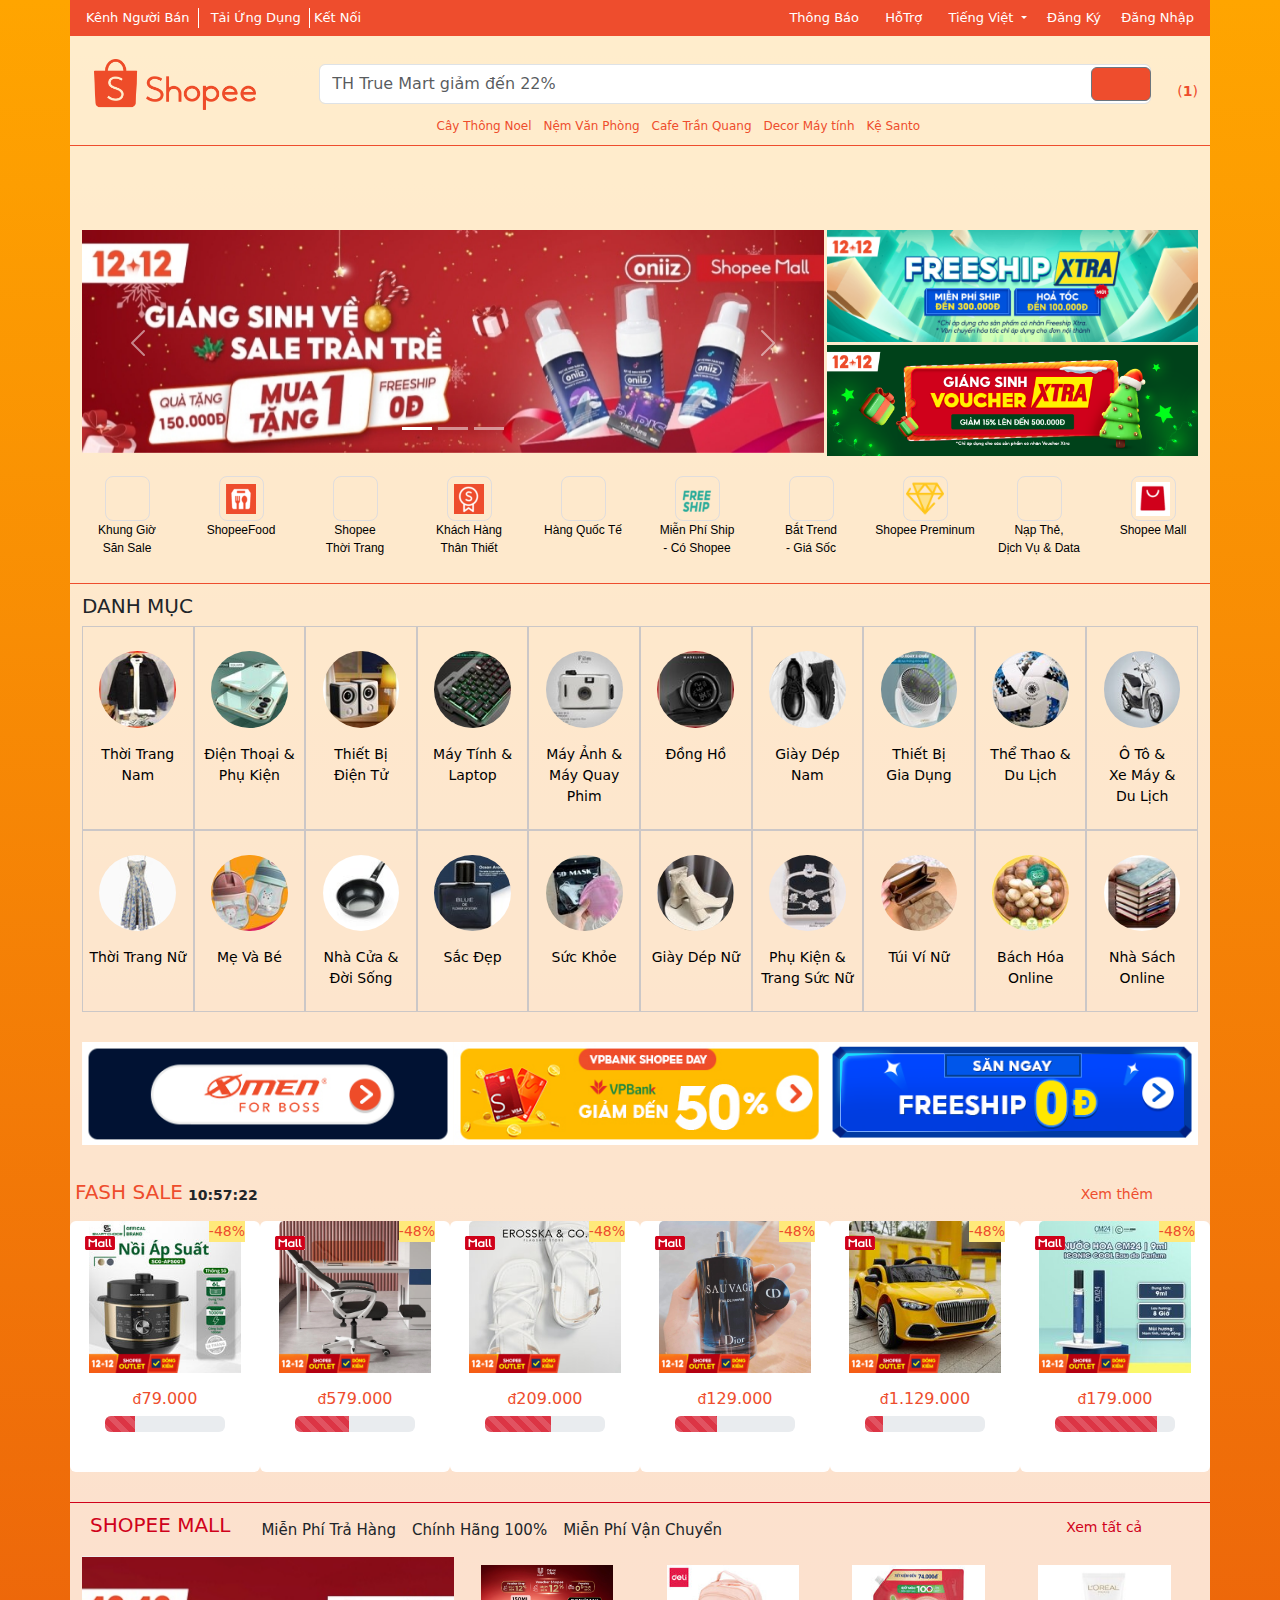
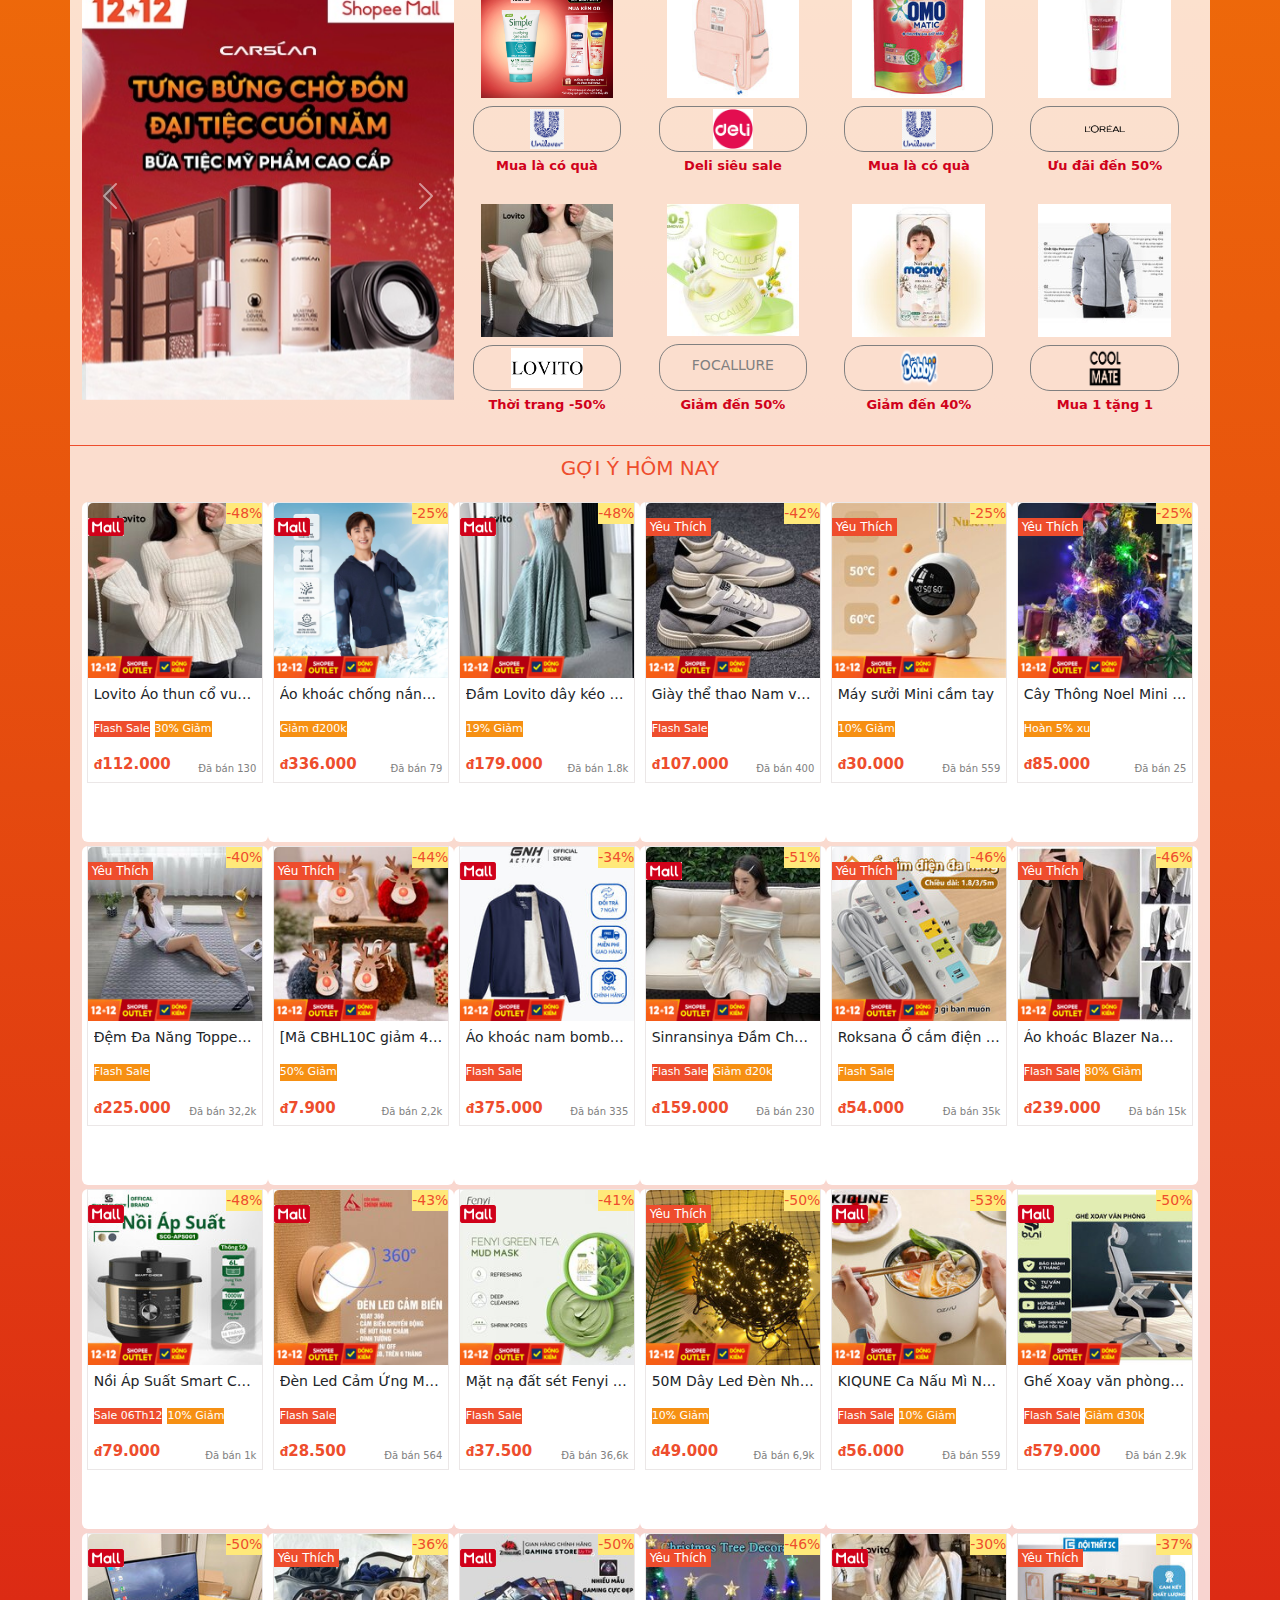
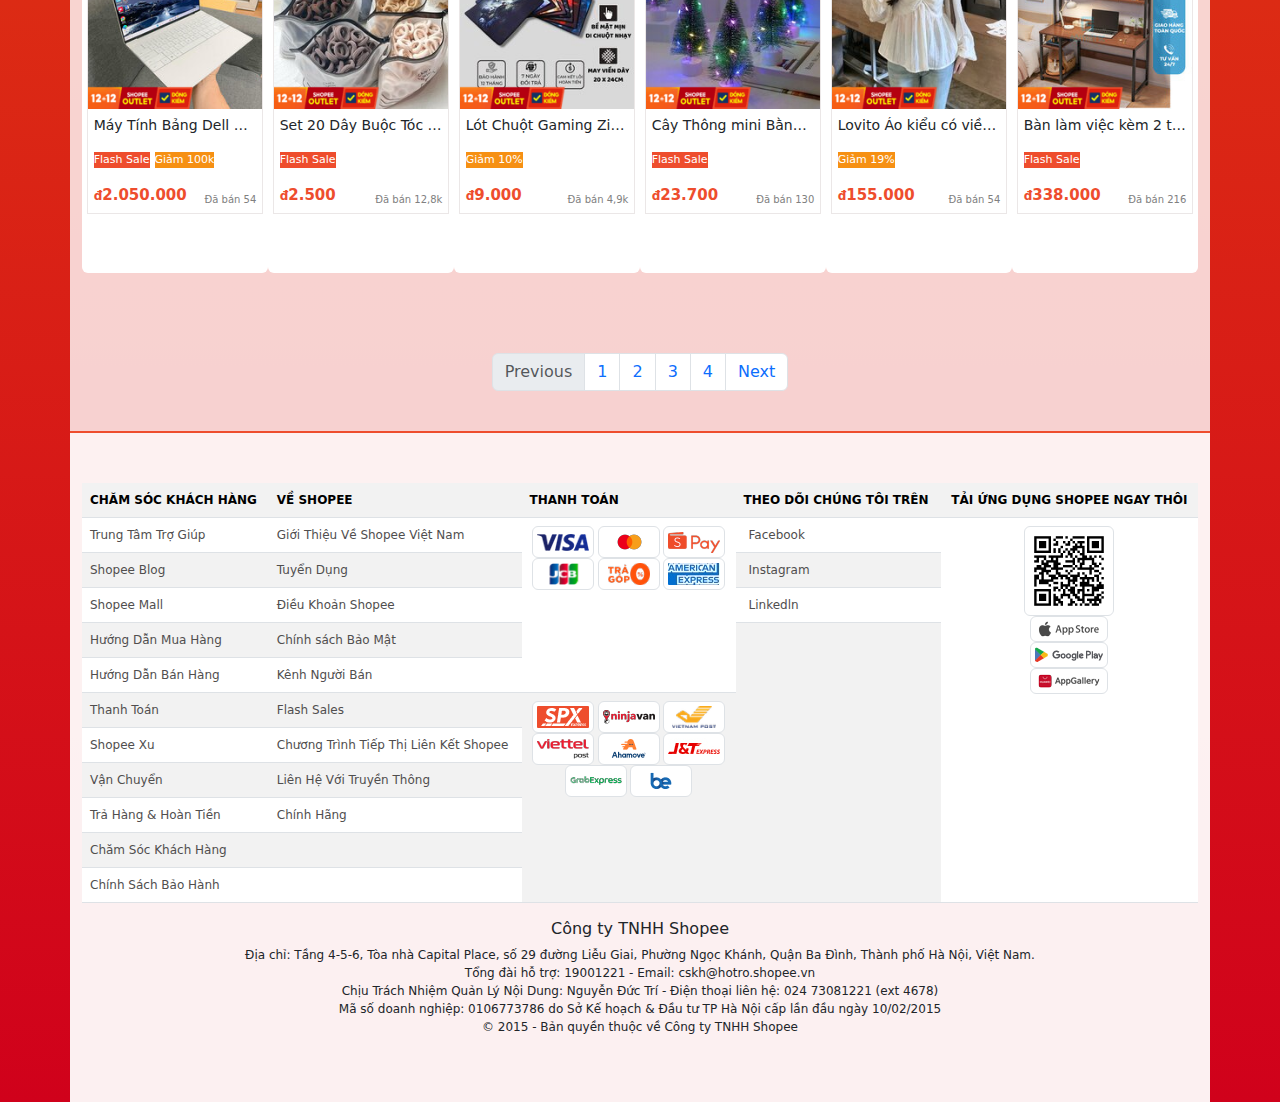
==== index.html @ 361c9f58 "repair background login" ====
<!DOCTYPE html>
<html lang="en">

<head>
    <meta charset="UTF-8">
    <meta name="viewport" content="width=device-width, initial-scale=1.0">
    <title>Shopee</title>

    <link rel="stylesheet" href="assets/bootstrap.css">
    <link rel="stylesheet" href="https://cdnjs.cloudflare.com/ajax/libs/font-awesome/6.4.2/css/all.min.css"
        integrity="sha512-z3gLpd7yknf1YoNbCzqRKc4qyor8gaKU1qmn+CShxbuBusANI9QpRohGBreCFkKxLhei6S9CQXFEbbKuqLg0DA=="
        crossorigin="anonymous" referrerpolicy="no-referrer" />
    <script src="assets/jquery-3.7.1.min.js"></script>
    <script src="assets/bootstrap.bundle.js"></script>
    <link rel="stylesheet" href="index.css">

    <style>
        :root {
            --main-color: #ee4d2d;
            --border-color: rgb(238, 238, 238);
            --yellow-color: #ffbf00;
            --shopee-mall-color: #d0011b;
        }

        a {
            text-decoration: none !important;
            color: #05a;
            cursor: pointer;
        }

        nav a {
            color: white;
        }

        .dayly-discover__img,
        .flash-sale__img {
            object-fit: cover;
            transition: transform 0.3s ease-in-out;
        }

        .daily-discover--inner-card,
        .flash-sale__card {
            overflow: hidden;
        }

        .zoomed {
            transform: scale(1.03);
        }

        .add-cart--success {
            top: 40vh;
            width: 400px;
            text-align: center;
            position: fixed;
            left: 50%;
            transform: translateX(-50%);
            background-color: rgb(244, 240, 240);
            justify-content: space-around;
            align-items: center;
            color: rgb(29, 146, 29);
            border-left: 8px solid rgb(27, 150, 27);
            animation: move 3s linear forwards;
            display: none;
            z-index: 2;

        }

        .add-cart--success__icon {
            color: rgb(32, 158, 32);
            position: relative;
        }

        @keyframes move {
            0% {
                opacity: 1;
            }

            100% {
                left: 100%;
                opacity: 0;
            }
        }
    </style>
</head>

<body>

    <div class="add-cart--success">
        <i class="fa-solid fa-2x icon add-cart--success__icon fa-circle-check"></i>
        <div class="add-cart--success__body">
            <h3>Success</h3>
            <p>
                Đã thêm sản phẩm vào giỏ hàng
            </p>
        </div>
    </div>
    <!-- <audio src="Lovesong.MP3" autoplay></audio> -->
    <div class="container container-sm container-md container-lg container-xl container-xxl">


        <div class="row">

            <nav class="top-home-page">
                <div class="nav-left">
                    <a href="#" class="nav__link">Kênh Người Bán</a>
                    <a href="#" class="nav__link">Tải Ứng Dụng</a>
                    Kết Nối
                    <a href="#" nav__link><i class="fa-brands icon icon--fb fa-facebook"></i></a>
                    <a href="#" nav__link><i class="fa-brands icon icon--insta fa-instagram"></i></a>
                </div>

                <div class="nav-right">
                    <a href="#" class="nav__link"><i class="fa-solid icon icon--bell fa-bell"></i>Thông Báo</a>
                    <a href="#" class="nav__link">
                        <i class="fa-regular icon icon--question fa-circle-question"></i>
                        HỗTrợ
                    </a>
                    <li class="nav-item nav__link dropdown">
                        <a class="nav-link dropdown-toggle" href="#" role="button" data-bs-toggle="dropdown"
                            aria-expanded="false">
                            <i class="fa-solid icon fa-globe"></i>
                            Tiếng Việt
                        </a>
                        <ul class="dropdown-menu mt-2 me-2 " style="border: 1px solid var(--main-color);">
                            <li><a class="dropdown-item" href="#" style="color: var(--main-color);">Tiếng Việt</a></li>
                            <li><a class="dropdown-item" href="#" style="color: var(--main-color);">English</a></li>
                        </ul>
                    </li>
                    <a href="#" class="nav__link">Đăng Ký</a>
                    <a href="login.html" class="nav__link">Đăng Nhập</a>
                </div>
            </nav>

            <div class="header-PC">
                <nav class="navbar bg-body-tertiary header__nav--search">
                    <div class="container-fluid">
                        <a class="navbar-brand">
                            <img src="img/logoShopee.png" alt="" class="page-logo">
                        </a>
                        <form class="d-flex" role="search">
                            <input class="form-control me-2" type="search" placeholder="TH True Mart giảm đến 22%"
                                aria-label="Search">
                            <button class="btn btn-outline-secondary header__btn--search" type="submit">
                                <i class="fa-solid  icon icon--search fa-magnifying-glass"></i>
                            </button>
                        </form>
                    </div>
                    <div class="header__link">
                        <a href="#">Cây Thông Noel</a>
                        <a href="#">Nệm Văn Phòng</a>
                        <a href="#">Cafe Trần Quang</a>
                        <a href="#">Decor Máy tính</a>
                        <a href="#">Kệ Santo</a>
                    </div>
                </nav>
                <a href="cart.html" class="header__icon--cart" style="display: flex;">
                    <i class="fa-solid fa-2x icon  fa-cart-shopping"></i>
                    (<span class="header__icon--cart--quantity" style="font-weight: bold;">1</span>)
                </a>

            </div>

            <div class="header-mobile">
                <nav class="navbar bg-body-tertiary">
                    <form class="d-flex" role="search">
                        <i class="fa-solid icon header-mobile__icon--search fa-magnifying-glass"></i>
                        <input class="form-control bg-body-secondary me-2" type="search" placeholder="Nệm gấp gọn"
                            aria-label="Search">
                        <i class="fa-solid icon header-mobile__icon--camera fa-camera"></i>
                    </form>
                    <a href="cart.html">
                        <i class="fa-solid fa-2x icon header-mobile__icon--cart fa-cart-shopping"></i>
                    </a>
                    <i class="fa-solid fa-2x icon header-mobile__icon--message fa-comment-dots"></i>

                </nav>
            </div>


            <section class="banner-top">
                <div id="carouselExampleIndicators" class="carousel slide banner-top__carousel">
                    <div class="carousel-indicators">
                        <button type="button" data-bs-target="#carouselExampleIndicators" data-bs-slide-to="0"
                            class="active" aria-current="true" aria-label="Slide 1"></button>
                        <button type="button" data-bs-target="#carouselExampleIndicators" data-bs-slide-to="1"
                            aria-label="Slide 2"></button>
                        <button type="button" data-bs-target="#carouselExampleIndicators" data-bs-slide-to="2"
                            aria-label="Slide 3"></button>
                    </div>
                    <div class="carousel-inner">
                        <div class="carousel-item active">
                            <img src="img/banner-giangsinh2.png" class="d-block w-100" alt="...">
                        </div>
                        <div class="carousel-item ">
                            <img src="img/banner1.jpg" class="d-block w-100" alt="...">
                        </div>

                        <div class="carousel-item">
                            <img src="img/banner3.jpg" class="d-block w-100" alt="...">
                        </div>
                    </div>
                    <button class="carousel-control-prev" type="button" data-bs-target="#carouselExampleIndicators"
                        data-bs-slide="prev">
                        <span class="carousel-control-prev-icon" aria-hidden="true"></span>
                        <span class="visually-hidden">Previous</span>
                    </button>
                    <button class="carousel-control-next" type="button" data-bs-target="#carouselExampleIndicators"
                        data-bs-slide="next">
                        <span class="carousel-control-next-icon" aria-hidden="true"></span>
                        <span class="visually-hidden">Next</span>
                    </button>
                </div>

                <div class="banner-top--PC">
                    <img src="img/banner5.png" class="img-fluid" alt="...">
                    <img src="img/banner-giangsinh.png" class="img-fluid" alt="...">
                </div>
            </section>

            <section class="QR-mobile">
                <div class="QR-mobile__qr-code col-2">
                    <a href="#" class=""><i class="fa-solid fa-2x fa-qrcode "></i></a>
                </div>

                <div class="col-6 QR-mobile__shopee-pay">
                    <i class="fa-solid icon fa-sack-dollar" style="color: var(--main-color);"></i>
                    <b>Ví ShopeePay</b> <br>
                    Giảm 80.000Đ - Liên kết Ví ShopeePay ngay!
                </div>

                <div class="col-4 QR-mobile__shoppee-xu">
                    <i class="fa-solid icon fa-coins" style="color: var(--main-color);"></i>
                    <b>100 Xu</b> <br>
                    Nhấn để nhận Xu mỗi ngày!
                </div>
            </section>

            <section class="page-menu">
                <a href="#" class="page-menu__item">
                    <div class="page-menu__item--wrap-icon">
                        <i class="fa-solid fa-2x icon fa-bolt pt-2" style="color: #ff8c00;"></i>
                    </div>
                    <p>Khung Giờ <br>Săn Sale</p>
                </a>

                <a href="#" class="page-menu__item">
                    <div class="page-menu__item--wrap-icon">
                        <img src="img/page-menu/shopee-food.png" class="" alt="...">
                    </div>
                    <p>ShopeeFood</p>
                </a>

                <a href="#" class="page-menu__item">
                    <div class="page-menu__item--wrap-icon">
                        <i class="fa-solid fa-2x pt-2 fa-shirt"></i>
                    </div>
                    <p>Shopee <br> Thời Trang</p>
                </a>

                <a href="#" class="page-menu__item">
                    <div class="page-menu__item--wrap-icon">
                        <img src="img/page-menu/khach-hang-than-thiet.png" class="" alt="...">
                    </div>
                    <p>Khách Hàng <br>Thân Thiết</p>
                </a>

                <a href="#" class="page-menu__item">
                    <div class="page-menu__item--wrap-icon">
                        <i class="fa-solid fa-2x pt-2 fa-earth-americas" style="color: rgb(5, 169, 152);"></i>
                    </div>
                    <p>Hàng Quốc Tế</p>
                </a>

                <a href="#" class="page-menu__item">
                    <div class="page-menu__item--wrap-icon">
                        <img src="img/page-menu/freeship.png" style="width: 80%;" alt="...">
                    </div>
                    <p>Miễn Phí Ship <br>- Có Shopee</p>
                </a>

                <a href="#" class="page-menu__item">
                    <div class="page-menu__item--wrap-icon">
                        <i class="fa-solid fa-2x pt-2 fa-fire-flame-curved"></i>
                    </div>
                    <p>Bắt Trend <br>- Giá Sốc</p>
                </a>

                <a href="#" class="page-menu__item">
                    <div class="page-menu__item--wrap-icon">
                        <img src="img/page-menu/shopee-preminum.png" style="width: 90%; padding-top: 2px;" alt="...">


                    </div>
                    <p>Shopee Preminum</p>
                </a>

                <a href="#" class="page-menu__item">
                    <div class="page-menu__item--wrap-icon">
                        <i class="fa-solid fa-2x mt-2 fa-mobile-screen" style="color: rgb(5, 169, 152);"></i>
                    </div>
                    <p>Nạp Thẻ, <br>
                        Dịch Vụ & Data</p>
                </a>
                <a href="#mall" class="page-menu__item">
                    <div class="page-menu__item--wrap-icon">
                        <img src="img/page-menu/shopee-mall.png" style="width: 80%; padding-top: 5px;" alt="...">


                    </div>
                    <p>Shopee
                        Mall</p>
                </a>




            </section>

            <section class="category">
                <div class="category__header--name">

                    <h5>DANH MỤC</h5>
                </div>

                <div class="category__list">
                    <a href="#" class="category__link">
                        <img src="img/category/cate1.jpg" alt="">
                        <p>
                            Thời Trang Nam
                        </p>
                    </a>

                    <a href="#" class="category__link">
                        <img src="img/category/cate2.jpg" alt="">
                        <p>
                            Điện Thoại & <br> Phụ Kiện
                        </p>
                    </a>

                    <a href="#" class="category__link">
                        <img src="img/category/cate3.jpg" alt="">
                        <p>
                            Thiết Bị <br> Điện Tử
                        </p>
                    </a>

                    <a href="#" class="category__link">
                        <img src="img/category/cate4.jpg" alt="">
                        <p>
                            Máy Tính & <br> Laptop
                        </p>
                    </a>

                    <a href="#" class="category__link">
                        <img src="img/category/cate5.jpg" alt="">
                        <p>
                            Máy Ảnh & <br> Máy Quay Phim
                        </p>
                    </a>

                    <a href="#" class="category__link">
                        <img src="img/category/cate6.jpg" alt="">
                        <p>
                            Đồng Hồ
                        </p>
                    </a>

                    <a href="#" class="category__link">
                        <img src="img/category/cate7.jpg" alt="">
                        <p>
                            Giày Dép Nam
                        </p>
                    </a>


                    <a href="#" class="category__link">
                        <img src="img/category/cate8.jpg" alt="">
                        <p>
                            Thiết Bị <br> Gia Dụng
                        </p>
                    </a>

                    <a href="#" class="category__link">
                        <img src="img/category/cate9.jpg" alt="">
                        <p>
                            Thể Thao & <br> Du Lịch
                        </p>
                    </a>

                    <a href="#" class="category__link">
                        <img src="img/category/cate10.jpg" alt="">
                        <p>
                            Ô Tô & <br> Xe Máy & <br>Du Lịch
                        </p>
                    </a>

                    <a href="#" class="category__link">
                        <img src="img/category/cate11.jpg" alt="">
                        <p>
                            Thời Trang Nữ
                        </p>
                    </a>

                    <a href="#" class="category__link">
                        <img src="img/category/cate12.jpg" alt="">
                        <p>
                            Mẹ Và Bé
                        </p>
                    </a>

                    <a href="#" class="category__link">
                        <img src="img/category/cate13.jpg" alt="">
                        <p>
                            Nhà Cửa & <br> Đời Sống
                        </p>
                    </a>

                    <a href="#" class="category__link">
                        <img src="img/category/cate14.jpg" alt="">
                        <p>
                            Sắc Đẹp
                        </p>
                    </a>


                    <a href="#" class="category__link">
                        <img src="img/category/cate15.jpg" alt="">
                        <p>
                            Sức Khỏe
                        </p>
                    </a>

                    <a href="#" class="category__link">
                        <img src="img/category/cate16.jpg" alt="">
                        <p>
                            Giày Dép Nữ
                        </p>
                    </a>

                    <a href="#" class="category__link">
                        <img src="img/category/cate17.jpg" alt="">
                        <p>
                            Phụ Kiện & <br> Trang Sức Nữ
                        </p>
                    </a>

                    <a href="#" class="category__link">
                        <img src="img/category/cate18.jpg" alt="">
                        <p>
                            Túi Ví Nữ
                        </p>
                    </a>

                    <a href="#" class="category__link">
                        <img src="img/category/cate19.jpg" alt="">
                        <p>
                            Bách Hóa <br> Online
                        </p>
                    </a>

                    <a href="#" class="category__link">
                        <img src="img/category/cate20.jpg" alt="">
                        <p>
                            Nhà Sách <br> Online
                        </p>
                    </a>


                </div>



            </section>

            <section class="banner-body">
                <a href="#">
                    <img src="img/banner9.png" class="img-fluid" alt="...">
                </a>
            </section>

            <section class="flash-sale">
                <div class="flash-sale__header" style="display: flex;">
                    <h5 style="color: #ee4d2d; padding: 5px;">
                        F<i class="fa-solid fa-bolt fa-xs"></i>ASH SALE
                    </h5>
                    <div class="clock" id="clock" style="font-weight: bold;">12:00:00</div>
                    <a href="#" class="link--xemthem">
                        Xem thêm
                        <i class="fa-solid fa-chevron-right"></i>
                    </a>
                </div>
                <div class="flash-sale__product">

                    <div class="card flash-sale__card col-6 col-sm-6 col-xl-2 col-md-4 col-lg-3 pb-4 mt-1">
                        <img src="img/flash-sale/noi-ap-suat.jpg" class="card-img-top flash-sale__img" alt="...">
                        <div class="card-body" style="width: 80%;">
                            <h4 class="card-title" style="color: #ee4d2d;">
                                <span style="font-size: 14px;">đ</span>79.000
                            </h4>
                            <div class="progress" role="progressbar" aria-label="Animated striped example"
                                aria-valuenow="75" aria-valuemin="0" aria-valuemax="100">
                                <div class="progress-bar progress-bar-striped progress-bar-animated bg-danger"
                                    style="width: 25%"></div>
                            </div>
                        </div>

                        <img src="img/shopee-mall.png" class="flash-sale__img--mall" alt="">

                        <img src="img/flash-sale/12-12-dong-kiem.png" class="flash-sale__img--12-dongkiem" alt="">
                        <div class="flash-sale__saleoff" style="color: var(--main-color);">
                            <i class="fa-solid fa-bolt"></i>
                            -48%
                        </div>
                    </div>

                    <div class="card flash-sale__card col-6 col-sm-6 col-xl-2 col-md-4 col-lg-3 pb-4 mt-1">
                        <img src="img/flash-sale/ghe-van-phong.jpg" class="card-img-top flash-sale__img" alt="...">
                        <div class="card-body" style="width: 80%;">
                            <h4 class="card-title" style="color: #ee4d2d;">
                                <span style="font-size: 14px;">đ</span>579.000
                            </h4>
                            <div class="progress" role="progressbar" aria-label="Animated striped example"
                                aria-valuenow="75" aria-valuemin="0" aria-valuemax="100">
                                <div class="progress-bar progress-bar-striped progress-bar-animated bg-danger"
                                    style="width: 45%"></div>
                            </div>
                        </div>

                        <img src="img/shopee-mall.png" class="flash-sale__img--mall" alt="">

                        <img src="img/flash-sale/12-12-dong-kiem.png" class="flash-sale__img--12-dongkiem" alt="">
                        <div class="flash-sale__saleoff" style="color: var(--main-color);">
                            <i class="fa-solid fa-bolt"></i>
                            -48%
                        </div>
                    </div>

                    <div class="card flash-sale__card col-6 col-sm-6 col-xl-2 col-md-4 col-lg-3 pb-4 mt-1">
                        <img src="img/flash-sale/sandan.jpg" class="card-img-top flash-sale__img" alt="...">
                        <div class="card-body" style="width: 80%;">
                            <h4 class="card-title" style="color: #ee4d2d;">
                                <span style="font-size: 14px;">đ</span>209.000
                            </h4>
                            <div class="progress" role="progressbar" aria-label="Animated striped example"
                                aria-valuenow="75" aria-valuemin="0" aria-valuemax="100">
                                <div class="progress-bar progress-bar-striped progress-bar-animated bg-danger"
                                    style="width: 55%"></div>
                            </div>
                        </div>

                        <img src="img/shopee-mall.png" class="flash-sale__img--mall" alt="">

                        <img src="img/flash-sale/12-12-dong-kiem.png" class="flash-sale__img--12-dongkiem" alt="">
                        <div class="flash-sale__saleoff" style="color: var(--main-color);">
                            <i class="fa-solid fa-bolt"></i>
                            -48%
                        </div>
                    </div>

                    <div class="card flash-sale__card col-6 col-sm-6 col-xl-2 col-md-4 col-lg-3 pb-4 mt-1">
                        <img src="img/flash-sale/dior.jpg" class="card-img-top flash-sale__img" alt="...">
                        <div class="card-body" style="width: 80%;">
                            <h4 class="card-title" style="color: #ee4d2d;">
                                <span style="font-size: 14px;">đ</span>129.000
                            </h4>
                            <div class="progress" role="progressbar" aria-label="Animated striped example"
                                aria-valuenow="75" aria-valuemin="0" aria-valuemax="100">
                                <div class="progress-bar progress-bar-striped progress-bar-animated bg-danger"
                                    style="width: 35%"></div>
                            </div>
                        </div>

                        <img src="img/shopee-mall.png" class="flash-sale__img--mall" alt="">

                        <img src="img/flash-sale/12-12-dong-kiem.png" class="flash-sale__img--12-dongkiem" alt="">
                        <div class="flash-sale__saleoff" style="color: var(--main-color);">
                            <i class="fa-solid fa-bolt"></i>
                            -48%
                        </div>
                    </div>

                    <div class="card flash-sale__card col-6 col-sm-6 col-xl-2 col-md-4 col-lg-3 pb-4 mt-1">
                        <img src="img/flash-sale/oto.jpg" class="card-img-top flash-sale__img" alt="...">
                        <div class="card-body" style="width: 80%;">
                            <h4 class="card-title" style="color: #ee4d2d;">
                                <span style="font-size: 14px;">đ</span>1.129.000
                            </h4>
                            <div class="progress" role="progressbar" aria-label="Animated striped example"
                                aria-valuenow="75" aria-valuemin="0" aria-valuemax="100">
                                <div class="progress-bar progress-bar-striped progress-bar-animated bg-danger"
                                    style="width: 15%"></div>
                            </div>
                        </div>

                        <img src="img/shopee-mall.png" class="flash-sale__img--mall" alt="">

                        <img src="img/flash-sale/12-12-dong-kiem.png" class="flash-sale__img--12-dongkiem" alt="">
                        <div class="flash-sale__saleoff" style="color: var(--main-color);">
                            <i class="fa-solid fa-bolt"></i>
                            -48%
                        </div>
                    </div>
                    <div class="card flash-sale__card col-6 col-sm-6 col-xl-2 col-md-4 col-lg-3 pb-4 mt-1">
                        <img src="img/flash-sale/nuoc-hoa.jpg" class="card-img-top flash-sale__img" alt="...">
                        <div class="card-body" style="width: 80%;">
                            <h4 class="card-title" style="color: #ee4d2d;">
                                <span style="font-size: 14px;">đ</span>179.000
                            </h4>
                            <div class="progress" role="progressbar" aria-label="Animated striped example"
                                aria-valuenow="75" aria-valuemin="0" aria-valuemax="100">
                                <div class="progress-bar progress-bar-striped progress-bar-animated bg-danger"
                                    style="width: 85%"></div>
                            </div>
                        </div>

                        <img src="img/shopee-mall.png" class="flash-sale__img--mall" alt="">

                        <img src="img/flash-sale/12-12-dong-kiem.png" class="flash-sale__img--12-dongkiem" alt="">
                        <div class="flash-sale__saleoff" style="color: var(--main-color);">
                            <i class="fa-solid fa-bolt"></i>
                            -48%
                        </div>
                    </div>
                </div>

            </section>


            <section class="shopee-mall" id="mall">
                <div class="shopee-mall__header">
                    <div class="shopee-mall__header--name">
                        <h5 style="color: #d0011b;" class="ps-2">SHOPEE MALL</h5>

                    </div>

                    <div class="shopee-mall__header--desc">
                        <p>
                            <i class="fa-solid icon fa-rotate-left"></i>
                            Miễn Phí Trả Hàng
                        </p>

                        <p>
                            <i class="fa-solid icon fa-shield-halved"></i>
                            Chính Hãng 100%
                        </p>

                        <p>
                            <i class="fa-solid icon fa-truck-fast"></i>
                            Miễn Phí Vận Chuyển
                        </p>
                    </div>
                    <a href="#" class="link--xemthem" style="color: #d0011b;">
                        Xem tất cả
                        <i class="fa-solid fa-circle-chevron-right"></i>
                    </a>

                </div>

                <div class="shopee-mall__body">

                    <div id="carouselExampleInterval" class="carousel slide shopee-mall__carousel--mobile"
                        data-bs-ride="carousel">
                        <div class="carousel-inner">
                            <div class="carousel-item active" data-bs-interval="10000">
                                <img src="img/banner5.png" class="d-block w-100" alt="...">
                            </div>
                            <div class="carousel-item" data-bs-interval="2000">
                                <img src="img/banner6.jpg" class="d-block w-100" alt="...">
                            </div>
                            <div class="carousel-item">
                                <img src="img/banner7.jpg" class="d-block w-100" alt="...">
                            </div>
                        </div>
                        <button class="carousel-control-prev" type="button" data-bs-target="#carouselExampleInterval"
                            data-bs-slide="prev">
                            <span class="carousel-control-prev-icon" aria-hidden="true"></span>
                            <span class="visually-hidden">Previous</span>
                        </button>
                        <button class="carousel-control-next" type="button" data-bs-target="#carouselExampleInterval"
                            data-bs-slide="next">
                            <span class="carousel-control-next-icon" aria-hidden="true"></span>
                            <span class="visually-hidden">Next</span>
                        </button>
                    </div>

                    <div id="carouselExampleRide" class="carousel slide shopee-mall__carousel--PC" data-bs-ride="true">
                        <div class="carousel-inner">
                            <div class="carousel-item active">
                                <img src="img/shope-mall/xiaomi.jpg" class="d-block w-100" alt="...">
                            </div>
                            <div class="carousel-item">
                                <img src="img/shope-mall/banner-giangsinh.jpg" class="d-block w-100" alt="...">
                            </div>
                            <div class="carousel-item">
                                <img src="img/shope-mall/sua-rua-mat.jpg" class="d-block w-100" alt="...">
                            </div>
                        </div>
                        <button class="carousel-control-prev" type="button" data-bs-target="#carouselExampleRide"
                            data-bs-slide="prev">
                            <span class="carousel-control-prev-icon" aria-hidden="true"></span>
                            <span class="visually-hidden">Previous</span>
                        </button>
                        <button class="carousel-control-next" type="button" data-bs-target="#carouselExampleRide"
                            data-bs-slide="next">
                            <span class="carousel-control-next-icon" aria-hidden="true"></span>
                            <span class="visually-hidden">Next</span>
                        </button>
                    </div>



                    <div class="shopee-mall__brand">
                        <a href="#">
                            <img src="img/shope-mall/unilever.jpg" alt="" class="shopee-mall__img-product">
                            <div class="shopee-mall__border--brand">
                                <img src="img/shope-mall/unilever-logo.png" alt="" class="shope-mall__img--brand">
                            </div>
                            <p class="shopee-mall__brand--text">
                                Mua là có quà
                            </p>
                        </a>

                        <a href="#">
                            <img src="img/shope-mall/sanpham-deli.jpg" alt="" class="shopee-mall__img-product">
                            <div class="shopee-mall__border--brand">
                                <img src="img/shope-mall/deli-logo.png" alt="" class="shope-mall__img--brand">
                            </div>
                            <p class="shopee-mall__brand--text">
                                Deli siêu sale
                            </p>
                        </a>

                        <a href="#">
                            <img src="img/shope-mall/omomatic.jpg" alt="" class="shopee-mall__img-product">
                            <div class="shopee-mall__border--brand">
                                <img src="img/shope-mall/unilever-logo.png" alt="" class="shope-mall__img--brand">
                            </div>
                            <p class="shopee-mall__brand--text">
                                Mua là có quà
                            </p>
                        </a>

                        <a href="#">
                            <img src="img/shope-mall/sanpham-loreal.jpg" alt="" class="shopee-mall__img-product">
                            <div class="shopee-mall__border--brand">
                                <img src="img/shope-mall/loreal-logo.png" alt="" class="shope-mall__img--brand">
                            </div>
                            <p class="shopee-mall__brand--text">
                                Ưu đãi đến 50%
                            </p>
                        </a>

                        <a href="#">
                            <img src="img/shope-mall/sanpham-lovito.jpg" alt="" class="shopee-mall__img-product">
                            <div class="shopee-mall__border--brand">
                                <img src="img/shope-mall/lovito-logo.png" alt="" class="shope-mall__img--brand">
                            </div>
                            <p class="shopee-mall__brand--text">
                                Thời trang -50%
                            </p>
                        </a>

                        <a href="#">
                            <img src="img/shope-mall/sanpham-focallure.jpg" alt="" class="shopee-mall__img-product">
                            <div class="shopee-mall__border--brand"
                                style="color: gray; height: 47px; padding-top: 10px; font-size: 14px;">
                                FOCALLURE
                            </div>
                            <p class="shopee-mall__brand--text">
                                Giảm đến 50%
                            </p>
                        </a>

                        <a href="#">
                            <img src="img/shope-mall/sanpham-bobby.jpg" alt="" class="shopee-mall__img-product">
                            <div class="shopee-mall__border--brand">
                                <img src="img/shope-mall/boby-logo.png" alt="" class="shope-mall__img--brand">
                            </div>
                            <p class="shopee-mall__brand--text">
                                Giảm đến 40%
                            </p>
                        </a>

                        <a href="#">
                            <img src="img/shope-mall/sanpham-coolmate.jpg" alt="" class="shopee-mall__img-product">
                            <div class="shopee-mall__border--brand">
                                <img src="img/shope-mall/coolmate-logo.png" alt="" class="shope-mall__img--brand">
                            </div>
                            <p class="shopee-mall__brand--text">
                                Mua 1 tặng 1
                            </p>
                        </a>


                    </div>
                </div>

            </section>

            <section class="dayly-discover">
                <div class="daily-discover__header--name">
                    <h5>GỢI Ý HÔM NAY</h5>
                </div>
                <div class="daily-discover__product">


                    <div class="card dayly-discover-card col-6 col-sm-6 col-xl-2 col-md-4 col-lg-3 pb-4 mt-1"
                        id="daily-discover-card-1">
                        <div class="daily-discover--inner-card">
                            <img src="img/daily-discover/sanpham13.jpg" class="card-img-top dayly-discover__img"
                                alt="...">
                            <div class="card-body daily-discover-card__body">
                                <p class="dayly-discover-card__title">
                                    Lovito Áo thun cổ vuông xếp nếp trơn đơn giản cho nữ
                                </p>
                                <div class="daily-discover__mall-yeuthich">
                                    <img src="img/shopee-mall.png" class="dayly-discover__img--mall" alt="">


                                </div>

                                <div class="dayly-discover__sale-desc">
                                    <p class="daily-discover__flash-sale">
                                        <i class="fa-solid fa-bolt"></i>
                                        Flash Sale
                                    </p>
                                    <p class="daily-discover__saleoff2">
                                        30% Giảm
                                    </p>
                                </div>

                                <div class="daily-discover-card__price">
                                    <span style="font-size: 12px;">đ</span>112.000
                                    <p class="daily-discover-card__sold">
                                        Đã bán 130
                                    </p>
                                </div>

                            </div>
                            <img src="img/flash-sale/12-12-dong-kiem.png" class="daily-discover-card__img--12-dongkiem"
                                alt="">
                            <div class="daily-discover__saleoff" style="color: var(--main-color);">
                                <i class="fa-solid fa-bolt"></i>
                                -48%
                            </div>


                        </div>
                        <a href="#" class="btn btn-danger dayly-discover__btn">
                            Thêm vào giỏ hàng
                        </a>
                    </div>


                    <div class="card dayly-discover-card col-6 col-sm-6 col-xl-2 col-md-4 col-lg-3 pb-4 mt-1">
                        <div class="daily-discover--inner-card">
                            <img src="img/daily-discover/sanpham1.jpg" class="card-img-top dayly-discover__img"
                                alt="...">
                            <div class="card-body daily-discover-card__body">
                                <p class="dayly-discover-card__title">
                                    Áo khoác chống nắng cho Nam
                                </p>
                                <div class="daily-discover__mall-yeuthich">
                                    <img src="img/shopee-mall.png" class="dayly-discover__img--mall" alt="">

                                </div>

                                <div class="dayly-discover__sale-desc">

                                    <p class="daily-discover__saleoff2">
                                        Giảm đ200k
                                    </p>
                                </div>

                                <div class="daily-discover-card__price">
                                    <span style="font-size: 12px;">đ</span>336.000
                                    <p class="daily-discover-card__sold">
                                        Đã bán 79
                                    </p>
                                </div>

                            </div>
                            <img src="img/flash-sale/12-12-dong-kiem.png" class="daily-discover-card__img--12-dongkiem"
                                alt="">
                            <div class="daily-discover__saleoff" style="color: var(--main-color);">
                                <i class="fa-solid fa-bolt"></i>
                                -25%
                            </div>
                        </div>
                        <a href="#" class="btn btn-danger dayly-discover__btn ">
                            Thêm vào giỏ hàng
                        </a>
                    </div>

                    <div class="card dayly-discover-card col-6 col-sm-6 col-xl-2 col-md-4 col-lg-3 pb-4 mt-1">
                        <div class="daily-discover--inner-card">
                            <img src="img/daily-discover/sanpham2.jpg" class="card-img-top dayly-discover__img"
                                alt="...">
                            <div class="card-body daily-discover-card__body">
                                <p class="dayly-discover-card__title">
                                    Đầm Lovito dây kéo sau lưng có ren thêu hoa thanh lịch
                                </p>
                                <div class="daily-discover__mall-yeuthich">
                                    <img src="img/shopee-mall.png" class="dayly-discover__img--mall" alt="">

                                </div>

                                <div class="dayly-discover__sale-desc">

                                    <p class="daily-discover__saleoff2">
                                        19% Giảm
                                    </p>
                                </div>

                                <div class="daily-discover-card__price">
                                    <span style="font-size: 12px;">đ</span>179.000
                                    <p class="daily-discover-card__sold">
                                        Đã bán 1.8k
                                    </p>
                                </div>

                            </div>
                            <img src="img/flash-sale/12-12-dong-kiem.png" class="daily-discover-card__img--12-dongkiem"
                                alt="">
                            <div class="daily-discover__saleoff" style="color: var(--main-color);">
                                <i class="fa-solid fa-bolt"></i>
                                -48%
                            </div>
                        </div>
                        <a href="#" class="btn btn-danger dayly-discover__btn">
                            Thêm vào giỏ hàng
                        </a>
                    </div>

                    <div class="card dayly-discover-card col-6 col-sm-6 col-xl-2 col-md-4 col-lg-3 pb-4 mt-1">
                        <div class="daily-discover--inner-card">
                            <img src="img/daily-discover/sanpham3.jpg" class="card-img-top dayly-discover__img"
                                alt="...">
                            <div class="card-body daily-discover-card__body">
                                <p class="dayly-discover-card__title">
                                    Giày thể thao Nam vải canvas
                                </p>
                                <div class="daily-discover__mall-yeuthich">

                                    <p class="yeuthich">
                                        Yêu Thích
                                    </p>
                                </div>

                                <div class="dayly-discover__sale-desc">

                                    <p class="daily-discover__flash-sale">
                                        <!-- <i class="fa-solid fa-bolt"></i> -->
                                        Flash Sale
                                    </p>
                                </div>

                                <div class="daily-discover-card__price">
                                    <span style="font-size: 12px;">đ</span>107.000
                                    <p class="daily-discover-card__sold">
                                        Đã bán 400
                                    </p>
                                </div>

                            </div>
                            <img src="img/flash-sale/12-12-dong-kiem.png" class="daily-discover-card__img--12-dongkiem"
                                alt="">
                            <div class="daily-discover__saleoff" style="color: var(--main-color);">
                                <i class="fa-solid fa-bolt"></i>
                                -42%
                            </div>
                        </div>
                        <a href="#" class="btn btn-danger dayly-discover__btn">
                            Thêm vào giỏ hàng
                        </a>
                    </div>

                    <div class="card dayly-discover-card col-6 col-sm-6 col-xl-2 col-md-4 col-lg-3 pb-4 mt-1">
                        <div class="daily-discover--inner-card">
                            <img src="img/daily-discover/sanpham4.jpg" class="card-img-top dayly-discover__img"
                                alt="...">
                            <div class="card-body daily-discover-card__body">
                                <p class="dayly-discover-card__title">
                                    Máy sưởi Mini cầm tay
                                </p>
                                <div class="daily-discover__mall-yeuthich">
                                    <p class="yeuthich">
                                        Yêu Thích
                                    </p>
                                </div>

                                <div class="dayly-discover__sale-desc">

                                    <p class="daily-discover__saleoff2">
                                        10% Giảm
                                    </p>
                                </div>

                                <div class="daily-discover-card__price">
                                    <span style="font-size: 12px;">đ</span>30.000
                                    <p class="daily-discover-card__sold">
                                        Đã bán 559
                                    </p>
                                </div>

                            </div>
                            <img src="img/flash-sale/12-12-dong-kiem.png" class="daily-discover-card__img--12-dongkiem"
                                alt="">
                            <div class="daily-discover__saleoff" style="color: var(--main-color);">
                                <i class="fa-solid fa-bolt"></i>
                                -25%
                            </div>
                        </div>
                        <a href="#" class="btn btn-danger dayly-discover__btn">
                            Thêm vào giỏ hàng
                        </a>
                    </div>

                    <div class="card dayly-discover-card col-6 col-sm-6 col-xl-2 col-md-4 col-lg-3 pb-4 mt-1">
                        <div class="daily-discover--inner-card">
                            <img src="img/daily-discover/sanpham5.jpg" class="card-img-top dayly-discover__img"
                                alt="...">
                            <div class="card-body daily-discover-card__body">
                                <p class="dayly-discover-card__title">
                                    Cây Thông Noel Mini Màu Xanh
                                </p>
                                <div class="daily-discover__mall-yeuthich">
                                    <p class="yeuthich">
                                        Yêu Thích
                                    </p>
                                </div>

                                <div class="dayly-discover__sale-desc">

                                    <p class="daily-discover__saleoff2">
                                        Hoàn 5% xu
                                    </p>
                                </div>

                                <div class="daily-discover-card__price">
                                    <span style="font-size: 12px;">đ</span>85.000
                                    <p class="daily-discover-card__sold">
                                        Đã bán 25
                                    </p>
                                </div>

                            </div>
                            <img src="img/flash-sale/12-12-dong-kiem.png" class="daily-discover-card__img--12-dongkiem"
                                alt="">
                            <div class="daily-discover__saleoff" style="color: var(--main-color);">
                                <i class="fa-solid fa-bolt"></i>
                                -25%
                            </div>
                        </div>
                        <a href="#" class="btn btn-danger dayly-discover__btn">
                            Thêm vào giỏ hàng
                        </a>
                    </div>

                    <div class="card dayly-discover-card col-6 col-sm-6 col-xl-2 col-md-4 col-lg-3 pb-4 mt-1"
                        id="daily-discover-card-2">
                        <div class="daily-discover--inner-card">
                            <img src="img/daily-discover/sanpham6.jpg" class="card-img-top dayly-discover__img"
                                alt="...">
                            <div class="card-body daily-discover-card__body">
                                <p class="dayly-discover-card__title">
                                    Đệm Đa Năng Topper Gấp Gọn dày 5cm
                                </p>
                                <div class="daily-discover__mall-yeuthich">
                                    <p class="yeuthich">
                                        Yêu Thích
                                    </p>
                                </div>

                                <div class="dayly-discover__sale-desc">

                                    <p class="daily-discover__saleoff2">
                                        Flash Sale
                                    </p>
                                </div>

                                <div class="daily-discover-card__price">
                                    <span style="font-size: 12px;">đ</span>225.000
                                    <p class="daily-discover-card__sold">
                                        Đã bán 32,2k
                                    </p>
                                </div>

                            </div>
                            <img src="img/flash-sale/12-12-dong-kiem.png" class="daily-discover-card__img--12-dongkiem"
                                alt="">
                            <div class="daily-discover__saleoff" style="color: var(--main-color);">
                                <i class="fa-solid fa-bolt"></i>
                                -40%
                            </div>
                        </div>
                        <a href="#" class="btn btn-danger dayly-discover__btn">
                            Thêm vào giỏ hàng
                        </a>
                    </div>

                    <div class="card dayly-discover-card col-6 col-sm-6 col-xl-2 col-md-4 col-lg-3 pb-4 mt-1">
                        <div class="daily-discover--inner-card">
                            <img src="img/daily-discover/sanpham7.jpg" class="card-img-top dayly-discover__img"
                                alt="...">
                            <div class="card-body daily-discover-card__body">
                                <p class="dayly-discover-card__title">
                                    [Mã CBHL10C giảm 40k đơn 150k] 1 Phụ Kiện Treo Trang Trí Cây Thông Giáng Sinh
                                </p>
                                <div class="daily-discover__mall-yeuthich">
                                    <p class="yeuthich">
                                        Yêu Thích
                                    </p>
                                </div>

                                <div class="dayly-discover__sale-desc">

                                    <p class="daily-discover__saleoff2">
                                        50% Giảm
                                    </p>
                                </div>

                                <div class="daily-discover-card__price">
                                    <span style="font-size: 12px;">đ</span>7.900
                                    <p class="daily-discover-card__sold">
                                        Đã bán 2,2k
                                    </p>
                                </div>

                            </div>
                            <img src="img/flash-sale/12-12-dong-kiem.png" class="daily-discover-card__img--12-dongkiem"
                                alt="">
                            <div class="daily-discover__saleoff" style="color: var(--main-color);">
                                <i class="fa-solid fa-bolt"></i>
                                -44%
                            </div>
                        </div>
                        <a href="#" class="btn btn-danger dayly-discover__btn">
                            Thêm vào giỏ hàng
                        </a>
                    </div>

                    <div class="card dayly-discover-card col-6 col-sm-6 col-xl-2 col-md-4 col-lg-3 pb-4 mt-1">
                        <div class="daily-discover--inner-card">
                            <img src="img/daily-discover/sanpham8.jpg" class="card-img-top dayly-discover__img"
                                alt="...">
                            <div class="card-body daily-discover-card__body">
                                <p class="dayly-discover-card__title">
                                    Áo khoác nam bomber siêu cản gió GNH
                                </p>
                                <div class="daily-discover__mall-yeuthich">
                                    <img src="img/shopee-mall.png" class="dayly-discover__img--mall" alt="">


                                </div>

                                <div class="dayly-discover__sale-desc">
                                    <p class="daily-discover__flash-sale">
                                        <i class="fa-solid fa-bolt"></i>
                                        Flash Sale
                                    </p>

                                </div>

                                <div class="daily-discover-card__price">
                                    <span style="font-size: 12px;">đ</span>375.000
                                    <p class="daily-discover-card__sold">
                                        Đã bán 335
                                    </p>
                                </div>

                            </div>
                            <img src="img/flash-sale/12-12-dong-kiem.png" class="daily-discover-card__img--12-dongkiem"
                                alt="">
                            <div class="daily-discover__saleoff" style="color: var(--main-color);">
                                <i class="fa-solid fa-bolt"></i>
                                -34%
                            </div>
                        </div>
                        <a href="#" class="btn btn-danger dayly-discover__btn">
                            Thêm vào giỏ hàng
                        </a>
                    </div>

                    <div class="card dayly-discover-card col-6 col-sm-6 col-xl-2 col-md-4 col-lg-3 pb-4 mt-1">
                        <div class="daily-discover--inner-card">
                            <img src="img/daily-discover/sanpham9.jpg" class="card-img-top dayly-discover__img"
                                alt="...">
                            <div class="card-body daily-discover-card__body">
                                <p class="dayly-discover-card__title">
                                    Sinransinya Đầm Chữ a Tay Dài Hở Vai Xếp Ly Màu Đen
                                </p>
                                <div class="daily-discover__mall-yeuthich">
                                    <img src="img/shopee-mall.png" class="dayly-discover__img--mall" alt="">


                                </div>

                                <div class="dayly-discover__sale-desc">
                                    <p class="daily-discover__flash-sale">
                                        <i class="fa-solid fa-bolt"></i>
                                        Flash Sale
                                    </p>
                                    <p class="daily-discover__saleoff2">
                                        Giảm đ20k
                                    </p>
                                </div>

                                <div class="daily-discover-card__price">
                                    <span style="font-size: 12px;">đ</span>159.000
                                    <p class="daily-discover-card__sold">
                                        Đã bán 230
                                    </p>
                                </div>

                            </div>
                            <img src="img/flash-sale/12-12-dong-kiem.png" class="daily-discover-card__img--12-dongkiem"
                                alt="">
                            <div class="daily-discover__saleoff" style="color: var(--main-color);">
                                <i class="fa-solid fa-bolt"></i>
                                -51%
                            </div>
                        </div>
                        <a href="#" class="btn btn-danger dayly-discover__btn">
                            Thêm vào giỏ hàng
                        </a>
                    </div>


                    <div class="card dayly-discover-card col-6 col-sm-6 col-xl-2 col-md-4 col-lg-3 pb-4 mt-1">
                        <div class="daily-discover--inner-card">
                            <img src="img/daily-discover/sanpham10.jpg" class="card-img-top dayly-discover__img"
                                alt="...">
                            <div class="card-body daily-discover-card__body">
                                <p class="dayly-discover-card__title">
                                    Roksana Ổ cắm điện đa năng 7 Cổng Sạc USB
                                </p>
                                <div class="daily-discover__mall-yeuthich">
                                    <p class="yeuthich">
                                        Yêu Thích
                                    </p>
                                </div>

                                <div class="dayly-discover__sale-desc">

                                    <p class="daily-discover__saleoff2">
                                        Flash Sale
                                    </p>
                                </div>

                                <div class="daily-discover-card__price">
                                    <span style="font-size: 12px;">đ</span>54.000
                                    <p class="daily-discover-card__sold">
                                        Đã bán 35k
                                    </p>
                                </div>

                            </div>
                            <img src="img/flash-sale/12-12-dong-kiem.png" class="daily-discover-card__img--12-dongkiem"
                                alt="">
                            <div class="daily-discover__saleoff" style="color: var(--main-color);">
                                <i class="fa-solid fa-bolt"></i>
                                -46%
                            </div>
                        </div>
                        <a href="#" class="btn btn-danger dayly-discover__btn">
                            Thêm vào giỏ hàng
                        </a>
                    </div>

                    <div class="card dayly-discover-card col-6 col-sm-6 col-xl-2 col-md-4 col-lg-3 pb-4 mt-1">
                        <div class="daily-discover--inner-card">
                            <img src="img/daily-discover/sanpham11.jpg" class="card-img-top dayly-discover__img"
                                alt="...">
                            <div class="card-body daily-discover-card__body">
                                <p class="dayly-discover-card__title">
                                    Áo khoác Blazer Nam Form rộng dài tay
                                </p>
                                <div class="daily-discover__mall-yeuthich">


                                    <p class="yeuthich">
                                        Yêu Thích
                                    </p>
                                </div>

                                <div class="dayly-discover__sale-desc">
                                    <p class="daily-discover__flash-sale">
                                        <i class="fa-solid fa-bolt"></i>
                                        Flash Sale
                                    </p>
                                    <p class="daily-discover__saleoff2">
                                        80% Giảm
                                    </p>
                                </div>

                                <div class="daily-discover-card__price">
                                    <span style="font-size: 12px;">đ</span>239.000
                                    <p class="daily-discover-card__sold">
                                        Đã bán 15k
                                    </p>
                                </div>

                            </div>
                            <img src="img/flash-sale/12-12-dong-kiem.png" class="daily-discover-card__img--12-dongkiem"
                                alt="">
                            <div class="daily-discover__saleoff" style="color: var(--main-color);">
                                <i class="fa-solid fa-bolt"></i>
                                -46%
                            </div>
                        </div>
                        <a href="#" class="btn btn-danger dayly-discover__btn">
                            Thêm vào giỏ hàng
                        </a>
                    </div>

                    <div class="card dayly-discover-card col-6 col-sm-6 col-xl-2 col-md-4 col-lg-3 pb-4 mt-1"
                        id="daily-discover-card-3">
                        <div class="daily-discover--inner-card">
                            <img src="img/daily-discover/sanpham12.jpg" class="card-img-top dayly-discover__img"
                                alt="...">
                            <div class="card-body daily-discover-card__body">
                                <p class="dayly-discover-card__title">
                                    Nồi Áp Suất Smart Choice
                                </p>
                                <div class="daily-discover__mall-yeuthich">
                                    <img src="img/shopee-mall.png" class="dayly-discover__img--mall" alt="">


                                </div>

                                <div class="dayly-discover__sale-desc">
                                    <p class="daily-discover__flash-sale">
                                        <i class="fa-solid fa-bolt"></i>
                                        Sale 06Th12
                                    </p>
                                    <p class="daily-discover__saleoff2">
                                        10% Giảm
                                    </p>
                                </div>

                                <div class="daily-discover-card__price">
                                    <span style="font-size: 12px;">đ</span>79.000
                                    <p class="daily-discover-card__sold">
                                        Đã bán 1k
                                    </p>
                                </div>

                            </div>
                            <img src="img/flash-sale/12-12-dong-kiem.png" class="daily-discover-card__img--12-dongkiem"
                                alt="">
                            <div class="daily-discover__saleoff" style="color: var(--main-color);">
                                <i class="fa-solid fa-bolt"></i>
                                -48%
                            </div>
                        </div>
                        <a href="#" class="btn btn-danger dayly-discover__btn">
                            Thêm vào giỏ hàng
                        </a>
                    </div>

                    <div class="card dayly-discover-card col-6 col-sm-6 col-xl-2 col-md-4 col-lg-3 pb-4 mt-1">
                        <div class="daily-discover--inner-card">
                            <img src="img/daily-discover/sanpham14.jpg" class="card-img-top dayly-discover__img"
                                alt="...">
                            <div class="card-body daily-discover-card__body">
                                <p class="dayly-discover-card__title">
                                    Đèn Led Cảm Ứng Minh House Cảm Biến Thông Minh
                                </p>
                                <div class="daily-discover__mall-yeuthich">
                                    <img src="img/shopee-mall.png" class="dayly-discover__img--mall" alt="">


                                </div>

                                <div class="dayly-discover__sale-desc">
                                    <p class="daily-discover__flash-sale">
                                        <i class="fa-solid fa-bolt"></i>
                                        Flash Sale
                                    </p>

                                </div>

                                <div class="daily-discover-card__price">
                                    <span style="font-size: 12px;">đ</span>28.500
                                    <p class="daily-discover-card__sold">
                                        Đã bán 564
                                    </p>
                                </div>

                            </div>
                            <img src="img/flash-sale/12-12-dong-kiem.png" class="daily-discover-card__img--12-dongkiem"
                                alt="">
                            <div class="daily-discover__saleoff" style="color: var(--main-color);">
                                <i class="fa-solid fa-bolt"></i>
                                -43%
                            </div>
                        </div>
                        <a href="#" class="btn btn-danger dayly-discover__btn">
                            Thêm vào giỏ hàng
                        </a>
                    </div>

                    <div class="card dayly-discover-card col-6 col-sm-6 col-xl-2 col-md-4 col-lg-3 pb-4 mt-1">
                        <div class="daily-discover--inner-card">
                            <img src="img/daily-discover/sanpham15.jpg" class="card-img-top dayly-discover__img"
                                alt="...">
                            <div class="card-body daily-discover-card__body">
                                <p class="dayly-discover-card__title">
                                    Mặt nạ đất sét Fenyi tinh chất trà xanh giảm mụn
                                </p>
                                <div class="daily-discover__mall-yeuthich">
                                    <img src="img/shopee-mall.png" class="dayly-discover__img--mall" alt="">


                                </div>

                                <div class="dayly-discover__sale-desc">
                                    <p class="daily-discover__flash-sale">
                                        <i class="fa-solid fa-bolt"></i>
                                        Flash Sale
                                    </p>

                                </div>

                                <div class="daily-discover-card__price">
                                    <span style="font-size: 12px;">đ</span>37.500
                                    <p class="daily-discover-card__sold">
                                        Đã bán 36,6k
                                    </p>
                                </div>

                            </div>
                            <img src="img/flash-sale/12-12-dong-kiem.png" class="daily-discover-card__img--12-dongkiem"
                                alt="">
                            <div class="daily-discover__saleoff" style="color: var(--main-color);">
                                <i class="fa-solid fa-bolt"></i>
                                -41%
                            </div>
                        </div>
                        <a href="#" class="btn btn-danger dayly-discover__btn">
                            Thêm vào giỏ hàng
                        </a>
                    </div>

                    <div class="card dayly-discover-card col-6 col-sm-6 col-xl-2 col-md-4 col-lg-3 pb-4 mt-1">
                        <div class="daily-discover--inner-card">
                            <img src="img/daily-discover/sanpham16.jpg" class="card-img-top dayly-discover__img"
                                alt="...">
                            <div class="card-body daily-discover-card__body">
                                <p class="dayly-discover-card__title">
                                    50M Dây Led Đèn Nháy Trang Trí Ngoài Trời Chống Nước
                                </p>
                                <div class="daily-discover__mall-yeuthich">


                                    <p class="yeuthich">
                                        Yêu Thích
                                    </p>
                                </div>

                                <div class="dayly-discover__sale-desc">

                                    <p class="daily-discover__saleoff2">
                                        10% Giảm
                                    </p>
                                </div>

                                <div class="daily-discover-card__price">
                                    <span style="font-size: 12px;">đ</span>49.000
                                    <p class="daily-discover-card__sold">
                                        Đã bán 6,9k
                                    </p>
                                </div>

                            </div>
                            <img src="img/flash-sale/12-12-dong-kiem.png" class="daily-discover-card__img--12-dongkiem"
                                alt="">
                            <div class="daily-discover__saleoff" style="color: var(--main-color);">
                                <i class="fa-solid fa-bolt"></i>
                                -50%
                            </div>
                        </div>
                        <a href="#" class="btn btn-danger dayly-discover__btn">
                            Thêm vào giỏ hàng
                        </a>
                    </div>

                    <div class="card dayly-discover-card col-6 col-sm-6 col-xl-2 col-md-4 col-lg-3 pb-4 mt-1">
                        <div class="daily-discover--inner-card">
                            <img src="img/daily-discover/sanpham17.jpg" class="card-img-top dayly-discover__img"
                                alt="...">
                            <div class="card-body daily-discover-card__body">
                                <p class="dayly-discover-card__title">
                                    KIQUNE Ca Nấu Mì Nồi Lẩu Mini Đa Năng
                                </p>
                                <div class="daily-discover__mall-yeuthich">
                                    <img src="img/shopee-mall.png" class="dayly-discover__img--mall" alt="">


                                </div>

                                <div class="dayly-discover__sale-desc">
                                    <p class="daily-discover__flash-sale">
                                        <i class="fa-solid fa-bolt"></i>
                                        Flash Sale
                                    </p>
                                    <p class="daily-discover__saleoff2">
                                        10% Giảm
                                    </p>
                                </div>

                                <div class="daily-discover-card__price">
                                    <span style="font-size: 12px;">đ</span>56.000
                                    <p class="daily-discover-card__sold">
                                        Đã bán 559
                                    </p>
                                </div>

                            </div>
                            <img src="img/flash-sale/12-12-dong-kiem.png" class="daily-discover-card__img--12-dongkiem"
                                alt="">
                            <div class="daily-discover__saleoff" style="color: var(--main-color);">
                                <i class="fa-solid fa-bolt"></i>
                                -53%
                            </div>
                        </div>
                        <a href="#" class="btn btn-danger dayly-discover__btn">
                            Thêm vào giỏ hàng
                        </a>
                    </div>

                    <div class="card dayly-discover-card col-6 col-sm-6 col-xl-2 col-md-4 col-lg-3 pb-4 mt-1">
                        <div class="daily-discover--inner-card">
                            <img src="img/daily-discover/sanpham18.jpg" class="card-img-top dayly-discover__img"
                                alt="...">
                            <div class="card-body daily-discover-card__body">
                                <p class="dayly-discover-card__title">
                                    Ghế Xoay văn phòng Công Thái Học
                                </p>
                                <div class="daily-discover__mall-yeuthich">
                                    <img src="img/shopee-mall.png" class="dayly-discover__img--mall" alt="">


                                </div>

                                <div class="dayly-discover__sale-desc">
                                    <p class="daily-discover__flash-sale">
                                        <i class="fa-solid fa-bolt"></i>
                                        Flash Sale
                                    </p>
                                    <p class="daily-discover__saleoff2">
                                        Giảm đ30k
                                    </p>
                                </div>

                                <div class="daily-discover-card__price">
                                    <span style="font-size: 12px;">đ</span>579.000
                                    <p class="daily-discover-card__sold">
                                        Đã bán 2.9k
                                    </p>
                                </div>

                            </div>
                            <img src="img/flash-sale/12-12-dong-kiem.png" class="daily-discover-card__img--12-dongkiem"
                                alt="">
                            <div class="daily-discover__saleoff" style="color: var(--main-color);">
                                <i class="fa-solid fa-bolt"></i>
                                -50%
                            </div>
                        </div>
                        <a href="#" class="btn btn-danger dayly-discover__btn">
                            Thêm vào giỏ hàng
                        </a>
                    </div>


                    <div class="card dayly-discover-card col-6 col-sm-6 col-xl-2 col-md-4 col-lg-3 pb-4 mt-1"
                        id="daily-discover-card-1">
                        <div class="daily-discover--inner-card">
                            <img src="img/daily-discover/sanpham19.jpg" class="card-img-top dayly-discover__img"
                                alt="...">
                            <div class="card-body daily-discover-card__body">
                                <p class="dayly-discover-card__title">
                                    Máy Tính Bảng Dell XPS 9310 Core i7 Gen 11/RAM 16GB
                                </p>
                                <div class="daily-discover__mall-yeuthich">
                                    <img src="img/shopee-mall.png" class="dayly-discover__img--mall" alt="">


                                </div>

                                <div class="dayly-discover__sale-desc">
                                    <p class="daily-discover__flash-sale">
                                        <i class="fa-solid fa-bolt"></i>
                                        Flash Sale
                                    </p>
                                    <p class="daily-discover__saleoff2">
                                        Giảm 100k
                                    </p>
                                </div>

                                <div class="daily-discover-card__price">
                                    <span style="font-size: 12px;">đ</span>2.050.000
                                    <p class="daily-discover-card__sold">
                                        Đã bán 54
                                    </p>
                                </div>

                            </div>
                            <img src="img/flash-sale/12-12-dong-kiem.png" class="daily-discover-card__img--12-dongkiem"
                                alt="">
                            <div class="daily-discover__saleoff" style="color: var(--main-color);">
                                <i class="fa-solid fa-bolt"></i>
                                -50%
                            </div>


                        </div>
                        <a href="#" class="btn btn-danger dayly-discover__btn">
                            Thêm vào giỏ hàng
                        </a>
                    </div>

                    <div class="card dayly-discover-card col-6 col-sm-6 col-xl-2 col-md-4 col-lg-3 pb-4 mt-1"
                        id="daily-discover-card-4">
                        <div class="daily-discover--inner-card">
                            <img src="img/daily-discover/sanpham20.jpg" class="card-img-top dayly-discover__img"
                                alt="...">
                            <div class="card-body daily-discover-card__body">
                                <p class="dayly-discover-card__title">
                                    Set 20 Dây Buộc Tóc Co Giãn Màu Trơn Đơn Giản Cho Nữ
                                </p>
                                <div class="daily-discover__mall-yeuthich">

                                    <p class="yeuthich">
                                        Yêu Thích
                                    </p>
                                </div>

                                <div class="dayly-discover__sale-desc">

                                    <p class="daily-discover__flash-sale">
                                        <!-- <i class="fa-solid fa-bolt"></i> -->
                                        Flash Sale
                                    </p>
                                </div>

                                <div class="daily-discover-card__price">
                                    <span style="font-size: 12px;">đ</span>2.500
                                    <p class="daily-discover-card__sold">
                                        Đã bán 12,8k
                                    </p>
                                </div>

                            </div>
                            <img src="img/flash-sale/12-12-dong-kiem.png" class="daily-discover-card__img--12-dongkiem"
                                alt="">
                            <div class="daily-discover__saleoff" style="color: var(--main-color);">
                                <i class="fa-solid fa-bolt"></i>
                                -36%
                            </div>
                        </div>
                        <a href="#" class="btn btn-danger dayly-discover__btn">
                            Thêm vào giỏ hàng
                        </a>
                    </div>

                    <div class="card dayly-discover-card col-6 col-sm-6 col-xl-2 col-md-4 col-lg-3 pb-4 mt-1"
                        id="daily-discover-card-1">
                        <div class="daily-discover--inner-card">
                            <img src="img/daily-discover/sanpham21.jpg" class="card-img-top dayly-discover__img"
                                alt="...">
                            <div class="card-body daily-discover-card__body">
                                <p class="dayly-discover-card__title">
                                    Lót Chuột Gaming ZiyouLang Size 25x21cm
                                </p>
                                <div class="daily-discover__mall-yeuthich">
                                    <img src="img/shopee-mall.png" class="dayly-discover__img--mall" alt="">


                                </div>

                                <div class="dayly-discover__sale-desc">

                                    <p class="daily-discover__saleoff2">
                                        Giảm 10%
                                    </p>
                                </div>

                                <div class="daily-discover-card__price">
                                    <span style="font-size: 12px;">đ</span>9.000
                                    <p class="daily-discover-card__sold">
                                        Đã bán 4,9k
                                    </p>
                                </div>

                            </div>
                            <img src="img/flash-sale/12-12-dong-kiem.png" class="daily-discover-card__img--12-dongkiem"
                                alt="">
                            <div class="daily-discover__saleoff" style="color: var(--main-color);">
                                <i class="fa-solid fa-bolt"></i>
                                -50%
                            </div>


                        </div>
                        <a href="#" class="btn btn-danger dayly-discover__btn">
                            Thêm vào giỏ hàng
                        </a>
                    </div>

                    <div class="card dayly-discover-card col-6 col-sm-6 col-xl-2 col-md-4 col-lg-3 pb-4 mt-1">
                        <div class="daily-discover--inner-card">
                            <img src="img/daily-discover/sanpham22.jpg" class="card-img-top dayly-discover__img"
                                alt="...">
                            <div class="card-body daily-discover-card__body">
                                <p class="dayly-discover-card__title">
                                    Cây Thông mini Bằng Nhựa Có Đèn led
                                </p>
                                <div class="daily-discover__mall-yeuthich">

                                    <p class="yeuthich">
                                        Yêu Thích
                                    </p>
                                </div>

                                <div class="dayly-discover__sale-desc">

                                    <p class="daily-discover__flash-sale">
                                        <!-- <i class="fa-solid fa-bolt"></i> -->
                                        Flash Sale
                                    </p>
                                </div>

                                <div class="daily-discover-card__price">
                                    <span style="font-size: 12px;">đ</span>23.700
                                    <p class="daily-discover-card__sold">
                                        Đã bán 130
                                    </p>
                                </div>

                            </div>
                            <img src="img/flash-sale/12-12-dong-kiem.png" class="daily-discover-card__img--12-dongkiem"
                                alt="">
                            <div class="daily-discover__saleoff" style="color: var(--main-color);">
                                <i class="fa-solid fa-bolt"></i>
                                -46%
                            </div>
                        </div>
                        <a href="#" class="btn btn-danger dayly-discover__btn">
                            Thêm vào giỏ hàng
                        </a>
                    </div>

                    <div class="card dayly-discover-card col-6 col-sm-6 col-xl-2 col-md-4 col-lg-3 pb-4 mt-1"
                        id="daily-discover-card-1">
                        <div class="daily-discover--inner-card">
                            <img src="img/daily-discover/sanpham23.jpg" class="card-img-top dayly-discover__img"
                                alt="...">
                            <div class="card-body daily-discover-card__body">
                                <p class="dayly-discover-card__title">
                                    Lovito Áo kiểu có viền nhún bèo trơn đơn giản
                                </p>
                                <div class="daily-discover__mall-yeuthich">
                                    <img src="img/shopee-mall.png" class="dayly-discover__img--mall" alt="">


                                </div>

                                <div class="dayly-discover__sale-desc">

                                    <p class="daily-discover__saleoff2">
                                        Giảm 19%
                                    </p>
                                </div>

                                <div class="daily-discover-card__price">
                                    <span style="font-size: 12px;">đ</span>155.000
                                    <p class="daily-discover-card__sold">
                                        Đã bán 54
                                    </p>
                                </div>

                            </div>
                            <img src="img/flash-sale/12-12-dong-kiem.png" class="daily-discover-card__img--12-dongkiem"
                                alt="">
                            <div class="daily-discover__saleoff" style="color: var(--main-color);">
                                <i class="fa-solid fa-bolt"></i>
                                -30%
                            </div>


                        </div>
                        <a href="#" class="btn btn-danger dayly-discover__btn">
                            Thêm vào giỏ hàng
                        </a>
                    </div>

                    <div class="card dayly-discover-card col-6 col-sm-6 col-xl-2 col-md-4 col-lg-3 pb-4 mt-1">
                        <div class="daily-discover--inner-card">
                            <img src="img/daily-discover/sanpham24.jpg" class="card-img-top dayly-discover__img"
                                alt="...">
                            <div class="card-body daily-discover-card__body">
                                <p class="dayly-discover-card__title">
                                    Bàn làm việc kèm 2 tầng thiết kế phong cách hiện đại
                                </p>
                                <div class="daily-discover__mall-yeuthich">

                                    <p class="yeuthich">
                                        Yêu Thích
                                    </p>
                                </div>

                                <div class="dayly-discover__sale-desc">

                                    <p class="daily-discover__flash-sale">
                                        <!-- <i class="fa-solid fa-bolt"></i> -->
                                        Flash Sale
                                    </p>
                                </div>

                                <div class="daily-discover-card__price">
                                    <span style="font-size: 12px;">đ</span>338.000
                                    <p class="daily-discover-card__sold">
                                        Đã bán 216
                                    </p>
                                </div>

                            </div>
                            <img src="img/flash-sale/12-12-dong-kiem.png" class="daily-discover-card__img--12-dongkiem"
                                alt="">
                            <div class="daily-discover__saleoff" style="color: var(--main-color);">
                                <i class="fa-solid fa-bolt"></i>
                                -37%
                            </div>
                        </div>
                        <a href="#" class="btn btn-danger dayly-discover__btn">
                            Thêm vào giỏ hàng
                        </a>
                    </div>




                </div>
                <!-- <ul class="pagination justify-content-center">
                    <li class="page-item disabled">
                        <a class="page-link">Previous</a>
                    </li>
                    <li class="page-item"><a class="page-link" href="#daily-discover-card-1">1</a></li>
                    <li class="page-item"><a class="page-link" href="#daily-discover-card-2">2</a></li>
                    <li class="page-item"><a class="page-link" href="#daily-discover-card-3">3</a></li>
                    <li class="page-item"><a class="page-link" href="#daily-discover-card-4">4</a></li>
                    <li class="page-item">
                        <a class="page-link" href="#">Next</a>
                    </li>
                </ul> -->
            </section>

            <nav aria-label="Page navigation example">
                <ul class="pagination justify-content-center">
                    <li class="page-item disabled">
                        <a class="page-link">Previous</a>
                    </li>
                    <li class="page-item"><a class="page-link" href="#daily-discover-card-1">1</a></li>
                    <li class="page-item"><a class="page-link" href="#daily-discover-card-2">2</a></li>
                    <li class="page-item"><a class="page-link" href="#daily-discover-card-3">3</a></li>
                    <li class="page-item"><a class="page-link" href="#daily-discover-card-4">4</a></li>
                    <li class="page-item">
                        <a class="page-link" href="#">Next</a>
                    </li>
                </ul>
            </nav>




            <ul class="nav nav-underline bottom-menu-mobile">
                <li class="nav-item">
                    <a class="nav-link active" aria-current="page" href="#" style="color: #ee4d2d;">
                        <i class="fa-solid fa-2x fa-house"></i>
                        Home
                    </a>
                </li>
                <li class="nav-item">
                    <a class="nav-link" href="#mall">
                        <i class="fa-solid fa-2x fa-bag-shopping"></i>
                        Mall
                    </a>
                </li>
                <li class="nav-item">
                    <a class="nav-link" href="#">
                        <i class="fa-solid fa-2x fa-video"></i>
                        Live
                    </a>
                </li>

                <li class="nav-item">
                    <a class="nav-link" href="#">
                        <i class="fa-solid fa-2x fa-play"></i>
                        Video
                    </a>
                </li>
                <li class="nav-item">
                    <a class="nav-link" href="#">
                        <i class="fa-solid fa-2x fa-bell"></i>
                        Thông báo
                    </a>
                </li>

                <li class="nav-item">
                    <a class="nav-link" href="login.html">
                        <i class="fa-solid fa-2x fa-user"></i>
                        Tôi
                    </a>
                </li>

            </ul>



            <footer class="footer">
                <table class="table table-striped">

                    <tr style="text-align: left;">
                        <th>CHĂM SÓC KHÁCH HÀNG</th>
                        <th>VỀ SHOPEE</th>
                        <th>THANH TOÁN</th>
                        <th>THEO DÕI CHÚNG TÔI TRÊN</th>
                        <th style="text-align: center;">TẢI ỨNG DỤNG SHOPEE NGAY THÔI</th>
                    </tr>

                    <tr>
                        <td><a href="#">Trung Tâm Trợ Giúp</a></td>
                        <td><a href="#">Giới Thiệu Về Shopee Việt Nam</a></td>
                        <td rowspan="5" style="text-align: center;">

                            <img src="img/visa.png" alt="" class="img-thumbnail">
                            <img src="img/mastercard.png" alt="" class="img-thumbnail">
                            <img src="img/shopeepay.png" alt="" class="img-thumbnail"> <br>
                            <img src="img/jcb.png" alt="" class="img-thumbnail">
                            <img src="img/tragop0.png" alt="" class="img-thumbnail">
                            <img src="img/american-express.png" alt="" class="img-thumbnail">
                        </td>
                        <td><a href="#"><i class="fa-brands fa-facebook"></i>Facebook</a></td>
                        <td rowspan="11" style="text-align: center;">
                            <img src="img/QR.png" alt="" class="img-thumbnail"> <br>
                            <img src="img/appstore.png" alt="" class="img-thumbnail"> <br>
                            <img src="img/googleplay.png" alt="" class="img-thumbnail"> <br>
                            <img src="img/appgalerry.png" alt="" class="img-thumbnail">
                        </td>
                    </tr>

                    <tr>
                        <td><a href="#">Shopee Blog</a></td>
                        <td><a href="#">Tuyển Dụng</a></td>
                        <td><a href="#"><i class="fa-brands fa-instagram"></i>Instagram</a></td>
                    </tr>

                    <tr>
                        <td><a href="#">Shopee Mall</a></td>
                        <td><a href="#">Điều Khoản Shopee</a></td>
                        <td><a href="#"><i class="fa-brands fa-linkedin"></i>Linkedln</a></td>
                    </tr>

                    <tr>
                        <td><a href="#">Hướng Dẫn Mua Hàng</a></td>
                        <td><a href="#">Chính sách Bảo Mật</a></td>
                        <td rowspan="8"></td>
                    </tr>

                    <tr>
                        <td><a href="#">Hướng Dẫn Bán Hàng</a< /td>
                        <td><a href="#">Kênh Người Bán</a></td>
                    </tr>

                    <tr>
                        <td><a href="#">Thanh Toán</a></td>
                        <td><a href="#">Flash Sales</a></td>
                        <td rowspan="6" style="text-align: center;">
                            <img src="img/shopee-express.png" alt="" class="img-thumbnail">
                            <img src="img/ninjavan.png" alt="" class="img-thumbnail">
                            <img src="img/vietnampost.png" alt="" class="img-thumbnail"><br>
                            <img src="img/viettelpost.png" alt="" class="img-thumbnail">
                            <img src="img/ahamove.png" alt="" class="img-thumbnail">
                            <img src="img/J&TExpress.png" alt="" class="img-thumbnail"><br>
                            <img src="img/Grab-express.png" alt="" class="img-thumbnail">
                            <img src="img/be.png" alt="" class="img-thumbnail">
                        </td>
                    </tr>

                    <tr>
                        <td><a href="#">Shopee Xu</a></td>
                        <td><a href="#">Chương Trình Tiếp Thị Liên Kết Shopee</a></td>
                    </tr>

                    <tr>
                        <td><a href="#">Vận Chuyển</a></td>
                        <td><a href="#">Liên Hệ Với Truyền Thông</a></td>
                    </tr>

                    <tr>
                        <td><a href="#">Trả Hàng & Hoàn Tiền</a></td>
                        <td><a href="#">Chính Hãng</a></td>
                    </tr>

                    <tr>
                        <td><a href="#">Chăm Sóc Khách Hàng</a></td>
                        <td></td>
                    </tr>

                    <tr>
                        <td><a href="#">Chính Sách Bảo Hành</a></td>
                        <td></td>
                    </tr>

                </table>
                <p class="h6"> Công ty TNHH Shopee</p>

                <p>
                    Địa chỉ: Tầng 4-5-6, Tòa nhà Capital Place, số 29 đường Liễu Giai, Phường Ngọc Khánh, Quận Ba
                    Đình, Thành phố Hà Nội, Việt Nam. <br>
                    Tổng đài hỗ trợ: 19001221 - Email: cskh@hotro.shopee.vn <br>
                    Chịu Trách Nhiệm Quản Lý Nội Dung: Nguyễn Đức Trí - Điện thoại liên hệ: 024 73081221 (ext 4678) <br>
                    Mã số doanh nghiệp: 0106773786 do Sở Kế hoạch & Đầu tư TP Hà Nội cấp lần đầu ngày 10/02/2015 <br>
                    © 2015 - Bản quyền thuộc về Công ty TNHH Shopee
                </p>
            </footer>
        </div>


    </div>

    <script>
        function updateClock() {
            var now = new Date();
            var hours = now.getHours();
            var minutes = now.getMinutes();
            var seconds = now.getSeconds();

            // Định dạng giờ để luôn hiển thị hai chữ số
            hours = hours < 10 ? '0' + hours : hours;
            minutes = minutes < 10 ? '0' + minutes : minutes;
            seconds = seconds < 10 ? '0' + seconds : seconds;

            var timeString = hours + ':' + minutes + ':' + seconds;

            // Sử dụng jQuery để cập nhật nội dung của phần tử có id là 'clock'
            $('#clock').text(timeString);
        }

        // Gọi hàm updateClock mỗi giây
        setInterval(updateClock, 1000);

        // Khởi chạy updateClock lần đầu tiên để hiển thị giờ ngay từ ban đầu
        updateClock();
        $(document).ready(function () {
            $('.dayly-discover-card').mouseenter(function () {
                $('.dayly-discover__img', this).addClass('zoomed');
            });

            $('.dayly-discover-card').mouseleave(function () {
                $('.dayly-discover__img', this).removeClass('zoomed');
            });


            $('.flash-sale__card').mouseenter(function () {
                $('.flash-sale__img', this).addClass('zoomed');
            });

            $('.flash-sale__card').mouseleave(function () {
                $('.flash-sale__img', this).removeClass('zoomed');
            });
        });


        // Cập nhật giỏ hàng ở trang chủ khi ấn nút thêm vào giỏ hàng
        $(".dayly-discover__btn").click(function () {
            // let soluong = Number($(".header__icon--cart--quantity").text());

            $(".header__icon--cart--quantity").text(Number($(".header__icon--cart--quantity").text()) + 1);

        });

        $(".dayly-discover__btn").click(function (event) {
            event.preventDefault();
            $(".add-cart--success").toggle("fast");
        });

    </script>


</body>

</html>
---- index.css ----
:root {
    --main-color: rgb(237, 78, 46);
    --border-color: rgb(226, 218, 218);
    --yellow-color: rgb(255, 191, 0);
    --shopee-mall-color: #d0011b;
    --main-font: Helvetica, sans-serif;
    --orange-yellow-color: rgb(246, 144, 19);
}
.row{
    gap: 10px;
}

.container,
.container-sm,
.container-md,
.container-xl {
    font-size: 12px;
}

.container-xxl {
    font-size: 14px;

}

html {
    scroll-behavior: smooth;
}

button:hover,
a:hover {
    opacity: 0.8;

}

img:hover {
    opacity: 0.95;
}

li {
    list-style: none;
}

button,
a {
    transform: all 0.3 ease;
}

.top-home-page {
    display: none;
}

/* Header */
.icon {
    padding: 0 3px;
}

.icon:hover {
    opacity: 0.8;
    cursor: pointer;
}

.header-PC {
    display: none;
}

.header-mobile {
    position: fixed;
    padding-top: 10px;
    left: 0;
    right: 0;
    background-color: rgb(255, 255, 255, 0.5);
    z-index: 1;
    font-size: 12px;
}

.header-mobile nav {
    position: relative;
    display: flex;
    justify-content: space-between;
}

.header-mobile .icon {
    color: var(--main-color);
}

.header-mobile__icon--search,
.header-mobile__icon--camera {
    font-size: 20px;
    top: 50%;
    transform: translateY(-50%);
    position: absolute;
    right: 8%;
}

.header-mobile form {
    position: relative;
    width: 75%;
}

.header-mobile__icon--search {
    left: 1%;
}

.header-mobile input {
    padding-left: 10%;
}

.banner-top {
    padding-top: 74px;
}

.banner-top--PC {
    display: none;
}

.QR-mobile {
    width: 90%;
    margin: auto;
    border-radius: 5px;
    display: flex;
    align-items: center;
    justify-content: space-between;
    font-size: 12px;
    box-shadow: 3px 3px 5px rgb(233, 231, 231);
    font-size: 13px;
}

.QR-mobile div {
    padding: 5px 10px;
}

.QR-mobile__qr-code,
.QR-mobile__shopee-pay {
    border-right: 1px solid var(--main-color);
}

.QR-mobile__qr-code a {
    text-align: center;
    color: gray;
}

.page-menu {
    padding: 10px 0;
    display: flex;
    flex-wrap: wrap;
    border-bottom: 1px solid var(--main-color);
}

.page-menu__item {
    display: block;
    width: 20%;
    display: flex;
    flex-direction: column;
    text-align: center;
    align-items: center;
}

.page-menu__item--wrap-icon {
    width: 45px;
    height: 45px;
    border: 1px solid rgb(224, 221, 221);
    border-radius: 8px;
    text-align: center;
}

.page-menu__item--wrap-icon img {
    width: 70%;
    padding-top: 7px;
}

.page-menu p {
    color: black;
    font-size: 12px;
    font-family: var(--main-font);
}

.page-menu i {
    color: var(--main-color);
}

.category {
    display: none;
    /* border-top: 1px solid var(--main-color); */
}
.carousel{
    cursor: pointer;
}



.flash-sale {
    padding: 20px 0;
}

.flash-sale__header {
    display: flex;
    align-items: center;
    position: relative;
}


.flash-sale__product {
    display: flex;
    flex-wrap: wrap;
    /* overflow: hidden; */
}

.flash-sale__card {
    align-items: center;
    justify-content: center;
    display: flex;
    text-align: center;
    position: relative;
    border: none;
}
.flash-sale__card h4{
    font-size: 16px;
}

.flash-sale__img {
    width: 80%;
}

.flash-sale__img--mall {
    width: 30px;
    position: absolute;
    top: 15px;
    left: 15px;
}

.flash-sale__img--12-dongkiem {
    width: 80%;
    position: absolute;
    top: 0%;
}

.flash-sale__saleoff {
    color: var(--main-color);
    background-color: #ffe97a;
    position: absolute;
    top: 0;
    right: 15px;
    font-size: 14px;
}

.link--xemthem {
    color: var(--main-color);
    position: absolute;
    right: 5%;
    top: 25%;
    transform: translateY(-50%);
}

.shopee-mall {
    border-top: 1px solid var(--shopee-mall-color);
}

.shopee-mall__header {
    position: relative;
    width: 100%;
}


.shopee-mall__header--name {
    border-bottom: 1px solid rgb(240, 237, 237);
    position: relative;
    display: flex;
    justify-content: space-between;
    padding: 10px 0;
}

.shopee-mall-header p {
    display: none;
}

.shopee-mall__header--desc {
    display: flex;
    font-size: 12px;
    justify-content: space-around;
}

.shopee-mall__header--desc i {
    color: var(--shopee-mall-color);
}


.shopee-mall__body {
    display: flex;
    flex-direction: column;
}

.shopee-mall__brand {
    display: flex;
    flex-wrap: wrap;
}

.shopee-mall__brand a {
    display: flex;
    flex-direction: column;
    align-items: center;
    justify-content: space-between;
    width: 25%;
    flex-wrap: wrap;
}

.shopee-mall__img-product {
    width: 80%;
    margin: auto;
    padding: 8px;
}
.shopee-mall__img-product:hover{
    transform: scale(1.01);
}

.shopee-mall__border--brand {
    border: 1px solid gray;
    border-radius: 20px;
    width: 80%;
    text-align: center;
    padding: 2px;
}

.shopee-mall__carousel--PC {
    display: none;
}

.shope-mall__img--brand {
    height: 40px;
}

.shopee-mall__brand--text {
    color: var(--shopee-mall-color);
    font-weight: bold;
    font-size: 13px;
    text-align: center;
    padding: 4px 0;
}

.dayly-discover {
    display: flex;
    flex-direction: column;
    border-top: 1px solid var(--main-color);
    /* border-bottom: 1px solid var(--main-color); */
    padding-bottom: 40px;
}

.daily-discover__header--name {
    color: var(--main-color);
    padding: 10px 0;
    /* border-bottom: 1px solid rgb(230, 224, 224); */
}

.daily-discover__product {
    display: flex;
    flex-wrap: wrap;
}

.daily-discover__mall-yeuthich {
    position: absolute;
    top: 15px;
    left: 0px;
    display: flex;
    width: 60%;
    justify-content: space-between;
}

.dayly-discover__img--mall {
    height: 18px;
}

.yeuthich {
    background-color: var(--main-color);
    color: white;
    font-size: 12px;
    padding: 0 4px;
}

.dayly-discover {
    display: flex;
    overflow: hidden;
}

.dayly-discover-card {
    border: none;
}

.daily-discover--inner-card {
    text-align: center;
    position: relative;
    border: 1px solid rgb(235, 231, 231);
    width: 95%;
    margin: auto;
    cursor: pointer;
    transform: all 0.3s ease;
}

.daily-discover--inner-card:hover {
    border: 1px solid var(--main-color);
}

.flash-sale__card:hover {
    cursor: pointer;
}

.daily-discover__saleoff {
    color: var(--main-color);
    background-color: #ffe97a;
    position: absolute;
    top: 0;
    right: 0px;
    font-size: 14px;
}

.daily-discover-card__body {
    /* border: 1px solid red; */
    padding: 6px;
}

.dayly-discover__img {
    width: 100%;
    margin: auto;
}

.daily-discover-card__img--12-dongkiem {
    width: 100%;
    position: absolute;
    left: 0;
    top: 0%;
}

.dayly-discover-card__title {
    white-space: nowrap;
    overflow: hidden;
    text-overflow: ellipsis;
    font-size: 14px;
    text-align: left;
}

.daily-discover-card__price {
    color: var(--main-color);
    font-weight: bold;
    font-size: 15px;
    text-align: left;

    /* display: flex; */
}

.daily-discover-card__sold {
    /* float: right; */
    color: gray;
    position: absolute;
    right: 6px;
    bottom: -10px;
    font-size: 10px;
    font-weight: 400;
}

.dayly-discover__sale-desc {
    display: flex;
    justify-content: flex-start;
    gap: 5px;

}

.daily-discover__saleoff2 {
    color: white;
    text-align: center;
    background-color: var(--orange-yellow-color);
    font-size: 11px;
}

.daily-discover__flash-sale {
    color: white;
    text-align: center;
    background-color: var(--main-color);
    font-size: 11px;
}

.daily-discover--inner-card:hover+.dayly-discover__btn {
    opacity: 1;
}

.dayly-discover__btn {
    border-radius: 0;
    width: 95%;
    margin: auto;
    opacity: 0;
    transition: all ease 0.3s;
    font-size: 14px;

}

.pagination {
    display: none;
}

.bottom-menu-mobile {
    position: fixed;
    bottom: 0;
    left: 0;
    right: 0;
    display: flex;
    justify-content: space-around;
    background-color: white;
    box-shadow: 3px 3px 5px gray;
    border-top: 1px solid gray;
}

.bottom-menu-mobile a {
    color: rgb(70, 69, 69);
    display: flex;
    flex-direction: column;
    font-size: 12px;
    align-items: center;
}

.bottom-menu-mobile a:active {
    color: var(--main-color);

}

footer {
    display: none;
}

@media screen and (max-width: 430px) {
    .shopee-mall__brand a {
        display: flex;
        flex-direction: column;
        align-items: center;
        justify-content: space-between;
        width: 33.33%;
        flex-wrap: wrap;
    }
}

@media screen and (min-width: 768px) and (max-width: 995px) {

    body {
        /* background: url(img/backgroundLogin2.gif); */
        background-size: cover;
    }
    
   

    .container {
        background-color: rgb(255, 255, 255, 0.7);
    }

    .header-mobile {
        position: fixed;
        width: 100%;
        left: 50%;
        transform: translateX(-50%);
    }

    .header-mobile form {
        position: relative;
        width: 85%;
    }
}

@media screen and (min-width: 992px) {

    /* nav */
    .top-home-page {
        z-index: 1;
        display: block;
        display: flex;
        color: white;
        align-items: center;
        justify-content: space-between;
        background-color: var(--main-color);
        font-size: 13px;
        padding: 8px;
        position: relative;
        top: 0;
        width: 100%;
        z-index: 1;
    }

    .nav__link {
        color: white;
        padding: 0 8px;
        display: inline-block;

    }

    .nav-left .nav__link {
        border-right: 1px solid white;
    }

    .fb-insta--link {
        display: flex;
        color: white;
    }

    .icon--fb,
    .icon--insta {
        color: white;
    }

    .header-PC {
        position: relative;
        display: flex;
        justify-content: space-between;
        align-items: center;
        border-bottom: 1px solid var(--main-color);
    }


    .header__nav--search {
        background-color: rgb(255, 255, 255, 0) !important;
        position: relative;
    }

    .header__nav--search form {
        position: relative;
        width: 640px;
        height: 40px;
    }

    .header__icon--cart {
        position: relative;
        color: var(--main-color);
        top: 6%;
        transform: translateY(-50%);
        right: 0;
    }

    .page-logo {
        width: 162px;
    }

    .header__btn--search {
        background-color: var(--main-color);
        position: absolute;
        right: 1%;
        top: 50%;
        transform: translateY(-50%);
        width: 60px;
        height: 34px;
    }


    .icon--search {
        color: white;
        position: absolute;
        top: 50%;
        left: 50%;
        transform: translate(-50%, -50%);

    }

    .header__link {
        position: relative;
        left: 32%;
        bottom: 0;
        padding: 2px;
        font-size: 12px;
    }

    .shopee-mall__header {
        display: flex;
        flex-direction: row;
        gap: 20px;
    }

    .shopee-mall__header--desc {
        font-size: 15px;
        padding-top: 16px;
    }

    .shopee-mall__header--desc p {
        padding: 0 5px;
    }

    .header__link a {
        color: var(--main-color);
        padding: 0 4px;

    }

    .shopee-mall__body {
        display: flex;
        flex-direction: row;
    }

    .shopee-mall__carousel--mobile {
        display: none;
    }

    .shopee-mall__carousel--PC {
        display: block;
        width: 33.33%;
    }

    .shopee-mall__brand {
        width: 66.66%;
    }

    .QR-mobile {
        display: none;
    }

    .header-mobile {
        display: none
    }

    .category {
        display: block;
        margin-bottom: 20px;
        background-color: rgb(255, 255, 255, 0);


    }

    .category__list {
        display: flex;
        flex-wrap: wrap;
    }

    .category__link {
        width: 10%;
        text-align: center;
        border: 1px solid rgb(203, 199, 199);
        color: black;
        font-size: 14px;
        padding-top: 14px;
        padding-bottom: 0;
    }

    .category__link img {
        margin-top: 10px;
        width: 70%;
        border-radius: 50%;
        overflow: hidden;
        transition: all 0.2s ease;
    }

    .category__link img:hover {
        transform: scale(1.03);
        opacity: 1;
    }

    .category__link p {
        padding: 6px;
        /* border: 1px solid red; */
        margin-top: 10px;
       
    }

    .banner-top {
        display: flex;
        gap: 3px;

    }

    .page-menu a {
        width: 10%;
    }

    .banner-body {
        text-align: center;
    }

    .shopee-mall__header {
        display: flex;


    }

    .link--xemthem {
        color: var(--main-color);
        position: absolute;
        right: 5%;
        top: 45%;
        transform: translateY(-50%);
    }

    .banner-top__carousel {
        width: 66.66%;
    }

    .banner-top--PC {
        width: 33.33%;
        display: flex;
        flex-direction: column;
        justify-content: space-between;
        gap: 3px;

    }

    .daily-discover__header--name {
        text-align: center;
    }


    .bottom-menu-mobile {
        display: none;
    }

    .pagination {
        display: flex;
        background-color: rgb(255, 255, 255, 0);
        margin: 30px 0;
    }

    footer {
        padding: 50px 0;
        display: block;
        position: relative;
        left: 0;
        right: 0;
        bottom: 0;
        text-align: center;
        font-size: 12px;
        border-top: 2px solid var(--main-color);
        background-color: rgb(255, 255, 255, 0.7);
    }

    footer table {
        margin-bottom: 20px;
    }

    footer i {
        margin-right: 5px;
    }

    footer a {
        color: rgb(80, 78, 78);
        transform: all 0.3s ease;

    }

    footer a:hover {
        opacity: 0.8;
    }

    table td,
    table td {
        text-align: left;
    }


    body {
        background: linear-gradient(to bottom, orange, var(--shopee-mall-color));
        background-size: cover;
    }

    .row {
        margin-bottom: 0px;
    }

    .container {
        background-color: rgb(255, 255, 255, 0.8);
    }
}

@media screen and (min-width: 1200px) {
    .header__nav--search form {
        position: relative;
        width: 840px;
        height: 40px;
    }

    .link--xemthem {
        color: var(--main-color);
        position: absolute;
        right: 5%;
        top: 45%;
        transform: translateY(-50%);
    }

}

@media screen and (min-width: 1400px) {
    .header__nav--search form {
        position: relative;
        width: 940px;
        height: 40px;
    }

    .link--xemthem {
        color: var(--main-color);
        position: absolute;
        right: 5%;
        top: 45%;
        transform: translateY(-50%);
    }
}
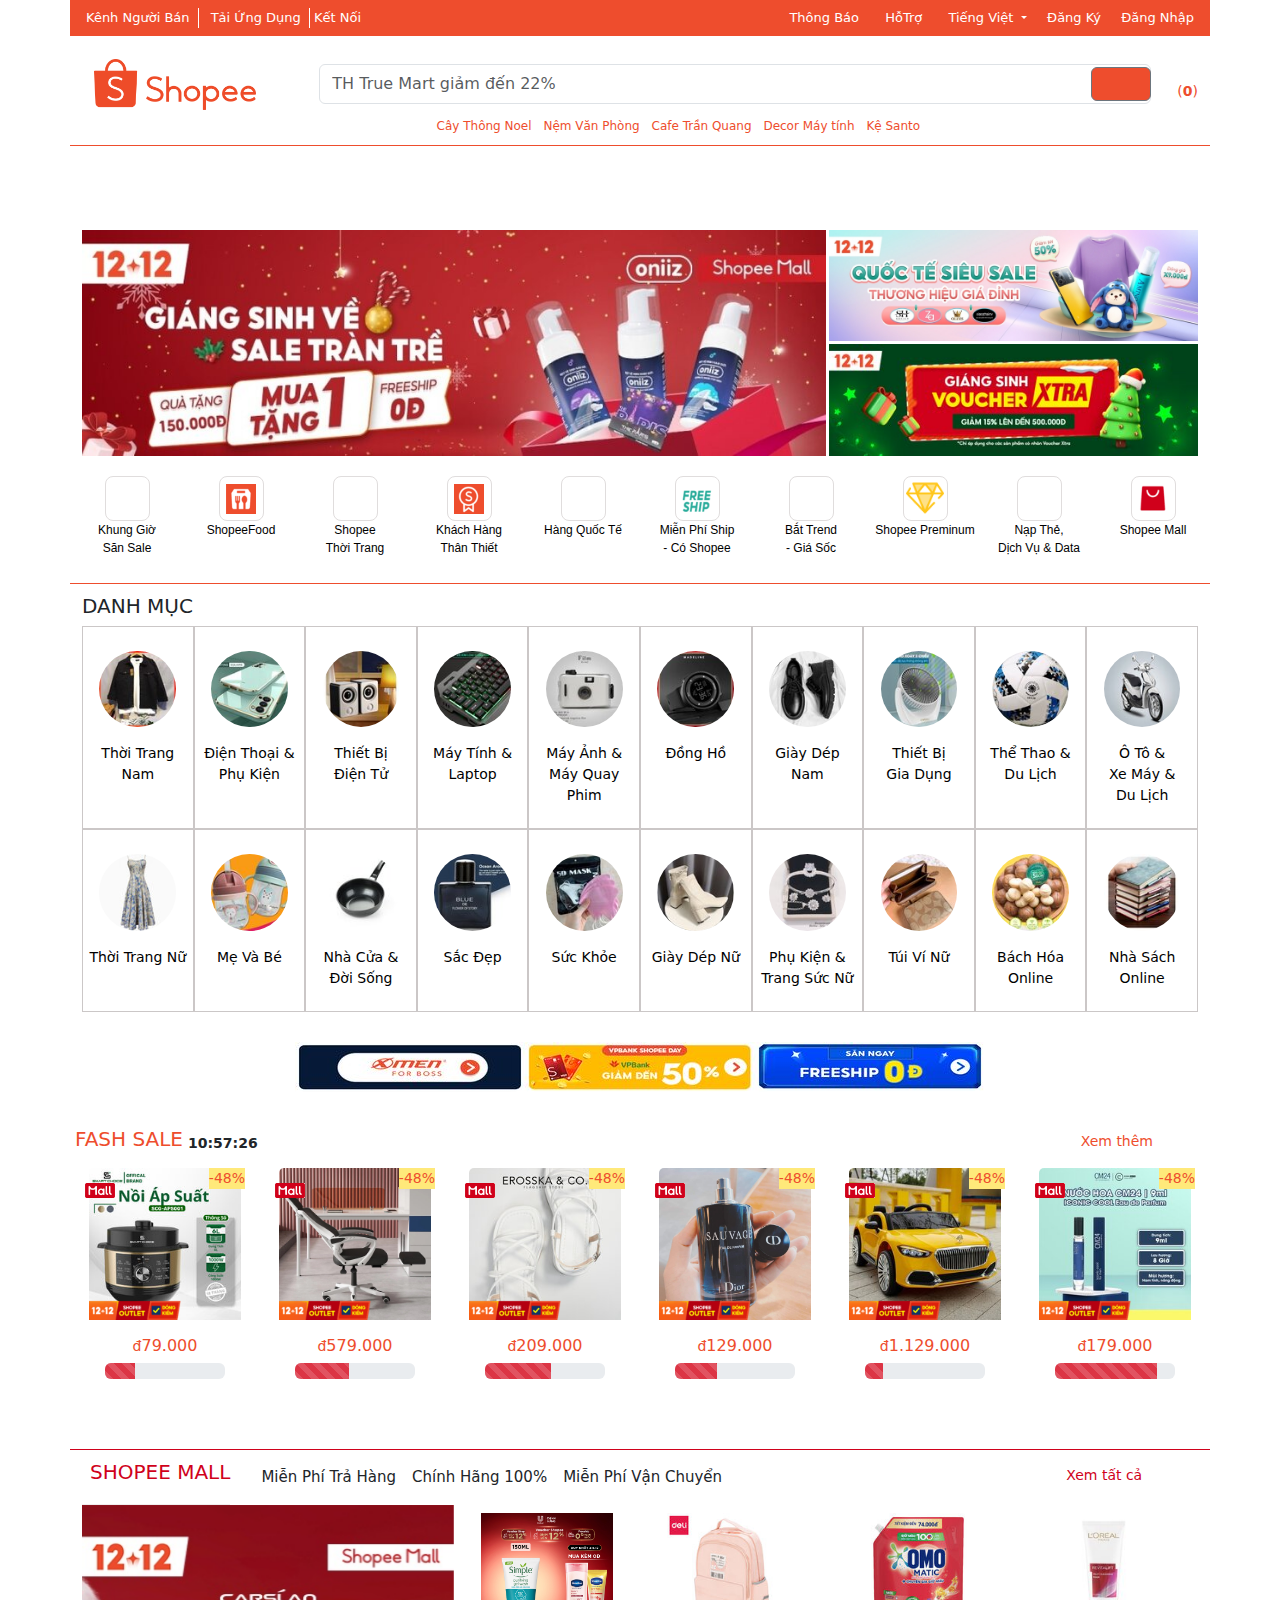
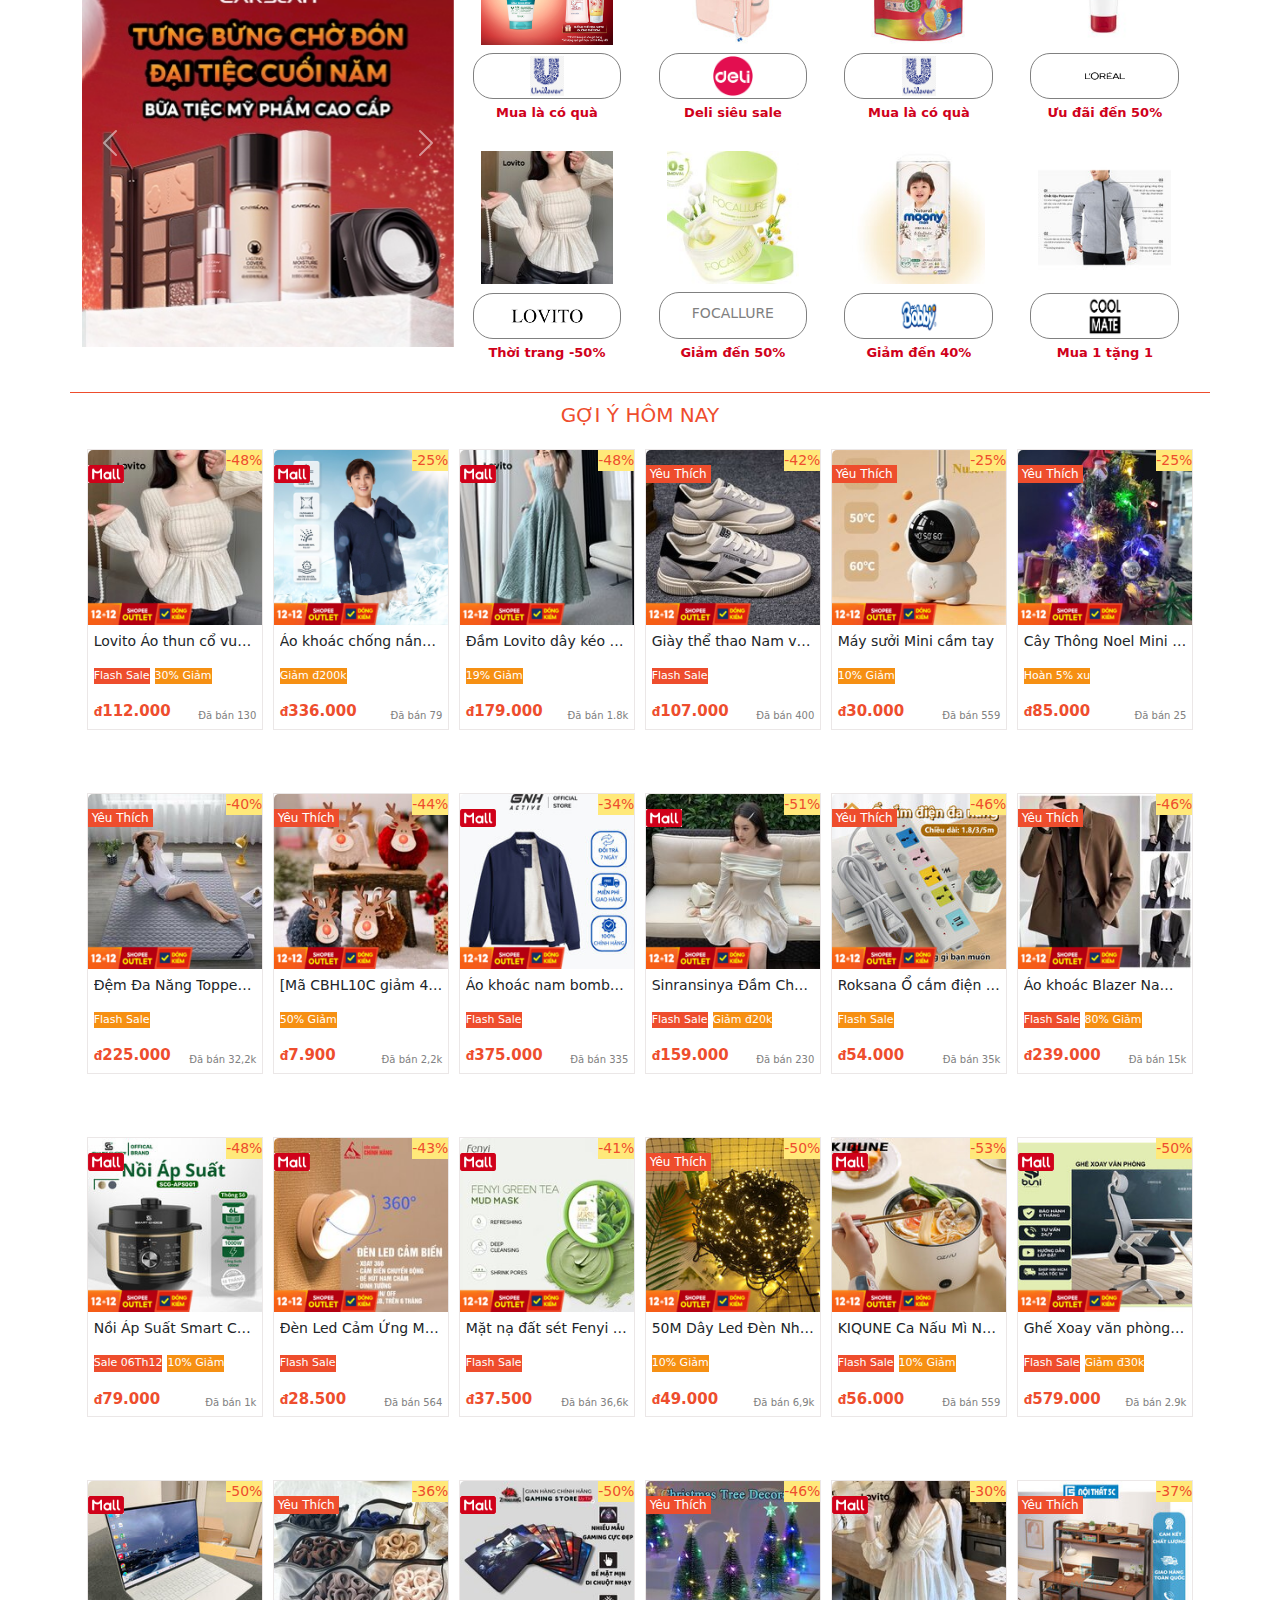
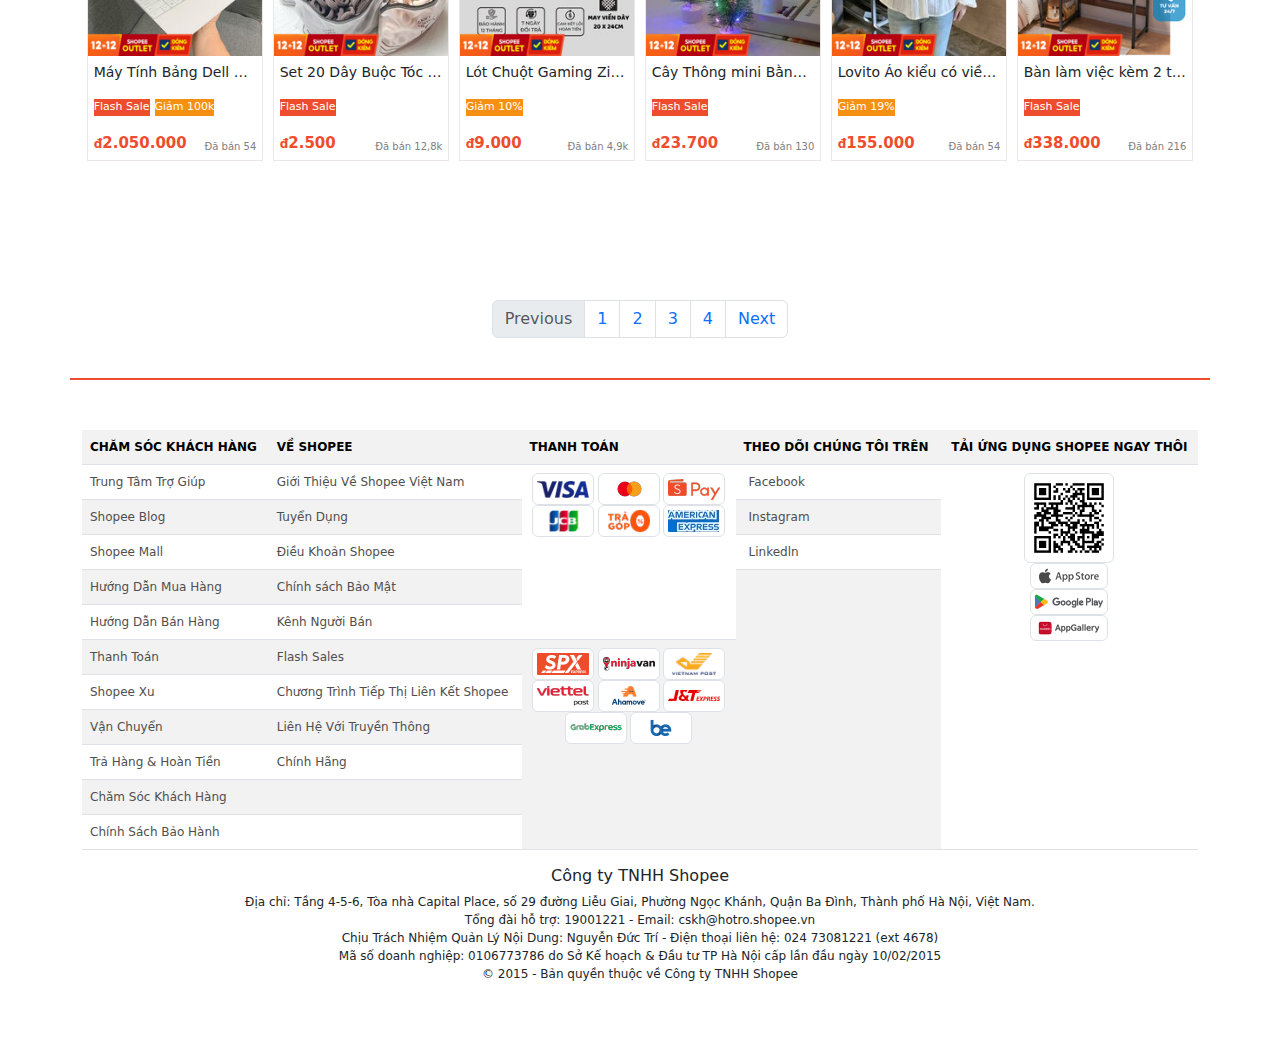
==== commit c5470b39: "update detail.html and register.html" ====
--- a/index.html
+++ b/index.html
@@ -59,7 +59,7 @@
             align-items: center;
             color: rgb(29, 146, 29);
             border-left: 8px solid rgb(27, 150, 27);
-            animation: move 3s linear forwards;
+            animation: move 2s linear forwards;
             display: none;
             z-index: 2;
 
@@ -83,7 +83,7 @@
     </style>
 </head>
 
-<body>
+<body onload="loadSlider()">
 
     <div class="add-cart--success">
         <i class="fa-solid fa-2x icon add-cart--success__icon fa-circle-check"></i>
@@ -126,7 +126,7 @@
                             <li><a class="dropdown-item" href="#" style="color: var(--main-color);">English</a></li>
                         </ul>
                     </li>
-                    <a href="#" class="nav__link">Đăng Ký</a>
+                    <a href="register.html" class="nav__link">Đăng Ký</a>
                     <a href="login.html" class="nav__link">Đăng Nhập</a>
                 </div>
             </nav>
@@ -155,7 +155,7 @@
                 </nav>
                 <a href="cart.html" class="header__icon--cart" style="display: flex;">
                     <i class="fa-solid fa-2x icon  fa-cart-shopping"></i>
-                    (<span class="header__icon--cart--quantity" style="font-weight: bold;">1</span>)
+                    (<span id="header__icon--cart--quantity" style="font-weight: bold;">0</span>)
                 </a>
 
             </div>
@@ -178,42 +178,12 @@
 
 
             <section class="banner-top">
-                <div id="carouselExampleIndicators" class="carousel slide banner-top__carousel">
-                    <div class="carousel-indicators">
-                        <button type="button" data-bs-target="#carouselExampleIndicators" data-bs-slide-to="0"
-                            class="active" aria-current="true" aria-label="Slide 1"></button>
-                        <button type="button" data-bs-target="#carouselExampleIndicators" data-bs-slide-to="1"
-                            aria-label="Slide 2"></button>
-                        <button type="button" data-bs-target="#carouselExampleIndicators" data-bs-slide-to="2"
-                            aria-label="Slide 3"></button>
-                    </div>
-                    <div class="carousel-inner">
-                        <div class="carousel-item active">
-                            <img src="img/banner-giangsinh2.png" class="d-block w-100" alt="...">
-                        </div>
-                        <div class="carousel-item ">
-                            <img src="img/banner1.jpg" class="d-block w-100" alt="...">
-                        </div>
-
-                        <div class="carousel-item">
-                            <img src="img/banner3.jpg" class="d-block w-100" alt="...">
-                        </div>
-                    </div>
-                    <button class="carousel-control-prev" type="button" data-bs-target="#carouselExampleIndicators"
-                        data-bs-slide="prev">
-                        <span class="carousel-control-prev-icon" aria-hidden="true"></span>
-                        <span class="visually-hidden">Previous</span>
-                    </button>
-                    <button class="carousel-control-next" type="button" data-bs-target="#carouselExampleIndicators"
-                        data-bs-slide="next">
-                        <span class="carousel-control-next-icon" aria-hidden="true"></span>
-                        <span class="visually-hidden">Next</span>
-                    </button>
-                </div>
+
+                <img src="img/banner1.jpg" class="d-block w-100" alt="..." id="banner-top--slider">
 
                 <div class="banner-top--PC">
-                    <img src="img/banner5.png" class="img-fluid" alt="...">
-                    <img src="img/banner-giangsinh.png" class="img-fluid" alt="...">
+                    <img src="img/banner4.jpg" class="img-fluid" alt="...">
+                    <img src="img/banner-giangsinh.jpg" class="img-fluid" alt="...">
                 </div>
             </section>
 
@@ -474,7 +444,7 @@
 
             <section class="banner-body">
                 <a href="#">
-                    <img src="img/banner9.png" class="img-fluid" alt="...">
+                    <img src="img/banner7.jpg" class="img-fluid" alt="...">
                 </a>
             </section>
 
@@ -662,7 +632,7 @@
                         data-bs-ride="carousel">
                         <div class="carousel-inner">
                             <div class="carousel-item active" data-bs-interval="10000">
-                                <img src="img/banner5.png" class="d-block w-100" alt="...">
+                                <img src="img/banner5.jpg" class="d-block w-100" alt="...">
                             </div>
                             <div class="carousel-item" data-bs-interval="2000">
                                 <img src="img/banner6.jpg" class="d-block w-100" alt="...">
@@ -805,10 +775,13 @@
 
 
                     <div class="card dayly-discover-card col-6 col-sm-6 col-xl-2 col-md-4 col-lg-3 pb-4 mt-1"
-                        id="daily-discover-card-1">
-                        <div class="daily-discover--inner-card">
+                        id="daily-discover-card-1" onclick="window.location.href='detail.html';">
+                        <div class="daily-discover--inner-card">
+
                             <img src="img/daily-discover/sanpham13.jpg" class="card-img-top dayly-discover__img"
                                 alt="...">
+
+
                             <div class="card-body daily-discover-card__body">
                                 <p class="dayly-discover-card__title">
                                     Lovito Áo thun cổ vuông xếp nếp trơn đơn giản cho nữ
@@ -1756,8 +1729,11 @@
                     <div class="card dayly-discover-card col-6 col-sm-6 col-xl-2 col-md-4 col-lg-3 pb-4 mt-1"
                         id="daily-discover-card-1">
                         <div class="daily-discover--inner-card">
+
+
                             <img src="img/daily-discover/sanpham23.jpg" class="card-img-top dayly-discover__img"
                                 alt="...">
+
                             <div class="card-body daily-discover-card__body">
                                 <p class="dayly-discover-card__title">
                                     Lovito Áo kiểu có viền nhún bèo trơn đơn giản
@@ -2033,6 +2009,7 @@
     </div>
 
     <script>
+        //update đồng hồ 
         function updateClock() {
             var now = new Date();
             var hours = now.getHours();
@@ -2046,51 +2023,105 @@
 
             var timeString = hours + ':' + minutes + ':' + seconds;
 
-            // Sử dụng jQuery để cập nhật nội dung của phần tử có id là 'clock'
-            $('#clock').text(timeString);
+            // cập nhật nội dung của phần tử có id là 'clock'
+            var clock = document.getElementById('clock');
+            clock.innerText = timeString;
+
         }
-
-        // Gọi hàm updateClock mỗi giây
+        updateClock();
         setInterval(updateClock, 1000);
 
-        // Khởi chạy updateClock lần đầu tiên để hiển thị giờ ngay từ ban đầu
-        updateClock();
-        $(document).ready(function () {
-            $('.dayly-discover-card').mouseenter(function () {
-                $('.dayly-discover__img', this).addClass('zoomed');
-            });
-
-            $('.dayly-discover-card').mouseleave(function () {
-                $('.dayly-discover__img', this).removeClass('zoomed');
-            });
-
-
-            $('.flash-sale__card').mouseenter(function () {
-                $('.flash-sale__img', this).addClass('zoomed');
-            });
-
-            $('.flash-sale__card').mouseleave(function () {
-                $('.flash-sale__img', this).removeClass('zoomed');
-            });
-        });
-
-
-        // Cập nhật giỏ hàng ở trang chủ khi ấn nút thêm vào giỏ hàng
-        $(".dayly-discover__btn").click(function () {
-            // let soluong = Number($(".header__icon--cart--quantity").text());
-
-            $(".header__icon--cart--quantity").text(Number($(".header__icon--cart--quantity").text()) + 1);
-
-        });
-
-        $(".dayly-discover__btn").click(function (event) {
-            event.preventDefault();
-            $(".add-cart--success").toggle("fast");
-        });
+
+        //Slider
+        var sliderArray = [];
+        var sliderCurrentIndex = 0;
+        var bannerTopSlider = document.getElementById('banner-top--slider');
+
+        function loadSlider() {
+            for (let i = 1; i < 8; i++) {
+                sliderArray[i] = new Image();
+                sliderArray[i].src = `img/banner${i}.jpg`;
+
+                console.log(sliderArray[i]);
+            }
+        }
+
+        setInterval(function () {
+            sliderCurrentIndex++;
+            if (sliderCurrentIndex == 7) {
+                sliderCurrentIndex = 1;
+            }
+            bannerTopSlider.src = sliderArray[sliderCurrentIndex].src
+
+        }, 2000);
+
+
+        //zoom ảnh item khi hover
+
+        var dailyDiscoverCardList = document.getElementsByClassName('dayly-discover-card');
+        Array.from(dailyDiscoverCardList).forEach(function (element) {
+            element.onmouseenter = function () {
+                element.querySelector('.dayly-discover__img').classList.add('zoomed')
+            }
+            element.onmouseleave = function () {
+                element.firstElementChild.firstElementChild.classList.remove('zoomed')
+            }
+            element.addEventListener('click', function () {
+                window.location.href = 'detail.html';
+            })
+        })
+
+
+            var flashSaleCardList = document.getElementsByClassName('flash-sale__card');
+            console.log(flashSaleCardList);
+            Array.from(flashSaleCardList).forEach(function (element) {
+                console.log(element.firstElementChild);
+                element.addEventListener('mouseenter', function () {
+                    element.querySelector('.flash-sale__img').classList.add('zoomed');
+                })
+                element.addEventListener('mouseleave', function () {
+
+                    element.firstElementChild.classList.remove('zoomed')
+                })
+
+            })
+
+
+            // Cập nhật quantity giỏ hàng ở trang chủ khi ấn nút thêm vào giỏ hàng
+            var dailyDiscoverBtnList = document.getElementsByClassName('dayly-discover__btn');
+            Array.from(dailyDiscoverBtnList).forEach(function (element) {
+
+                element.addEventListener('click', function (event) {
+                    event.preventDefault();
+                    var iconCart = document.getElementById('header__icon--cart--quantity');
+                    var quantityInCart = parseInt(iconCart.innerText);
+                    quantityInCart += 1;
+                    iconCart.innerText = quantityInCart;
+                });
+
+                //Hiển thị thông báo Add To Cart thành công
+                element.addEventListener('click', function () {
+                    var messageAddToCartElement = document.querySelector('.add-cart--success');
+                    var status = messageAddToCartElement.style.display;
+                    if (status === 'block') {
+                        messageAddToCartElement.style.display = 'none';
+
+                    } else {
+                        messageAddToCartElement.style.display = 'block';
+                        setTimeout(function () {
+                            messageAddToCartElement.style.display = 'none';
+                        }, 500)
+                    }
+                })
+
+
+
+            })
+
+        
 
     </script>
 
-
 </body>
 
 </html>--- a/index.css
+++ b/index.css
@@ -99,6 +99,7 @@
 
 .header-mobile__icon--search {
     left: 1%;
+    width: 20px;
 }
 
 .header-mobile input {
@@ -108,6 +109,7 @@
 .banner-top {
     padding-top: 74px;
 }
+
 
 .banner-top--PC {
     display: none;
@@ -778,16 +780,21 @@
         transform: translateY(-50%);
     }
 
-    .banner-top__carousel {
-        width: 66.66%;
-    }
+    
 
     .banner-top--PC {
         width: 33.33%;
         display: flex;
         flex-direction: column;
-        justify-content: space-between;
+        /* justify-content: space-between; */
         gap: 3px;
+
+    }
+    #banner-top--slider {
+        max-width: 66.66%;
+    }
+    .banner-top--PC img{
+        height: 50%;
 
     }
 
@@ -844,7 +851,7 @@
 
 
     body {
-        background: linear-gradient(to bottom, orange, var(--shopee-mall-color));
+        background: white;
         background-size: cover;
     }
 
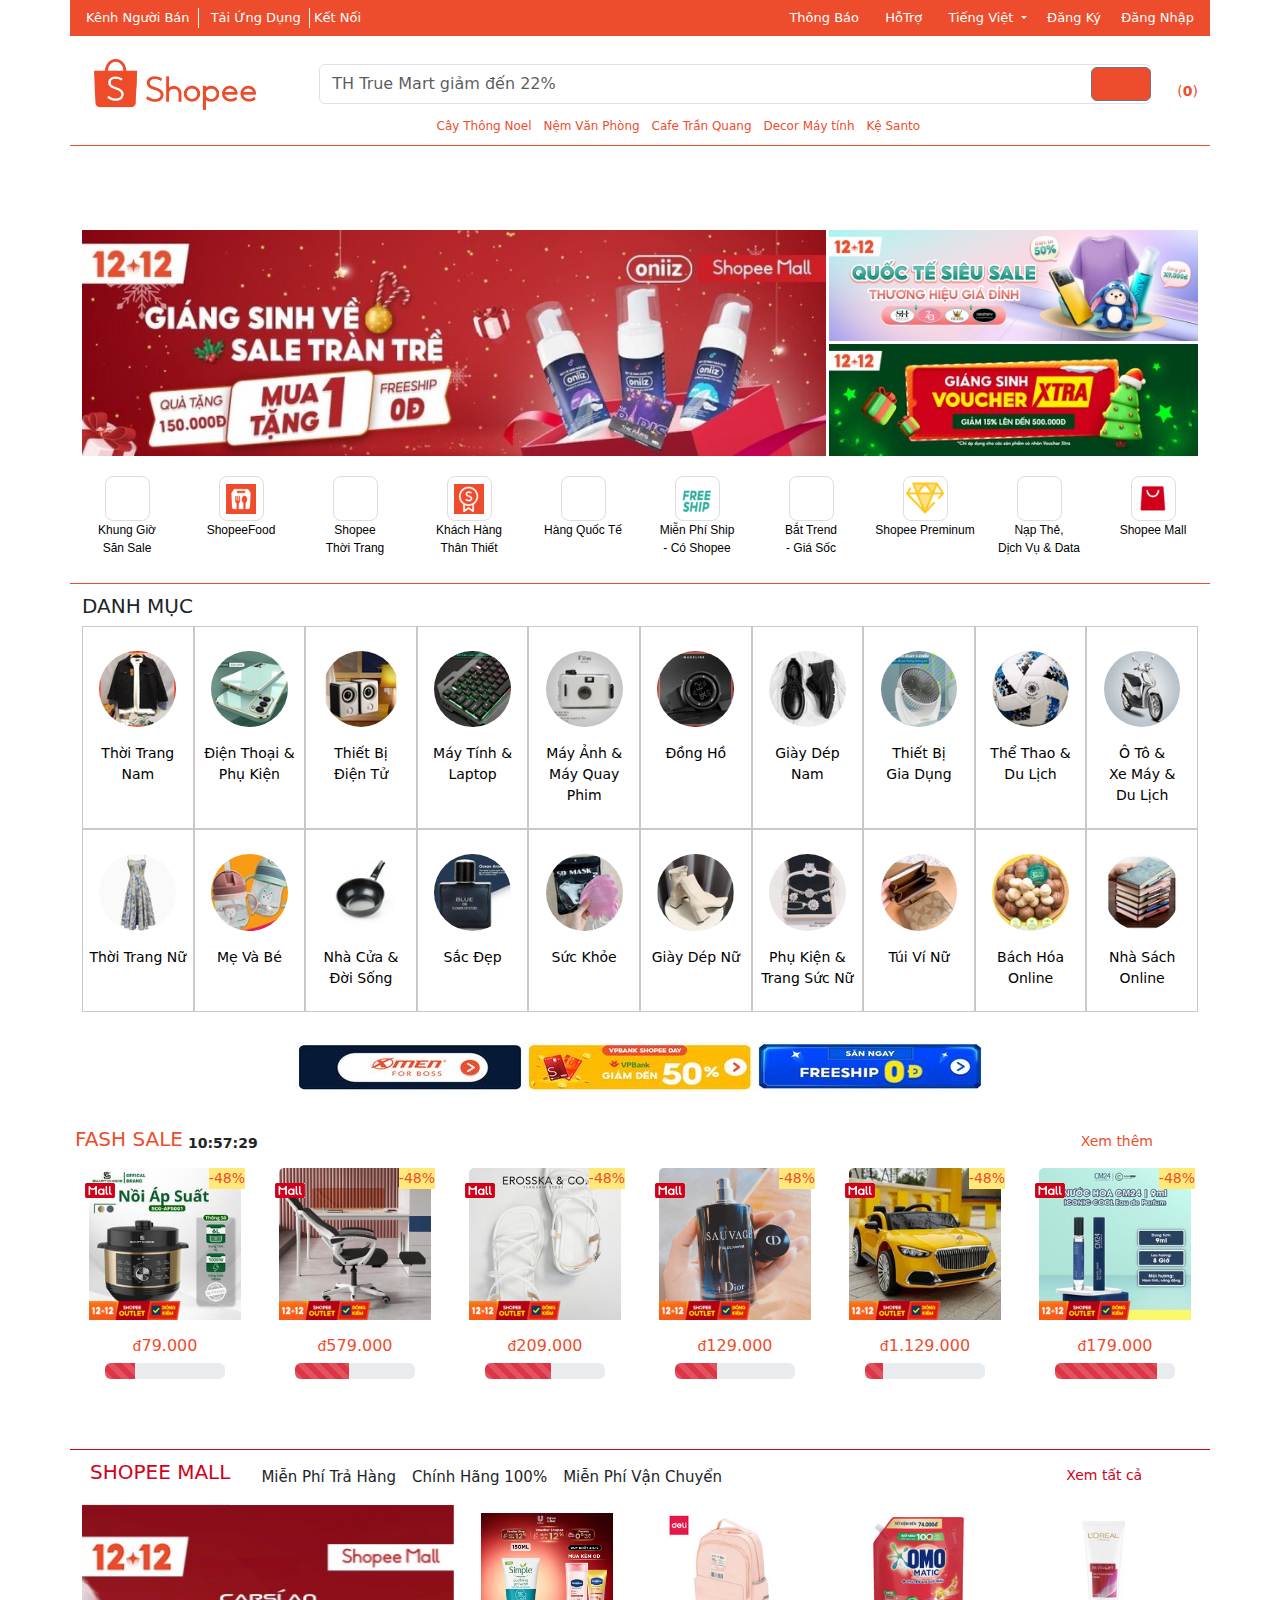
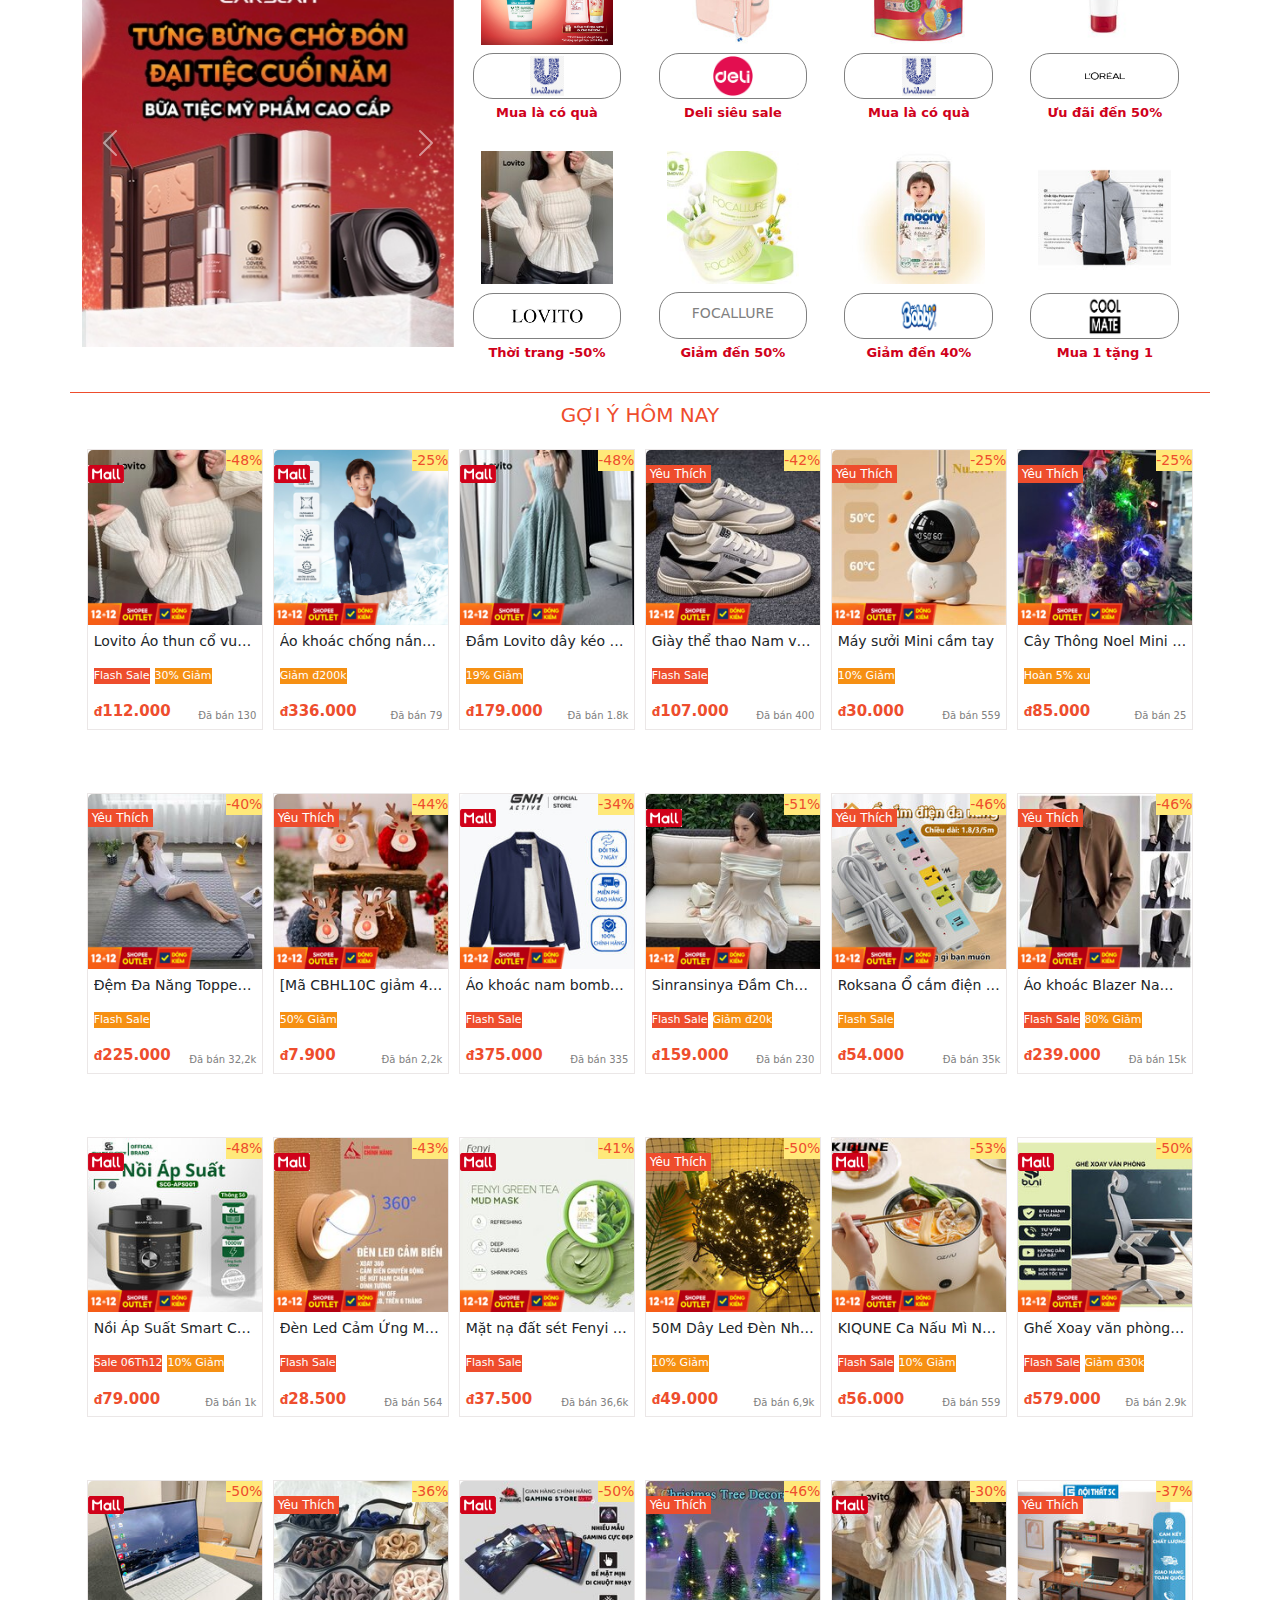
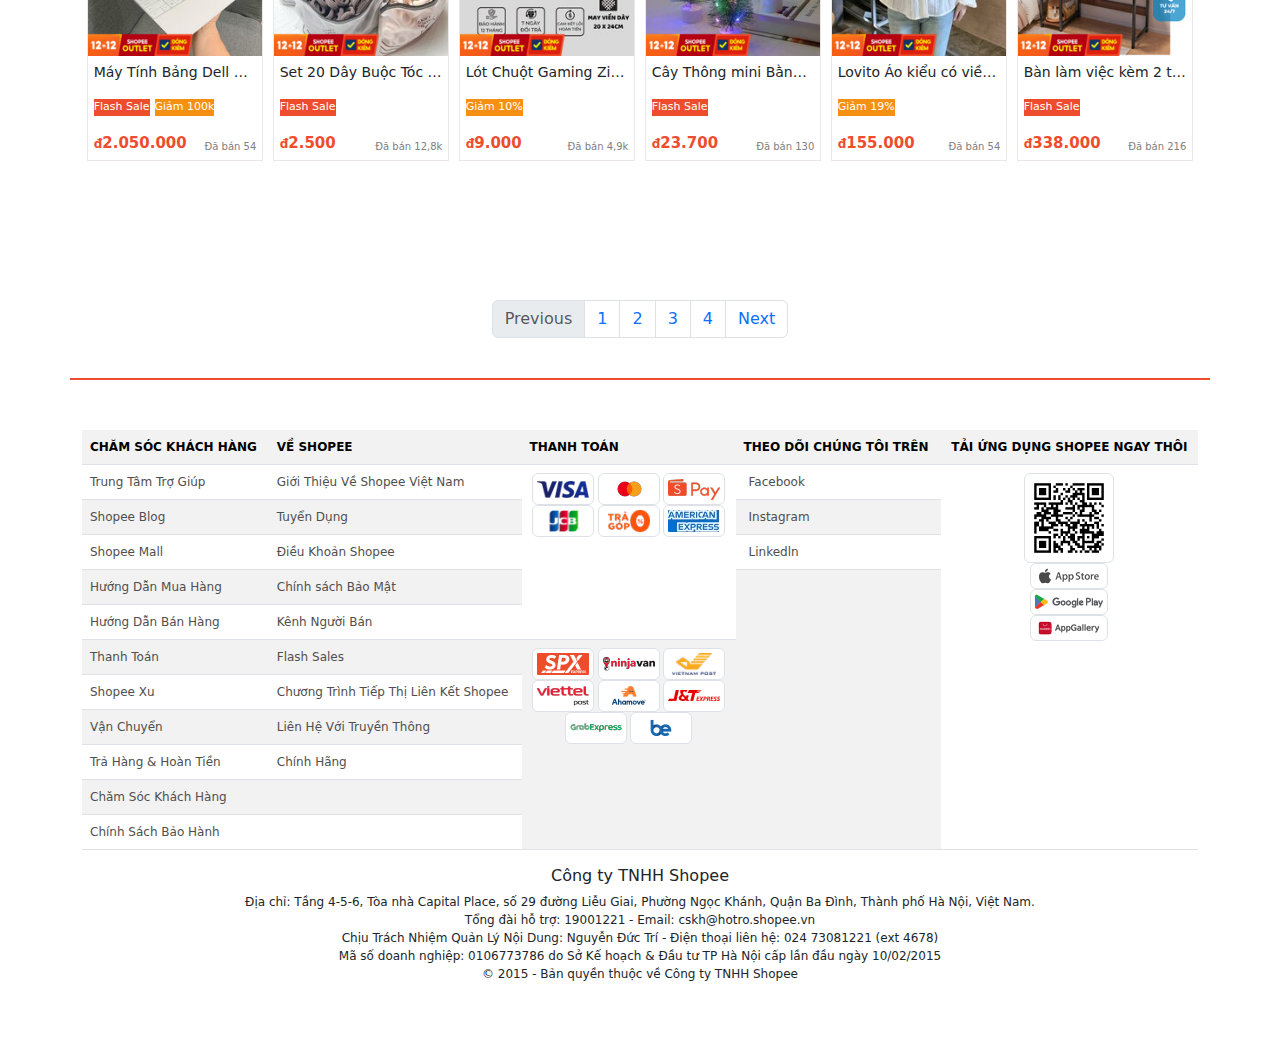
==== commit b7dce8c7: "modify index.html" ====
--- a/index.html
+++ b/index.html
@@ -2066,7 +2066,7 @@
             element.onmouseleave = function () {
                 element.firstElementChild.firstElementChild.classList.remove('zoomed')
             }
-            element.addEventListener('click', function () {
+            element.querySelector('.dayly-discover__img').addEventListener('click', function () {
                 window.location.href = 'detail.html';
             })
         })
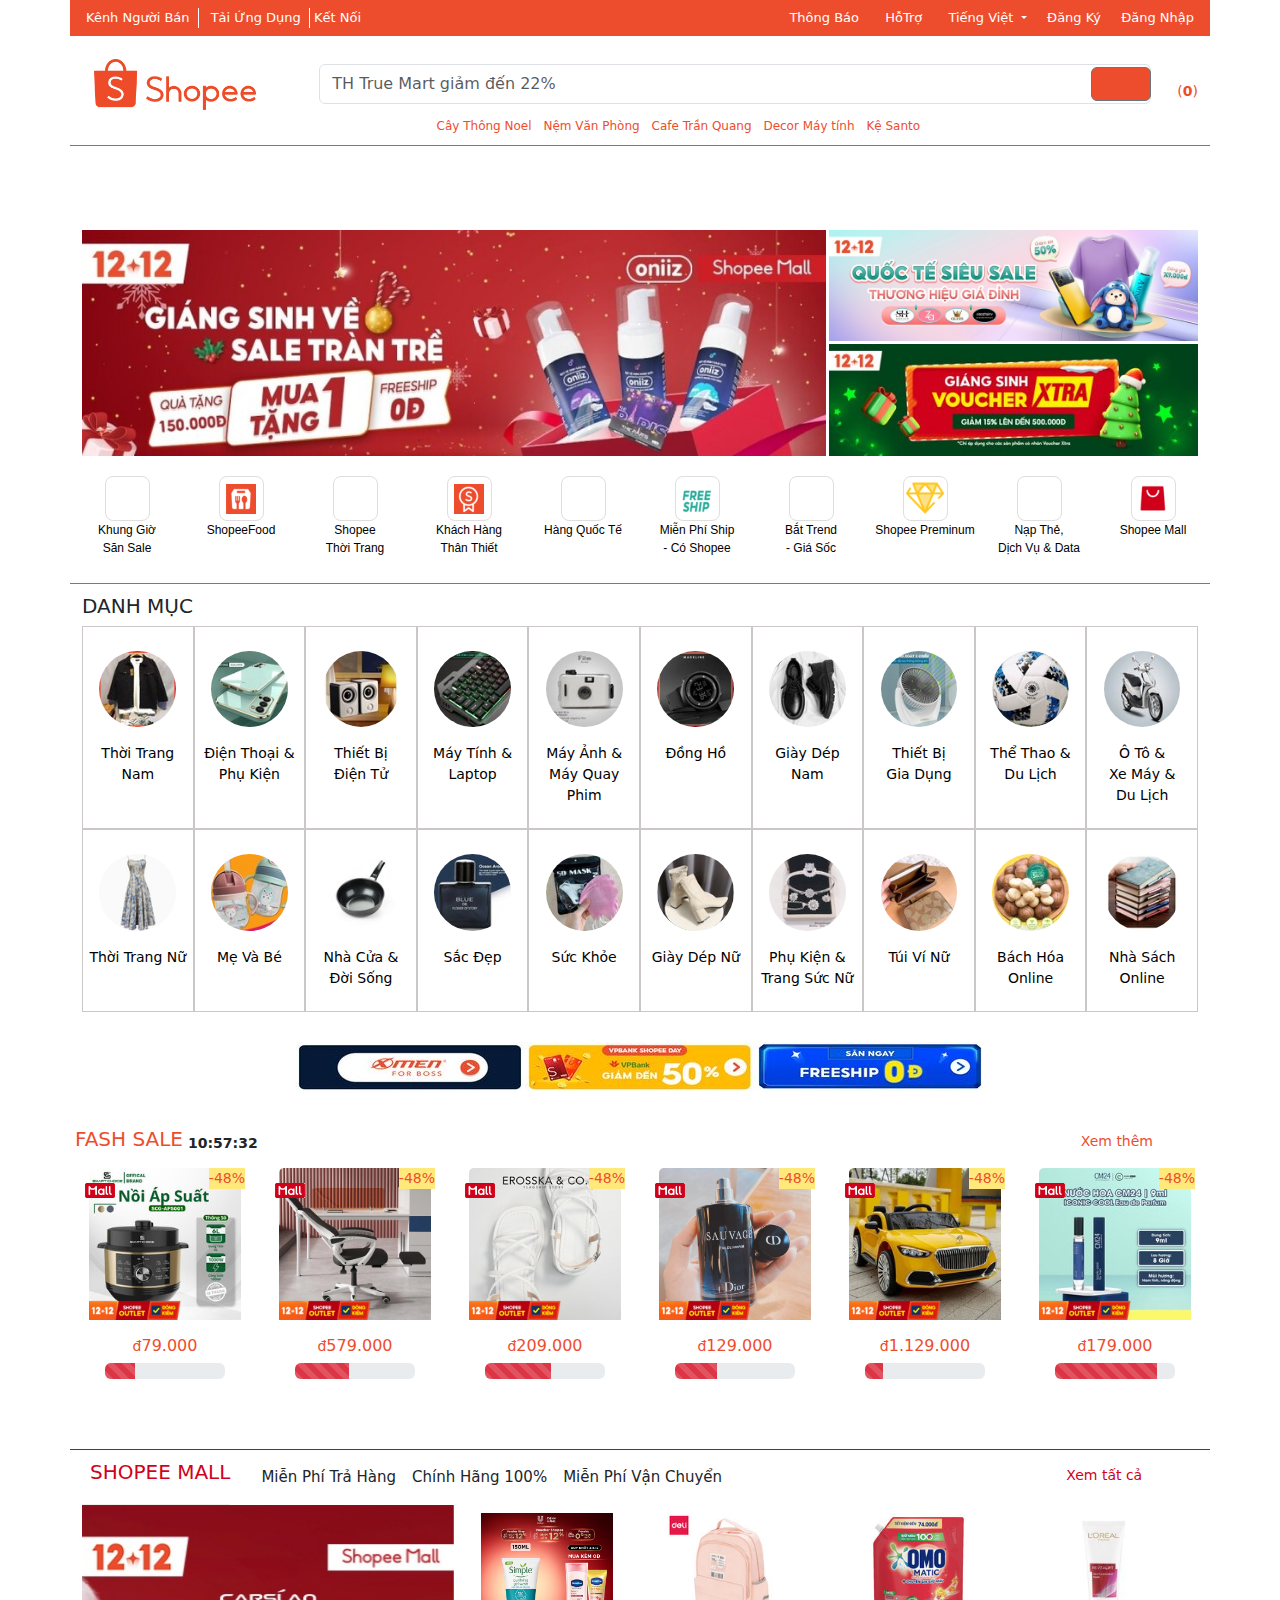
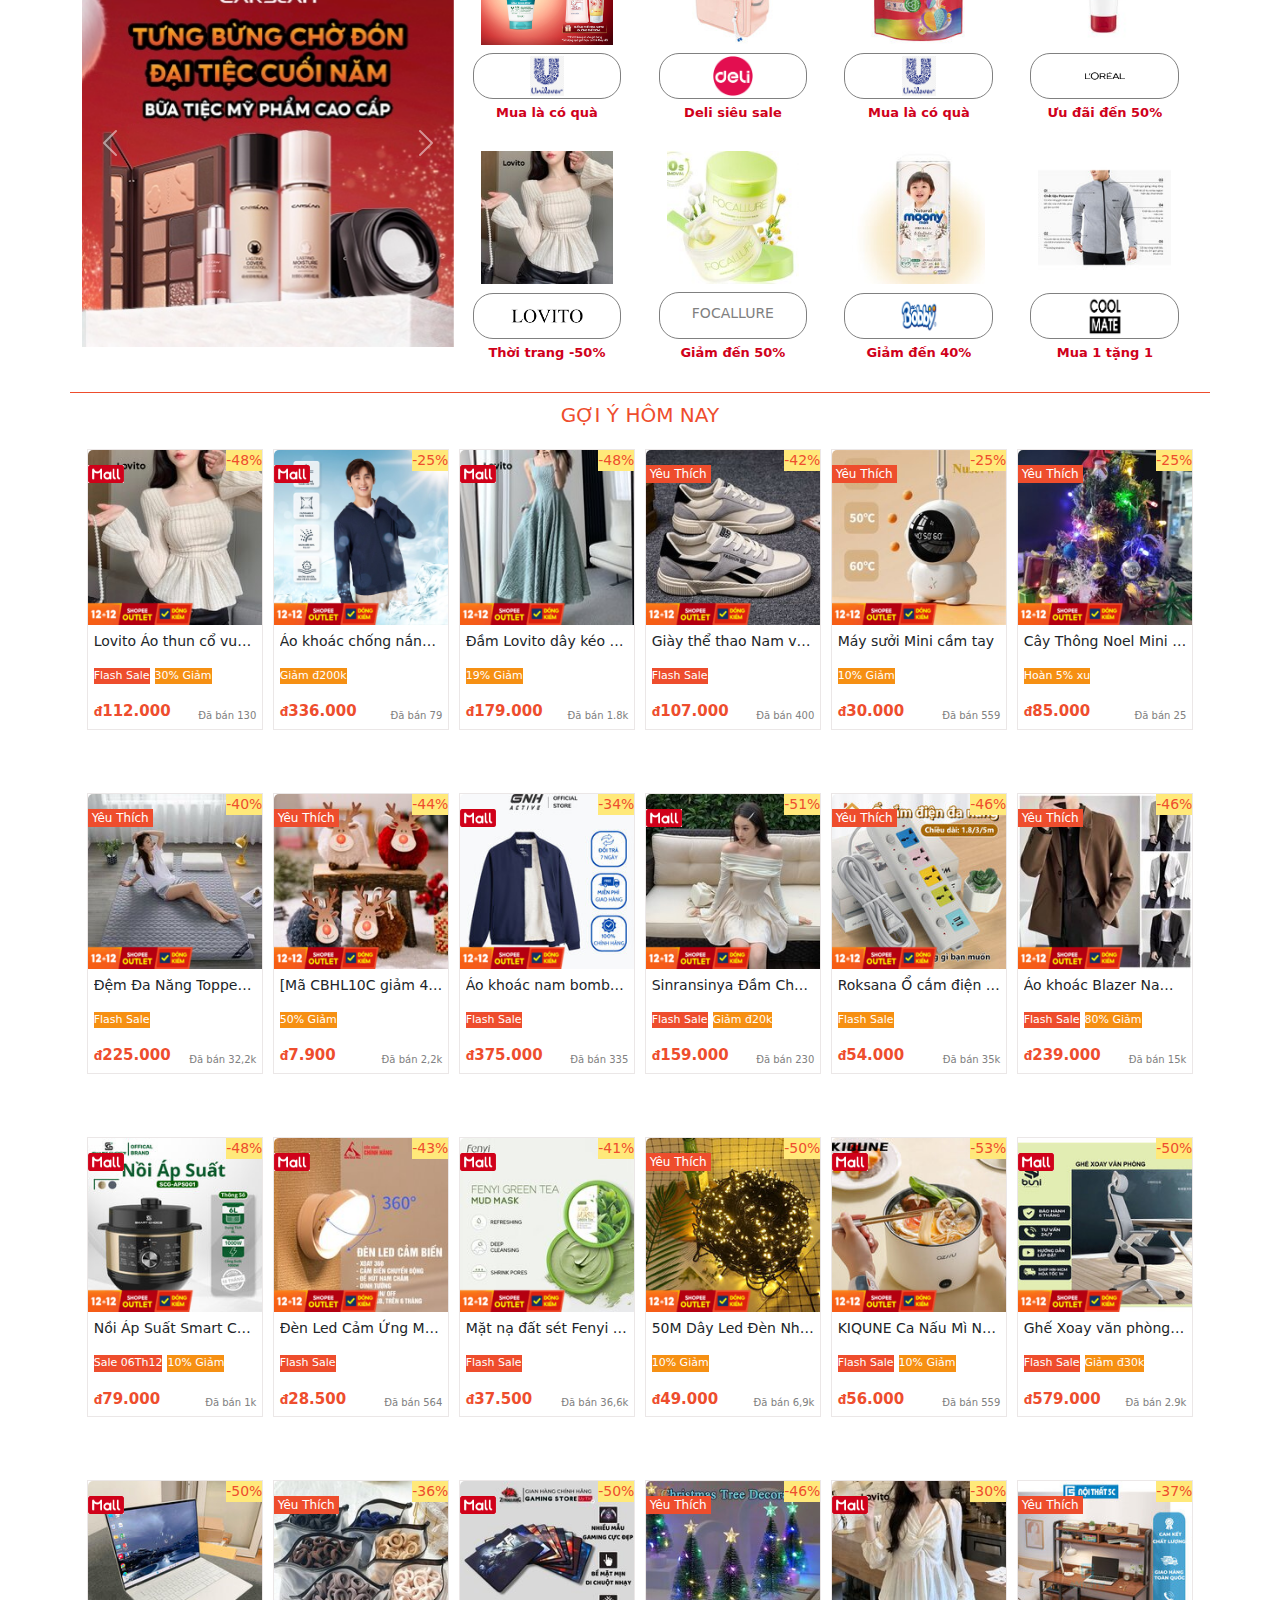
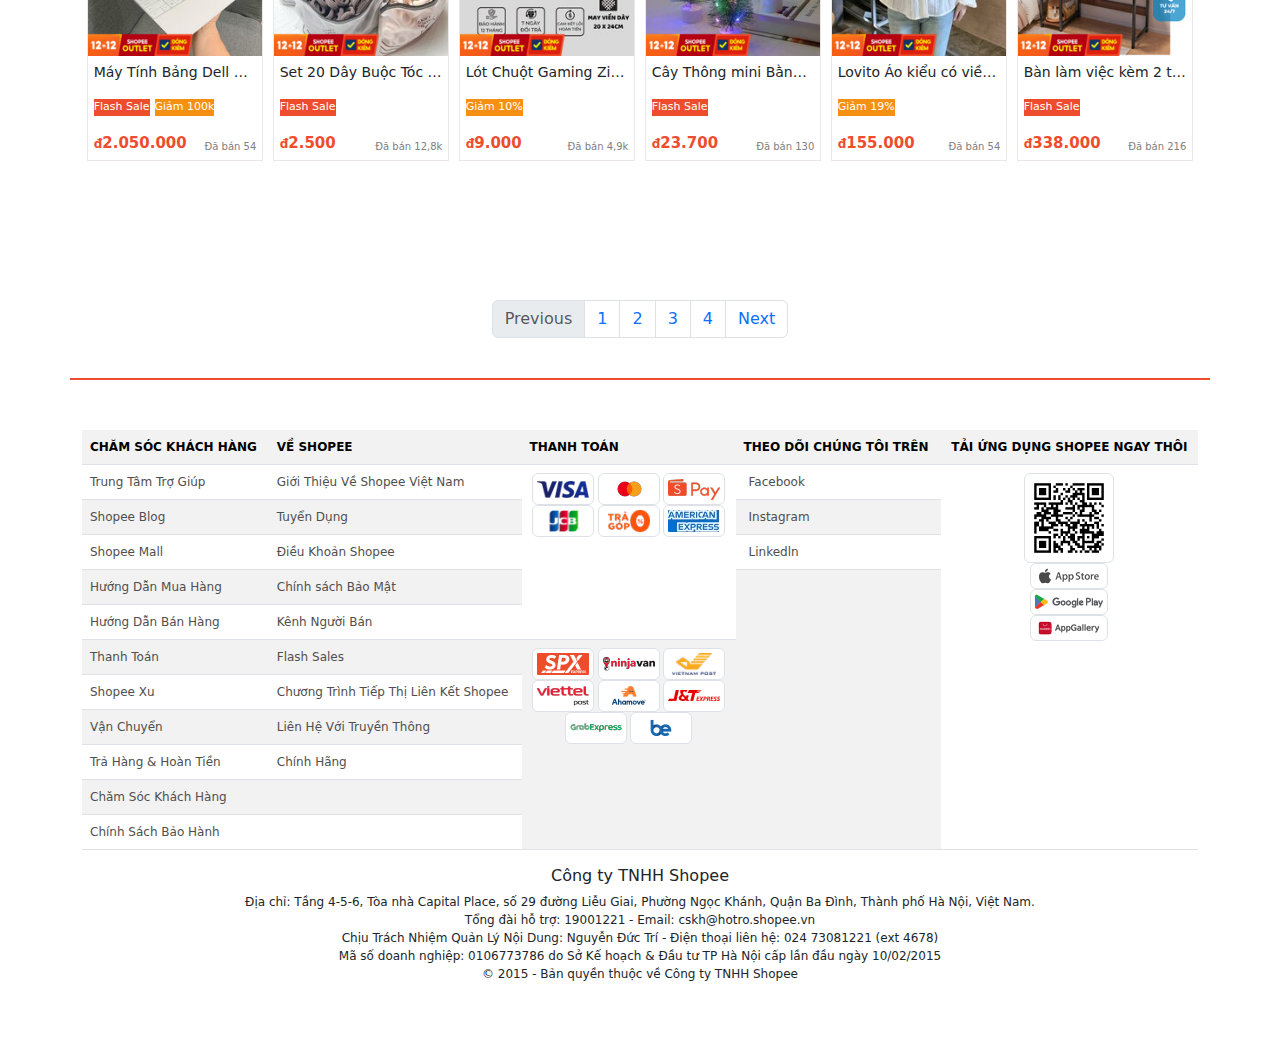
==== commit 0b8a123e: "fix chuyen huong detail.html" ====
--- a/index.html
+++ b/index.html
@@ -775,7 +775,7 @@
 
 
                     <div class="card dayly-discover-card col-6 col-sm-6 col-xl-2 col-md-4 col-lg-3 pb-4 mt-1"
-                        id="daily-discover-card-1" onclick="window.location.href='detail.html';">
+                        id="daily-discover-card-1" >
                         <div class="daily-discover--inner-card">
 
                             <img src="img/daily-discover/sanpham13.jpg" class="card-img-top dayly-discover__img"
@@ -2042,7 +2042,7 @@
                 sliderArray[i] = new Image();
                 sliderArray[i].src = `img/banner${i}.jpg`;
 
-                console.log(sliderArray[i]);
+                // console.log(sliderArray[i]);
             }
         }
 
@@ -2060,22 +2060,32 @@
 
         var dailyDiscoverCardList = document.getElementsByClassName('dayly-discover-card');
         Array.from(dailyDiscoverCardList).forEach(function (element) {
+            
             element.onmouseenter = function () {
-                element.querySelector('.dayly-discover__img').classList.add('zoomed')
+                element.firstElementChild.firstElementChild.classList.add('zoomed')
             }
             element.onmouseleave = function () {
-                element.firstElementChild.firstElementChild.classList.remove('zoomed')
+                element.querySelector('.dayly-discover__img').classList.remove('zoomed')
             }
-            element.querySelector('.dayly-discover__img').addEventListener('click', function () {
+            
+        })
+
+        var dailyDiscoverCardBodyList = document.getElementsByClassName('daily-discover-card__body');
+        // console.log(dailyDiscoverImageList);
+        Array.from(dailyDiscoverCardBodyList).forEach(function(element){
+
+            
+            element.addEventListener('click', function (event) {
+                // event.preventDefault();
                 window.location.href = 'detail.html';
             })
         })
 
 
             var flashSaleCardList = document.getElementsByClassName('flash-sale__card');
-            console.log(flashSaleCardList);
+            // console.log(flashSaleCardList);
             Array.from(flashSaleCardList).forEach(function (element) {
-                console.log(element.firstElementChild);
+                // console.log(element.firstElementChild);
                 element.addEventListener('mouseenter', function () {
                     element.querySelector('.flash-sale__img').classList.add('zoomed');
                 })
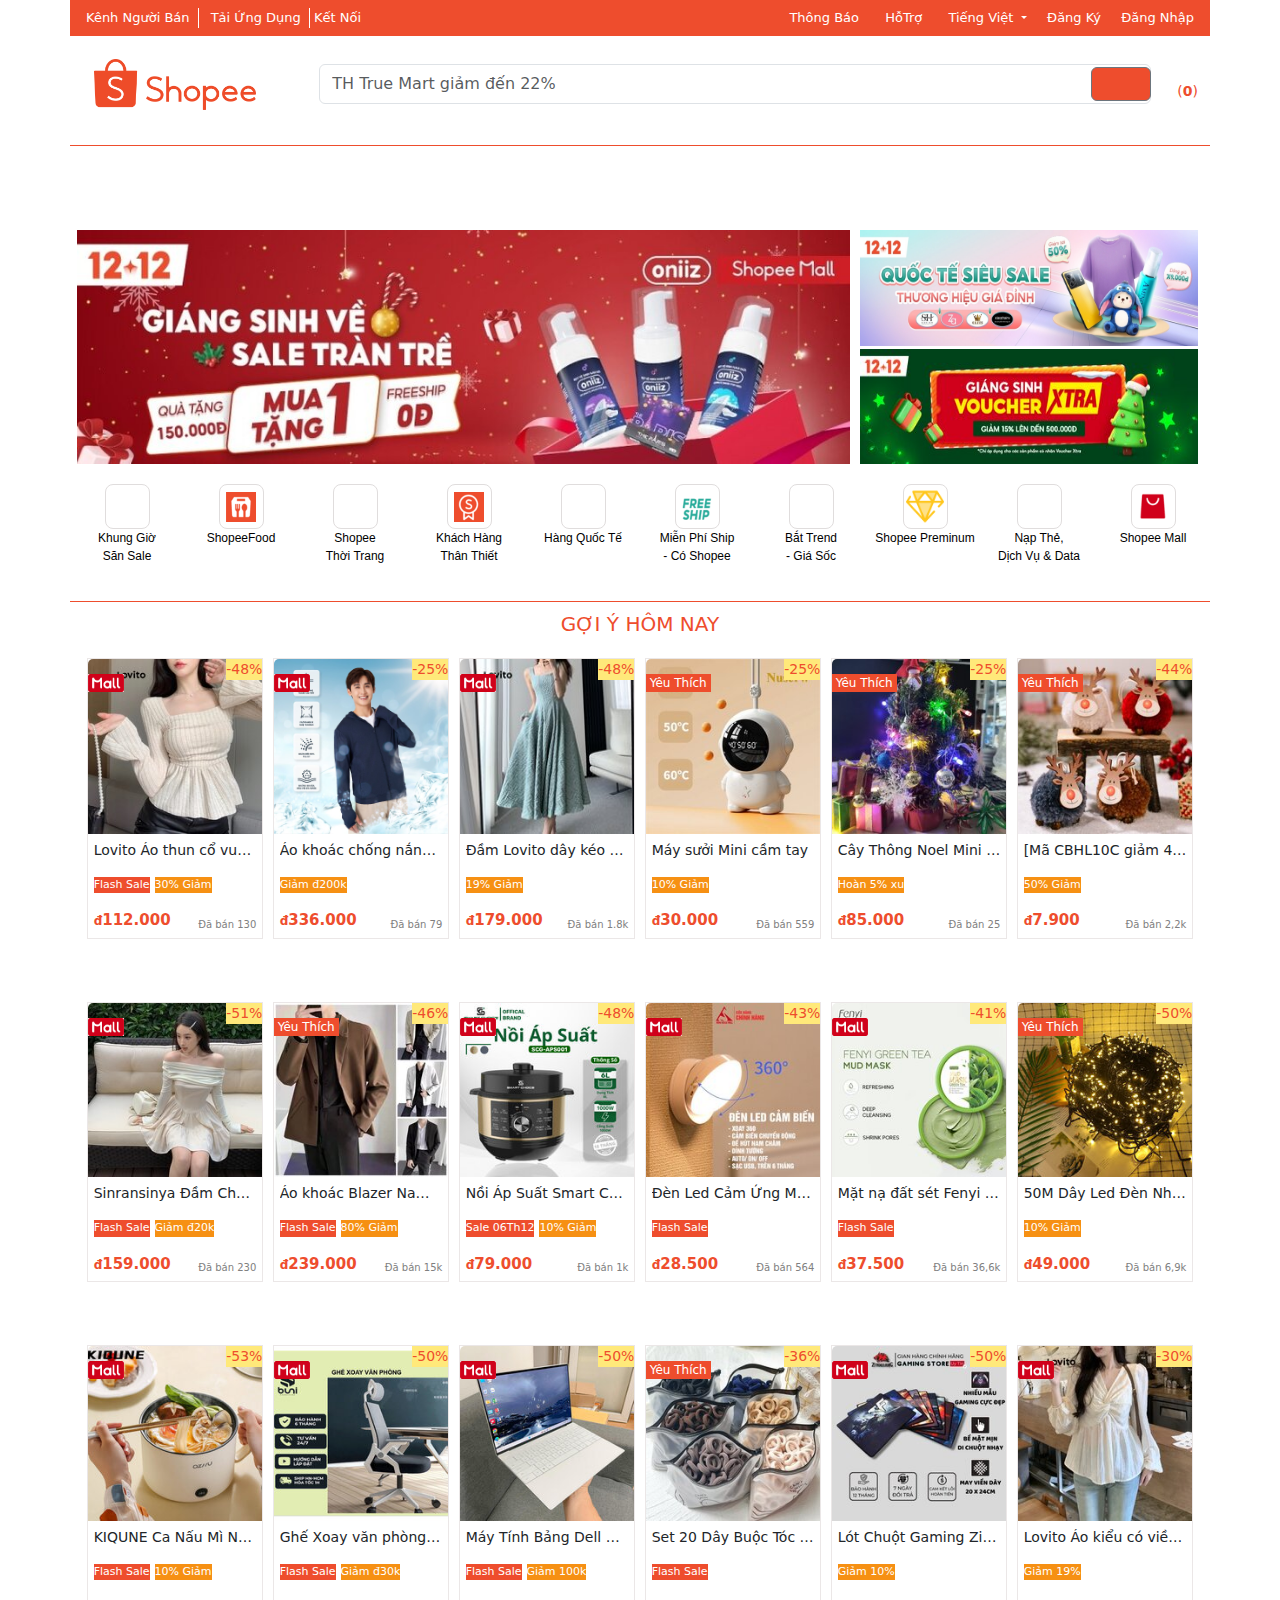
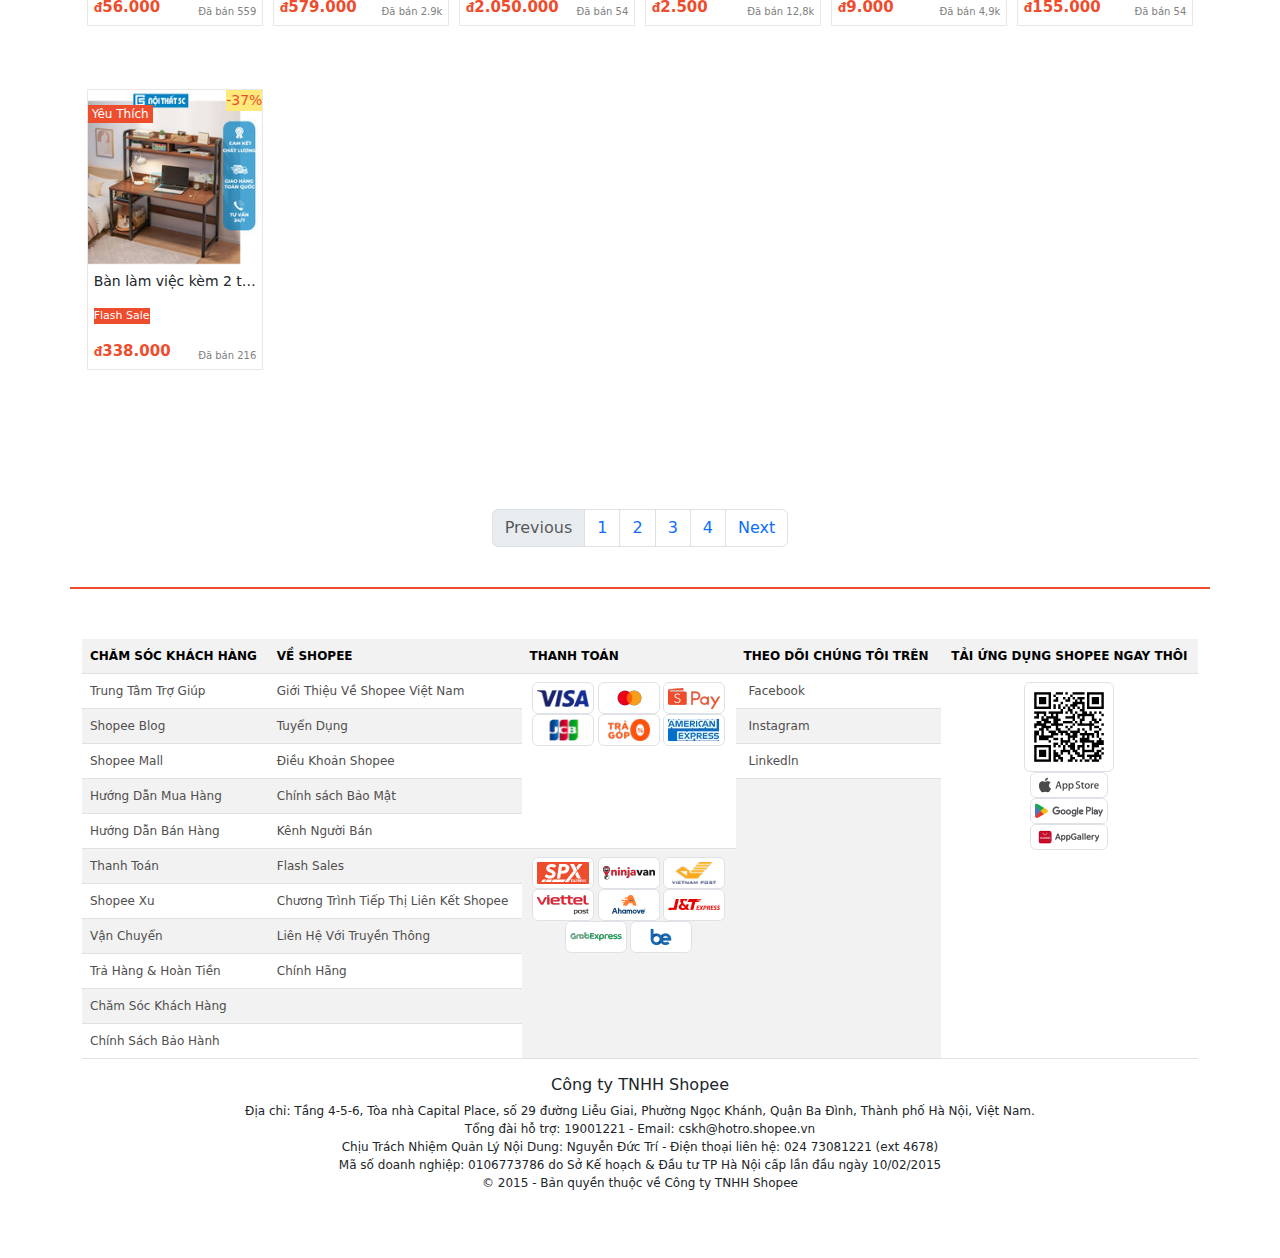
==== commit bcd44216: "add validato, modify all pages" ====
--- a/index.html
+++ b/index.html
@@ -6,12 +6,12 @@
     <meta name="viewport" content="width=device-width, initial-scale=1.0">
     <title>Shopee</title>
 
-    <link rel="stylesheet" href="assets/bootstrap.css">
+    <link rel="stylesheet" href="bootstrap.css">
     <link rel="stylesheet" href="https://cdnjs.cloudflare.com/ajax/libs/font-awesome/6.4.2/css/all.min.css"
         integrity="sha512-z3gLpd7yknf1YoNbCzqRKc4qyor8gaKU1qmn+CShxbuBusANI9QpRohGBreCFkKxLhei6S9CQXFEbbKuqLg0DA=="
         crossorigin="anonymous" referrerpolicy="no-referrer" />
-    <script src="assets/jquery-3.7.1.min.js"></script>
-    <script src="assets/bootstrap.bundle.js"></script>
+   
+   
     <link rel="stylesheet" href="index.css">
 
     <style>
@@ -46,6 +46,7 @@
         .zoomed {
             transform: scale(1.03);
         }
+       
 
         .add-cart--success {
             top: 40vh;
@@ -83,7 +84,7 @@
     </style>
 </head>
 
-<body onload="loadSlider()">
+<body>
 
     <div class="add-cart--success">
         <i class="fa-solid fa-2x icon add-cart--success__icon fa-circle-check"></i>
@@ -178,8 +179,13 @@
 
 
             <section class="banner-top">
-
-                <img src="img/banner1.jpg" class="d-block w-100" alt="..." id="banner-top--slider">
+                <div id="banner-top-sliderOuter">
+                    <img src="img/banner1.jpg" class="d-block w-100" alt="..." id="banner-top--slider">
+                    <i class="fa-solid fa-2x fa-chevron-left" id="banner-top--iconBack"></i>
+                    <i class="fa-solid fa-2x fa-chevron-right" id="banner-top--iconNext"></i>
+                </div>
+
+
 
                 <div class="banner-top--PC">
                     <img src="img/banner4.jpg" class="img-fluid" alt="...">
@@ -280,492 +286,8 @@
                     <p>Shopee
                         Mall</p>
                 </a>
-
-
-
-
             </section>
-
-            <section class="category">
-                <div class="category__header--name">
-
-                    <h5>DANH MỤC</h5>
-                </div>
-
-                <div class="category__list">
-                    <a href="#" class="category__link">
-                        <img src="img/category/cate1.jpg" alt="">
-                        <p>
-                            Thời Trang Nam
-                        </p>
-                    </a>
-
-                    <a href="#" class="category__link">
-                        <img src="img/category/cate2.jpg" alt="">
-                        <p>
-                            Điện Thoại & <br> Phụ Kiện
-                        </p>
-                    </a>
-
-                    <a href="#" class="category__link">
-                        <img src="img/category/cate3.jpg" alt="">
-                        <p>
-                            Thiết Bị <br> Điện Tử
-                        </p>
-                    </a>
-
-                    <a href="#" class="category__link">
-                        <img src="img/category/cate4.jpg" alt="">
-                        <p>
-                            Máy Tính & <br> Laptop
-                        </p>
-                    </a>
-
-                    <a href="#" class="category__link">
-                        <img src="img/category/cate5.jpg" alt="">
-                        <p>
-                            Máy Ảnh & <br> Máy Quay Phim
-                        </p>
-                    </a>
-
-                    <a href="#" class="category__link">
-                        <img src="img/category/cate6.jpg" alt="">
-                        <p>
-                            Đồng Hồ
-                        </p>
-                    </a>
-
-                    <a href="#" class="category__link">
-                        <img src="img/category/cate7.jpg" alt="">
-                        <p>
-                            Giày Dép Nam
-                        </p>
-                    </a>
-
-
-                    <a href="#" class="category__link">
-                        <img src="img/category/cate8.jpg" alt="">
-                        <p>
-                            Thiết Bị <br> Gia Dụng
-                        </p>
-                    </a>
-
-                    <a href="#" class="category__link">
-                        <img src="img/category/cate9.jpg" alt="">
-                        <p>
-                            Thể Thao & <br> Du Lịch
-                        </p>
-                    </a>
-
-                    <a href="#" class="category__link">
-                        <img src="img/category/cate10.jpg" alt="">
-                        <p>
-                            Ô Tô & <br> Xe Máy & <br>Du Lịch
-                        </p>
-                    </a>
-
-                    <a href="#" class="category__link">
-                        <img src="img/category/cate11.jpg" alt="">
-                        <p>
-                            Thời Trang Nữ
-                        </p>
-                    </a>
-
-                    <a href="#" class="category__link">
-                        <img src="img/category/cate12.jpg" alt="">
-                        <p>
-                            Mẹ Và Bé
-                        </p>
-                    </a>
-
-                    <a href="#" class="category__link">
-                        <img src="img/category/cate13.jpg" alt="">
-                        <p>
-                            Nhà Cửa & <br> Đời Sống
-                        </p>
-                    </a>
-
-                    <a href="#" class="category__link">
-                        <img src="img/category/cate14.jpg" alt="">
-                        <p>
-                            Sắc Đẹp
-                        </p>
-                    </a>
-
-
-                    <a href="#" class="category__link">
-                        <img src="img/category/cate15.jpg" alt="">
-                        <p>
-                            Sức Khỏe
-                        </p>
-                    </a>
-
-                    <a href="#" class="category__link">
-                        <img src="img/category/cate16.jpg" alt="">
-                        <p>
-                            Giày Dép Nữ
-                        </p>
-                    </a>
-
-                    <a href="#" class="category__link">
-                        <img src="img/category/cate17.jpg" alt="">
-                        <p>
-                            Phụ Kiện & <br> Trang Sức Nữ
-                        </p>
-                    </a>
-
-                    <a href="#" class="category__link">
-                        <img src="img/category/cate18.jpg" alt="">
-                        <p>
-                            Túi Ví Nữ
-                        </p>
-                    </a>
-
-                    <a href="#" class="category__link">
-                        <img src="img/category/cate19.jpg" alt="">
-                        <p>
-                            Bách Hóa <br> Online
-                        </p>
-                    </a>
-
-                    <a href="#" class="category__link">
-                        <img src="img/category/cate20.jpg" alt="">
-                        <p>
-                            Nhà Sách <br> Online
-                        </p>
-                    </a>
-
-
-                </div>
-
-
-
-            </section>
-
-            <section class="banner-body">
-                <a href="#">
-                    <img src="img/banner7.jpg" class="img-fluid" alt="...">
-                </a>
-            </section>
-
-            <section class="flash-sale">
-                <div class="flash-sale__header" style="display: flex;">
-                    <h5 style="color: #ee4d2d; padding: 5px;">
-                        F<i class="fa-solid fa-bolt fa-xs"></i>ASH SALE
-                    </h5>
-                    <div class="clock" id="clock" style="font-weight: bold;">12:00:00</div>
-                    <a href="#" class="link--xemthem">
-                        Xem thêm
-                        <i class="fa-solid fa-chevron-right"></i>
-                    </a>
-                </div>
-                <div class="flash-sale__product">
-
-                    <div class="card flash-sale__card col-6 col-sm-6 col-xl-2 col-md-4 col-lg-3 pb-4 mt-1">
-                        <img src="img/flash-sale/noi-ap-suat.jpg" class="card-img-top flash-sale__img" alt="...">
-                        <div class="card-body" style="width: 80%;">
-                            <h4 class="card-title" style="color: #ee4d2d;">
-                                <span style="font-size: 14px;">đ</span>79.000
-                            </h4>
-                            <div class="progress" role="progressbar" aria-label="Animated striped example"
-                                aria-valuenow="75" aria-valuemin="0" aria-valuemax="100">
-                                <div class="progress-bar progress-bar-striped progress-bar-animated bg-danger"
-                                    style="width: 25%"></div>
-                            </div>
-                        </div>
-
-                        <img src="img/shopee-mall.png" class="flash-sale__img--mall" alt="">
-
-                        <img src="img/flash-sale/12-12-dong-kiem.png" class="flash-sale__img--12-dongkiem" alt="">
-                        <div class="flash-sale__saleoff" style="color: var(--main-color);">
-                            <i class="fa-solid fa-bolt"></i>
-                            -48%
-                        </div>
-                    </div>
-
-                    <div class="card flash-sale__card col-6 col-sm-6 col-xl-2 col-md-4 col-lg-3 pb-4 mt-1">
-                        <img src="img/flash-sale/ghe-van-phong.jpg" class="card-img-top flash-sale__img" alt="...">
-                        <div class="card-body" style="width: 80%;">
-                            <h4 class="card-title" style="color: #ee4d2d;">
-                                <span style="font-size: 14px;">đ</span>579.000
-                            </h4>
-                            <div class="progress" role="progressbar" aria-label="Animated striped example"
-                                aria-valuenow="75" aria-valuemin="0" aria-valuemax="100">
-                                <div class="progress-bar progress-bar-striped progress-bar-animated bg-danger"
-                                    style="width: 45%"></div>
-                            </div>
-                        </div>
-
-                        <img src="img/shopee-mall.png" class="flash-sale__img--mall" alt="">
-
-                        <img src="img/flash-sale/12-12-dong-kiem.png" class="flash-sale__img--12-dongkiem" alt="">
-                        <div class="flash-sale__saleoff" style="color: var(--main-color);">
-                            <i class="fa-solid fa-bolt"></i>
-                            -48%
-                        </div>
-                    </div>
-
-                    <div class="card flash-sale__card col-6 col-sm-6 col-xl-2 col-md-4 col-lg-3 pb-4 mt-1">
-                        <img src="img/flash-sale/sandan.jpg" class="card-img-top flash-sale__img" alt="...">
-                        <div class="card-body" style="width: 80%;">
-                            <h4 class="card-title" style="color: #ee4d2d;">
-                                <span style="font-size: 14px;">đ</span>209.000
-                            </h4>
-                            <div class="progress" role="progressbar" aria-label="Animated striped example"
-                                aria-valuenow="75" aria-valuemin="0" aria-valuemax="100">
-                                <div class="progress-bar progress-bar-striped progress-bar-animated bg-danger"
-                                    style="width: 55%"></div>
-                            </div>
-                        </div>
-
-                        <img src="img/shopee-mall.png" class="flash-sale__img--mall" alt="">
-
-                        <img src="img/flash-sale/12-12-dong-kiem.png" class="flash-sale__img--12-dongkiem" alt="">
-                        <div class="flash-sale__saleoff" style="color: var(--main-color);">
-                            <i class="fa-solid fa-bolt"></i>
-                            -48%
-                        </div>
-                    </div>
-
-                    <div class="card flash-sale__card col-6 col-sm-6 col-xl-2 col-md-4 col-lg-3 pb-4 mt-1">
-                        <img src="img/flash-sale/dior.jpg" class="card-img-top flash-sale__img" alt="...">
-                        <div class="card-body" style="width: 80%;">
-                            <h4 class="card-title" style="color: #ee4d2d;">
-                                <span style="font-size: 14px;">đ</span>129.000
-                            </h4>
-                            <div class="progress" role="progressbar" aria-label="Animated striped example"
-                                aria-valuenow="75" aria-valuemin="0" aria-valuemax="100">
-                                <div class="progress-bar progress-bar-striped progress-bar-animated bg-danger"
-                                    style="width: 35%"></div>
-                            </div>
-                        </div>
-
-                        <img src="img/shopee-mall.png" class="flash-sale__img--mall" alt="">
-
-                        <img src="img/flash-sale/12-12-dong-kiem.png" class="flash-sale__img--12-dongkiem" alt="">
-                        <div class="flash-sale__saleoff" style="color: var(--main-color);">
-                            <i class="fa-solid fa-bolt"></i>
-                            -48%
-                        </div>
-                    </div>
-
-                    <div class="card flash-sale__card col-6 col-sm-6 col-xl-2 col-md-4 col-lg-3 pb-4 mt-1">
-                        <img src="img/flash-sale/oto.jpg" class="card-img-top flash-sale__img" alt="...">
-                        <div class="card-body" style="width: 80%;">
-                            <h4 class="card-title" style="color: #ee4d2d;">
-                                <span style="font-size: 14px;">đ</span>1.129.000
-                            </h4>
-                            <div class="progress" role="progressbar" aria-label="Animated striped example"
-                                aria-valuenow="75" aria-valuemin="0" aria-valuemax="100">
-                                <div class="progress-bar progress-bar-striped progress-bar-animated bg-danger"
-                                    style="width: 15%"></div>
-                            </div>
-                        </div>
-
-                        <img src="img/shopee-mall.png" class="flash-sale__img--mall" alt="">
-
-                        <img src="img/flash-sale/12-12-dong-kiem.png" class="flash-sale__img--12-dongkiem" alt="">
-                        <div class="flash-sale__saleoff" style="color: var(--main-color);">
-                            <i class="fa-solid fa-bolt"></i>
-                            -48%
-                        </div>
-                    </div>
-                    <div class="card flash-sale__card col-6 col-sm-6 col-xl-2 col-md-4 col-lg-3 pb-4 mt-1">
-                        <img src="img/flash-sale/nuoc-hoa.jpg" class="card-img-top flash-sale__img" alt="...">
-                        <div class="card-body" style="width: 80%;">
-                            <h4 class="card-title" style="color: #ee4d2d;">
-                                <span style="font-size: 14px;">đ</span>179.000
-                            </h4>
-                            <div class="progress" role="progressbar" aria-label="Animated striped example"
-                                aria-valuenow="75" aria-valuemin="0" aria-valuemax="100">
-                                <div class="progress-bar progress-bar-striped progress-bar-animated bg-danger"
-                                    style="width: 85%"></div>
-                            </div>
-                        </div>
-
-                        <img src="img/shopee-mall.png" class="flash-sale__img--mall" alt="">
-
-                        <img src="img/flash-sale/12-12-dong-kiem.png" class="flash-sale__img--12-dongkiem" alt="">
-                        <div class="flash-sale__saleoff" style="color: var(--main-color);">
-                            <i class="fa-solid fa-bolt"></i>
-                            -48%
-                        </div>
-                    </div>
-                </div>
-
-            </section>
-
-
-            <section class="shopee-mall" id="mall">
-                <div class="shopee-mall__header">
-                    <div class="shopee-mall__header--name">
-                        <h5 style="color: #d0011b;" class="ps-2">SHOPEE MALL</h5>
-
-                    </div>
-
-                    <div class="shopee-mall__header--desc">
-                        <p>
-                            <i class="fa-solid icon fa-rotate-left"></i>
-                            Miễn Phí Trả Hàng
-                        </p>
-
-                        <p>
-                            <i class="fa-solid icon fa-shield-halved"></i>
-                            Chính Hãng 100%
-                        </p>
-
-                        <p>
-                            <i class="fa-solid icon fa-truck-fast"></i>
-                            Miễn Phí Vận Chuyển
-                        </p>
-                    </div>
-                    <a href="#" class="link--xemthem" style="color: #d0011b;">
-                        Xem tất cả
-                        <i class="fa-solid fa-circle-chevron-right"></i>
-                    </a>
-
-                </div>
-
-                <div class="shopee-mall__body">
-
-                    <div id="carouselExampleInterval" class="carousel slide shopee-mall__carousel--mobile"
-                        data-bs-ride="carousel">
-                        <div class="carousel-inner">
-                            <div class="carousel-item active" data-bs-interval="10000">
-                                <img src="img/banner5.jpg" class="d-block w-100" alt="...">
-                            </div>
-                            <div class="carousel-item" data-bs-interval="2000">
-                                <img src="img/banner6.jpg" class="d-block w-100" alt="...">
-                            </div>
-                            <div class="carousel-item">
-                                <img src="img/banner7.jpg" class="d-block w-100" alt="...">
-                            </div>
-                        </div>
-                        <button class="carousel-control-prev" type="button" data-bs-target="#carouselExampleInterval"
-                            data-bs-slide="prev">
-                            <span class="carousel-control-prev-icon" aria-hidden="true"></span>
-                            <span class="visually-hidden">Previous</span>
-                        </button>
-                        <button class="carousel-control-next" type="button" data-bs-target="#carouselExampleInterval"
-                            data-bs-slide="next">
-                            <span class="carousel-control-next-icon" aria-hidden="true"></span>
-                            <span class="visually-hidden">Next</span>
-                        </button>
-                    </div>
-
-                    <div id="carouselExampleRide" class="carousel slide shopee-mall__carousel--PC" data-bs-ride="true">
-                        <div class="carousel-inner">
-                            <div class="carousel-item active">
-                                <img src="img/shope-mall/xiaomi.jpg" class="d-block w-100" alt="...">
-                            </div>
-                            <div class="carousel-item">
-                                <img src="img/shope-mall/banner-giangsinh.jpg" class="d-block w-100" alt="...">
-                            </div>
-                            <div class="carousel-item">
-                                <img src="img/shope-mall/sua-rua-mat.jpg" class="d-block w-100" alt="...">
-                            </div>
-                        </div>
-                        <button class="carousel-control-prev" type="button" data-bs-target="#carouselExampleRide"
-                            data-bs-slide="prev">
-                            <span class="carousel-control-prev-icon" aria-hidden="true"></span>
-                            <span class="visually-hidden">Previous</span>
-                        </button>
-                        <button class="carousel-control-next" type="button" data-bs-target="#carouselExampleRide"
-                            data-bs-slide="next">
-                            <span class="carousel-control-next-icon" aria-hidden="true"></span>
-                            <span class="visually-hidden">Next</span>
-                        </button>
-                    </div>
-
-
-
-                    <div class="shopee-mall__brand">
-                        <a href="#">
-                            <img src="img/shope-mall/unilever.jpg" alt="" class="shopee-mall__img-product">
-                            <div class="shopee-mall__border--brand">
-                                <img src="img/shope-mall/unilever-logo.png" alt="" class="shope-mall__img--brand">
-                            </div>
-                            <p class="shopee-mall__brand--text">
-                                Mua là có quà
-                            </p>
-                        </a>
-
-                        <a href="#">
-                            <img src="img/shope-mall/sanpham-deli.jpg" alt="" class="shopee-mall__img-product">
-                            <div class="shopee-mall__border--brand">
-                                <img src="img/shope-mall/deli-logo.png" alt="" class="shope-mall__img--brand">
-                            </div>
-                            <p class="shopee-mall__brand--text">
-                                Deli siêu sale
-                            </p>
-                        </a>
-
-                        <a href="#">
-                            <img src="img/shope-mall/omomatic.jpg" alt="" class="shopee-mall__img-product">
-                            <div class="shopee-mall__border--brand">
-                                <img src="img/shope-mall/unilever-logo.png" alt="" class="shope-mall__img--brand">
-                            </div>
-                            <p class="shopee-mall__brand--text">
-                                Mua là có quà
-                            </p>
-                        </a>
-
-                        <a href="#">
-                            <img src="img/shope-mall/sanpham-loreal.jpg" alt="" class="shopee-mall__img-product">
-                            <div class="shopee-mall__border--brand">
-                                <img src="img/shope-mall/loreal-logo.png" alt="" class="shope-mall__img--brand">
-                            </div>
-                            <p class="shopee-mall__brand--text">
-                                Ưu đãi đến 50%
-                            </p>
-                        </a>
-
-                        <a href="#">
-                            <img src="img/shope-mall/sanpham-lovito.jpg" alt="" class="shopee-mall__img-product">
-                            <div class="shopee-mall__border--brand">
-                                <img src="img/shope-mall/lovito-logo.png" alt="" class="shope-mall__img--brand">
-                            </div>
-                            <p class="shopee-mall__brand--text">
-                                Thời trang -50%
-                            </p>
-                        </a>
-
-                        <a href="#">
-                            <img src="img/shope-mall/sanpham-focallure.jpg" alt="" class="shopee-mall__img-product">
-                            <div class="shopee-mall__border--brand"
-                                style="color: gray; height: 47px; padding-top: 10px; font-size: 14px;">
-                                FOCALLURE
-                            </div>
-                            <p class="shopee-mall__brand--text">
-                                Giảm đến 50%
-                            </p>
-                        </a>
-
-                        <a href="#">
-                            <img src="img/shope-mall/sanpham-bobby.jpg" alt="" class="shopee-mall__img-product">
-                            <div class="shopee-mall__border--brand">
-                                <img src="img/shope-mall/boby-logo.png" alt="" class="shope-mall__img--brand">
-                            </div>
-                            <p class="shopee-mall__brand--text">
-                                Giảm đến 40%
-                            </p>
-                        </a>
-
-                        <a href="#">
-                            <img src="img/shope-mall/sanpham-coolmate.jpg" alt="" class="shopee-mall__img-product">
-                            <div class="shopee-mall__border--brand">
-                                <img src="img/shope-mall/coolmate-logo.png" alt="" class="shope-mall__img--brand">
-                            </div>
-                            <p class="shopee-mall__brand--text">
-                                Mua 1 tặng 1
-                            </p>
-                        </a>
-
-
-                    </div>
-                </div>
-
-            </section>
+          
 
             <section class="dayly-discover">
                 <div class="daily-discover__header--name">
@@ -775,7 +297,7 @@
 
 
                     <div class="card dayly-discover-card col-6 col-sm-6 col-xl-2 col-md-4 col-lg-3 pb-4 mt-1"
-                        id="daily-discover-card-1" >
+                        id="daily-discover-card-1">
                         <div class="daily-discover--inner-card">
 
                             <img src="img/daily-discover/sanpham13.jpg" class="card-img-top dayly-discover__img"
@@ -905,13 +427,544 @@
                         </a>
                     </div>
 
+                  
+
                     <div class="card dayly-discover-card col-6 col-sm-6 col-xl-2 col-md-4 col-lg-3 pb-4 mt-1">
                         <div class="daily-discover--inner-card">
-                            <img src="img/daily-discover/sanpham3.jpg" class="card-img-top dayly-discover__img"
-                                alt="...">
-                            <div class="card-body daily-discover-card__body">
-                                <p class="dayly-discover-card__title">
-                                    Giày thể thao Nam vải canvas
+                            <img src="img/daily-discover/sanpham4.jpg" class="card-img-top dayly-discover__img"
+                                alt="...">
+                            <div class="card-body daily-discover-card__body">
+                                <p class="dayly-discover-card__title">
+                                    Máy sưởi Mini cầm tay
+                                </p>
+                                <div class="daily-discover__mall-yeuthich">
+                                    <p class="yeuthich">
+                                        Yêu Thích
+                                    </p>
+                                </div>
+
+                                <div class="dayly-discover__sale-desc">
+
+                                    <p class="daily-discover__saleoff2">
+                                        10% Giảm
+                                    </p>
+                                </div>
+
+                                <div class="daily-discover-card__price">
+                                    <span style="font-size: 12px;">đ</span>30.000
+                                    <p class="daily-discover-card__sold">
+                                        Đã bán 559
+                                    </p>
+                                </div>
+
+                            </div>
+                            <img src="img/flash-sale/12-12-dong-kiem.png" class="daily-discover-card__img--12-dongkiem"
+                                alt="">
+                            <div class="daily-discover__saleoff" style="color: var(--main-color);">
+                                <i class="fa-solid fa-bolt"></i>
+                                -25%
+                            </div>
+                        </div>
+                        <a href="#" class="btn btn-danger dayly-discover__btn">
+                            Thêm vào giỏ hàng
+                        </a>
+                    </div>
+
+                    <div class="card dayly-discover-card col-6 col-sm-6 col-xl-2 col-md-4 col-lg-3 pb-4 mt-1">
+                        <div class="daily-discover--inner-card">
+                            <img src="img/daily-discover/sanpham5.jpg" class="card-img-top dayly-discover__img"
+                                alt="...">
+                            <div class="card-body daily-discover-card__body">
+                                <p class="dayly-discover-card__title">
+                                    Cây Thông Noel Mini Màu Xanh
+                                </p>
+                                <div class="daily-discover__mall-yeuthich">
+                                    <p class="yeuthich">
+                                        Yêu Thích
+                                    </p>
+                                </div>
+
+                                <div class="dayly-discover__sale-desc">
+
+                                    <p class="daily-discover__saleoff2">
+                                        Hoàn 5% xu
+                                    </p>
+                                </div>
+
+                                <div class="daily-discover-card__price">
+                                    <span style="font-size: 12px;">đ</span>85.000
+                                    <p class="daily-discover-card__sold">
+                                        Đã bán 25
+                                    </p>
+                                </div>
+
+                            </div>
+                            <img src="img/flash-sale/12-12-dong-kiem.png" class="daily-discover-card__img--12-dongkiem"
+                                alt="">
+                            <div class="daily-discover__saleoff" style="color: var(--main-color);">
+                                <i class="fa-solid fa-bolt"></i>
+                                -25%
+                            </div>
+                        </div>
+                        <a href="#" class="btn btn-danger dayly-discover__btn">
+                            Thêm vào giỏ hàng
+                        </a>
+                    </div>
+
+                   
+
+                    <div class="card dayly-discover-card col-6 col-sm-6 col-xl-2 col-md-4 col-lg-3 pb-4 mt-1">
+                        <div class="daily-discover--inner-card">
+                            <img src="img/daily-discover/sanpham7.jpg" class="card-img-top dayly-discover__img"
+                                alt="...">
+                            <div class="card-body daily-discover-card__body">
+                                <p class="dayly-discover-card__title">
+                                    [Mã CBHL10C giảm 40k đơn 150k] 1 Phụ Kiện Treo Trang Trí Cây Thông Giáng Sinh
+                                </p>
+                                <div class="daily-discover__mall-yeuthich">
+                                    <p class="yeuthich">
+                                        Yêu Thích
+                                    </p>
+                                </div>
+
+                                <div class="dayly-discover__sale-desc">
+
+                                    <p class="daily-discover__saleoff2">
+                                        50% Giảm
+                                    </p>
+                                </div>
+
+                                <div class="daily-discover-card__price">
+                                    <span style="font-size: 12px;">đ</span>7.900
+                                    <p class="daily-discover-card__sold">
+                                        Đã bán 2,2k
+                                    </p>
+                                </div>
+
+                            </div>
+                            <img src="img/flash-sale/12-12-dong-kiem.png" class="daily-discover-card__img--12-dongkiem"
+                                alt="">
+                            <div class="daily-discover__saleoff" style="color: var(--main-color);">
+                                <i class="fa-solid fa-bolt"></i>
+                                -44%
+                            </div>
+                        </div>
+                        <a href="#" class="btn btn-danger dayly-discover__btn">
+                            Thêm vào giỏ hàng
+                        </a>
+                    </div>
+
+                   
+
+                    <div class="card dayly-discover-card col-6 col-sm-6 col-xl-2 col-md-4 col-lg-3 pb-4 mt-1">
+                        <div class="daily-discover--inner-card">
+                            <img src="img/daily-discover/sanpham9.jpg" class="card-img-top dayly-discover__img"
+                                alt="...">
+                            <div class="card-body daily-discover-card__body">
+                                <p class="dayly-discover-card__title">
+                                    Sinransinya Đầm Chữ a Tay Dài Hở Vai Xếp Ly Màu Đen
+                                </p>
+                                <div class="daily-discover__mall-yeuthich">
+                                    <img src="img/shopee-mall.png" class="dayly-discover__img--mall" alt="">
+
+
+                                </div>
+
+                                <div class="dayly-discover__sale-desc">
+                                    <p class="daily-discover__flash-sale">
+                                        <i class="fa-solid fa-bolt"></i>
+                                        Flash Sale
+                                    </p>
+                                    <p class="daily-discover__saleoff2">
+                                        Giảm đ20k
+                                    </p>
+                                </div>
+
+                                <div class="daily-discover-card__price">
+                                    <span style="font-size: 12px;">đ</span>159.000
+                                    <p class="daily-discover-card__sold">
+                                        Đã bán 230
+                                    </p>
+                                </div>
+
+                            </div>
+                            <img src="img/flash-sale/12-12-dong-kiem.png" class="daily-discover-card__img--12-dongkiem"
+                                alt="">
+                            <div class="daily-discover__saleoff" style="color: var(--main-color);">
+                                <i class="fa-solid fa-bolt"></i>
+                                -51%
+                            </div>
+                        </div>
+                        <a href="#" class="btn btn-danger dayly-discover__btn">
+                            Thêm vào giỏ hàng
+                        </a>
+                    </div>
+
+
+                    
+
+                    <div class="card dayly-discover-card col-6 col-sm-6 col-xl-2 col-md-4 col-lg-3 pb-4 mt-1">
+                        <div class="daily-discover--inner-card">
+                            <img src="img/daily-discover/sanpham11.jpg" class="card-img-top dayly-discover__img"
+                                alt="...">
+                            <div class="card-body daily-discover-card__body">
+                                <p class="dayly-discover-card__title">
+                                    Áo khoác Blazer Nam Form rộng dài tay
+                                </p>
+                                <div class="daily-discover__mall-yeuthich">
+
+
+                                    <p class="yeuthich">
+                                        Yêu Thích
+                                    </p>
+                                </div>
+
+                                <div class="dayly-discover__sale-desc">
+                                    <p class="daily-discover__flash-sale">
+                                        <i class="fa-solid fa-bolt"></i>
+                                        Flash Sale
+                                    </p>
+                                    <p class="daily-discover__saleoff2">
+                                        80% Giảm
+                                    </p>
+                                </div>
+
+                                <div class="daily-discover-card__price">
+                                    <span style="font-size: 12px;">đ</span>239.000
+                                    <p class="daily-discover-card__sold">
+                                        Đã bán 15k
+                                    </p>
+                                </div>
+
+                            </div>
+                            <img src="img/flash-sale/12-12-dong-kiem.png" class="daily-discover-card__img--12-dongkiem"
+                                alt="">
+                            <div class="daily-discover__saleoff" style="color: var(--main-color);">
+                                <i class="fa-solid fa-bolt"></i>
+                                -46%
+                            </div>
+                        </div>
+                        <a href="#" class="btn btn-danger dayly-discover__btn">
+                            Thêm vào giỏ hàng
+                        </a>
+                    </div>
+
+                    <div class="card dayly-discover-card col-6 col-sm-6 col-xl-2 col-md-4 col-lg-3 pb-4 mt-1"
+                        id="daily-discover-card-3">
+                        <div class="daily-discover--inner-card">
+                            <img src="img/daily-discover/sanpham12.jpg" class="card-img-top dayly-discover__img"
+                                alt="...">
+                            <div class="card-body daily-discover-card__body">
+                                <p class="dayly-discover-card__title">
+                                    Nồi Áp Suất Smart Choice
+                                </p>
+                                <div class="daily-discover__mall-yeuthich">
+                                    <img src="img/shopee-mall.png" class="dayly-discover__img--mall" alt="">
+
+
+                                </div>
+
+                                <div class="dayly-discover__sale-desc">
+                                    <p class="daily-discover__flash-sale">
+                                        <i class="fa-solid fa-bolt"></i>
+                                        Sale 06Th12
+                                    </p>
+                                    <p class="daily-discover__saleoff2">
+                                        10% Giảm
+                                    </p>
+                                </div>
+
+                                <div class="daily-discover-card__price">
+                                    <span style="font-size: 12px;">đ</span>79.000
+                                    <p class="daily-discover-card__sold">
+                                        Đã bán 1k
+                                    </p>
+                                </div>
+
+                            </div>
+                            <img src="img/flash-sale/12-12-dong-kiem.png" class="daily-discover-card__img--12-dongkiem"
+                                alt="">
+                            <div class="daily-discover__saleoff" style="color: var(--main-color);">
+                                <i class="fa-solid fa-bolt"></i>
+                                -48%
+                            </div>
+                        </div>
+                        <a href="#" class="btn btn-danger dayly-discover__btn">
+                            Thêm vào giỏ hàng
+                        </a>
+                    </div>
+
+                    <div class="card dayly-discover-card col-6 col-sm-6 col-xl-2 col-md-4 col-lg-3 pb-4 mt-1">
+                        <div class="daily-discover--inner-card">
+                            <img src="img/daily-discover/sanpham14.jpg" class="card-img-top dayly-discover__img"
+                                alt="...">
+                            <div class="card-body daily-discover-card__body">
+                                <p class="dayly-discover-card__title">
+                                    Đèn Led Cảm Ứng Minh House Cảm Biến Thông Minh
+                                </p>
+                                <div class="daily-discover__mall-yeuthich">
+                                    <img src="img/shopee-mall.png" class="dayly-discover__img--mall" alt="">
+
+
+                                </div>
+
+                                <div class="dayly-discover__sale-desc">
+                                    <p class="daily-discover__flash-sale">
+                                        <i class="fa-solid fa-bolt"></i>
+                                        Flash Sale
+                                    </p>
+
+                                </div>
+
+                                <div class="daily-discover-card__price">
+                                    <span style="font-size: 12px;">đ</span>28.500
+                                    <p class="daily-discover-card__sold">
+                                        Đã bán 564
+                                    </p>
+                                </div>
+
+                            </div>
+                            <img src="img/flash-sale/12-12-dong-kiem.png" class="daily-discover-card__img--12-dongkiem"
+                                alt="">
+                            <div class="daily-discover__saleoff" style="color: var(--main-color);">
+                                <i class="fa-solid fa-bolt"></i>
+                                -43%
+                            </div>
+                        </div>
+                        <a href="#" class="btn btn-danger dayly-discover__btn">
+                            Thêm vào giỏ hàng
+                        </a>
+                    </div>
+
+                    <div class="card dayly-discover-card col-6 col-sm-6 col-xl-2 col-md-4 col-lg-3 pb-4 mt-1">
+                        <div class="daily-discover--inner-card">
+                            <img src="img/daily-discover/sanpham15.jpg" class="card-img-top dayly-discover__img"
+                                alt="...">
+                            <div class="card-body daily-discover-card__body">
+                                <p class="dayly-discover-card__title">
+                                    Mặt nạ đất sét Fenyi tinh chất trà xanh giảm mụn
+                                </p>
+                                <div class="daily-discover__mall-yeuthich">
+                                    <img src="img/shopee-mall.png" class="dayly-discover__img--mall" alt="">
+
+
+                                </div>
+
+                                <div class="dayly-discover__sale-desc">
+                                    <p class="daily-discover__flash-sale">
+                                        <i class="fa-solid fa-bolt"></i>
+                                        Flash Sale
+                                    </p>
+
+                                </div>
+
+                                <div class="daily-discover-card__price">
+                                    <span style="font-size: 12px;">đ</span>37.500
+                                    <p class="daily-discover-card__sold">
+                                        Đã bán 36,6k
+                                    </p>
+                                </div>
+
+                            </div>
+                            <img src="img/flash-sale/12-12-dong-kiem.png" class="daily-discover-card__img--12-dongkiem"
+                                alt="">
+                            <div class="daily-discover__saleoff" style="color: var(--main-color);">
+                                <i class="fa-solid fa-bolt"></i>
+                                -41%
+                            </div>
+                        </div>
+                        <a href="#" class="btn btn-danger dayly-discover__btn">
+                            Thêm vào giỏ hàng
+                        </a>
+                    </div>
+
+                    <div class="card dayly-discover-card col-6 col-sm-6 col-xl-2 col-md-4 col-lg-3 pb-4 mt-1">
+                        <div class="daily-discover--inner-card">
+                            <img src="img/daily-discover/sanpham16.jpg" class="card-img-top dayly-discover__img"
+                                alt="...">
+                            <div class="card-body daily-discover-card__body">
+                                <p class="dayly-discover-card__title">
+                                    50M Dây Led Đèn Nháy Trang Trí Ngoài Trời Chống Nước
+                                </p>
+                                <div class="daily-discover__mall-yeuthich">
+
+
+                                    <p class="yeuthich">
+                                        Yêu Thích
+                                    </p>
+                                </div>
+
+                                <div class="dayly-discover__sale-desc">
+
+                                    <p class="daily-discover__saleoff2">
+                                        10% Giảm
+                                    </p>
+                                </div>
+
+                                <div class="daily-discover-card__price">
+                                    <span style="font-size: 12px;">đ</span>49.000
+                                    <p class="daily-discover-card__sold">
+                                        Đã bán 6,9k
+                                    </p>
+                                </div>
+
+                            </div>
+                            <img src="img/flash-sale/12-12-dong-kiem.png" class="daily-discover-card__img--12-dongkiem"
+                                alt="">
+                            <div class="daily-discover__saleoff" style="color: var(--main-color);">
+                                <i class="fa-solid fa-bolt"></i>
+                                -50%
+                            </div>
+                        </div>
+                        <a href="#" class="btn btn-danger dayly-discover__btn">
+                            Thêm vào giỏ hàng
+                        </a>
+                    </div>
+
+                    <div class="card dayly-discover-card col-6 col-sm-6 col-xl-2 col-md-4 col-lg-3 pb-4 mt-1">
+                        <div class="daily-discover--inner-card">
+                            <img src="img/daily-discover/sanpham17.jpg" class="card-img-top dayly-discover__img"
+                                alt="...">
+                            <div class="card-body daily-discover-card__body">
+                                <p class="dayly-discover-card__title">
+                                    KIQUNE Ca Nấu Mì Nồi Lẩu Mini Đa Năng
+                                </p>
+                                <div class="daily-discover__mall-yeuthich">
+                                    <img src="img/shopee-mall.png" class="dayly-discover__img--mall" alt="">
+
+
+                                </div>
+
+                                <div class="dayly-discover__sale-desc">
+                                    <p class="daily-discover__flash-sale">
+                                        <i class="fa-solid fa-bolt"></i>
+                                        Flash Sale
+                                    </p>
+                                    <p class="daily-discover__saleoff2">
+                                        10% Giảm
+                                    </p>
+                                </div>
+
+                                <div class="daily-discover-card__price">
+                                    <span style="font-size: 12px;">đ</span>56.000
+                                    <p class="daily-discover-card__sold">
+                                        Đã bán 559
+                                    </p>
+                                </div>
+
+                            </div>
+                            <img src="img/flash-sale/12-12-dong-kiem.png" class="daily-discover-card__img--12-dongkiem"
+                                alt="">
+                            <div class="daily-discover__saleoff" style="color: var(--main-color);">
+                                <i class="fa-solid fa-bolt"></i>
+                                -53%
+                            </div>
+                        </div>
+                        <a href="#" class="btn btn-danger dayly-discover__btn">
+                            Thêm vào giỏ hàng
+                        </a>
+                    </div>
+
+                    <div class="card dayly-discover-card col-6 col-sm-6 col-xl-2 col-md-4 col-lg-3 pb-4 mt-1">
+                        <div class="daily-discover--inner-card">
+                            <img src="img/daily-discover/sanpham18.jpg" class="card-img-top dayly-discover__img"
+                                alt="...">
+                            <div class="card-body daily-discover-card__body">
+                                <p class="dayly-discover-card__title">
+                                    Ghế Xoay văn phòng Công Thái Học
+                                </p>
+                                <div class="daily-discover__mall-yeuthich">
+                                    <img src="img/shopee-mall.png" class="dayly-discover__img--mall" alt="">
+
+
+                                </div>
+
+                                <div class="dayly-discover__sale-desc">
+                                    <p class="daily-discover__flash-sale">
+                                        <i class="fa-solid fa-bolt"></i>
+                                        Flash Sale
+                                    </p>
+                                    <p class="daily-discover__saleoff2">
+                                        Giảm đ30k
+                                    </p>
+                                </div>
+
+                                <div class="daily-discover-card__price">
+                                    <span style="font-size: 12px;">đ</span>579.000
+                                    <p class="daily-discover-card__sold">
+                                        Đã bán 2.9k
+                                    </p>
+                                </div>
+
+                            </div>
+                            <img src="img/flash-sale/12-12-dong-kiem.png" class="daily-discover-card__img--12-dongkiem"
+                                alt="">
+                            <div class="daily-discover__saleoff" style="color: var(--main-color);">
+                                <i class="fa-solid fa-bolt"></i>
+                                -50%
+                            </div>
+                        </div>
+                        <a href="#" class="btn btn-danger dayly-discover__btn">
+                            Thêm vào giỏ hàng
+                        </a>
+                    </div>
+
+
+                    <div class="card dayly-discover-card col-6 col-sm-6 col-xl-2 col-md-4 col-lg-3 pb-4 mt-1"
+                        id="daily-discover-card-1">
+                        <div class="daily-discover--inner-card">
+                            <img src="img/daily-discover/sanpham19.jpg" class="card-img-top dayly-discover__img"
+                                alt="...">
+                            <div class="card-body daily-discover-card__body">
+                                <p class="dayly-discover-card__title">
+                                    Máy Tính Bảng Dell XPS 9310 Core i7 Gen 11/RAM 16GB
+                                </p>
+                                <div class="daily-discover__mall-yeuthich">
+                                    <img src="img/shopee-mall.png" class="dayly-discover__img--mall" alt="">
+
+
+                                </div>
+
+                                <div class="dayly-discover__sale-desc">
+                                    <p class="daily-discover__flash-sale">
+                                        <i class="fa-solid fa-bolt"></i>
+                                        Flash Sale
+                                    </p>
+                                    <p class="daily-discover__saleoff2">
+                                        Giảm 100k
+                                    </p>
+                                </div>
+
+                                <div class="daily-discover-card__price">
+                                    <span style="font-size: 12px;">đ</span>2.050.000
+                                    <p class="daily-discover-card__sold">
+                                        Đã bán 54
+                                    </p>
+                                </div>
+
+                            </div>
+                            <img src="img/flash-sale/12-12-dong-kiem.png" class="daily-discover-card__img--12-dongkiem"
+                                alt="">
+                            <div class="daily-discover__saleoff" style="color: var(--main-color);">
+                                <i class="fa-solid fa-bolt"></i>
+                                -50%
+                            </div>
+
+
+                        </div>
+                        <a href="#" class="btn btn-danger dayly-discover__btn">
+                            Thêm vào giỏ hàng
+                        </a>
+                    </div>
+
+                    <div class="card dayly-discover-card col-6 col-sm-6 col-xl-2 col-md-4 col-lg-3 pb-4 mt-1"
+                        id="daily-discover-card-4">
+                        <div class="daily-discover--inner-card">
+                            <img src="img/daily-discover/sanpham20.jpg" class="card-img-top dayly-discover__img"
+                                alt="...">
+                            <div class="card-body daily-discover-card__body">
+                                <p class="dayly-discover-card__title">
+                                    Set 20 Dây Buộc Tóc Co Giãn Màu Trơn Đơn Giản Cho Nữ
                                 </p>
                                 <div class="daily-discover__mall-yeuthich">
 
@@ -929,633 +982,33 @@
                                 </div>
 
                                 <div class="daily-discover-card__price">
-                                    <span style="font-size: 12px;">đ</span>107.000
-                                    <p class="daily-discover-card__sold">
-                                        Đã bán 400
-                                    </p>
-                                </div>
-
-                            </div>
-                            <img src="img/flash-sale/12-12-dong-kiem.png" class="daily-discover-card__img--12-dongkiem"
-                                alt="">
-                            <div class="daily-discover__saleoff" style="color: var(--main-color);">
-                                <i class="fa-solid fa-bolt"></i>
-                                -42%
-                            </div>
-                        </div>
-                        <a href="#" class="btn btn-danger dayly-discover__btn">
-                            Thêm vào giỏ hàng
-                        </a>
-                    </div>
-
-                    <div class="card dayly-discover-card col-6 col-sm-6 col-xl-2 col-md-4 col-lg-3 pb-4 mt-1">
-                        <div class="daily-discover--inner-card">
-                            <img src="img/daily-discover/sanpham4.jpg" class="card-img-top dayly-discover__img"
-                                alt="...">
-                            <div class="card-body daily-discover-card__body">
-                                <p class="dayly-discover-card__title">
-                                    Máy sưởi Mini cầm tay
-                                </p>
-                                <div class="daily-discover__mall-yeuthich">
-                                    <p class="yeuthich">
-                                        Yêu Thích
-                                    </p>
-                                </div>
-
-                                <div class="dayly-discover__sale-desc">
-
-                                    <p class="daily-discover__saleoff2">
-                                        10% Giảm
-                                    </p>
-                                </div>
-
-                                <div class="daily-discover-card__price">
-                                    <span style="font-size: 12px;">đ</span>30.000
-                                    <p class="daily-discover-card__sold">
-                                        Đã bán 559
-                                    </p>
-                                </div>
-
-                            </div>
-                            <img src="img/flash-sale/12-12-dong-kiem.png" class="daily-discover-card__img--12-dongkiem"
-                                alt="">
-                            <div class="daily-discover__saleoff" style="color: var(--main-color);">
-                                <i class="fa-solid fa-bolt"></i>
-                                -25%
-                            </div>
-                        </div>
-                        <a href="#" class="btn btn-danger dayly-discover__btn">
-                            Thêm vào giỏ hàng
-                        </a>
-                    </div>
-
-                    <div class="card dayly-discover-card col-6 col-sm-6 col-xl-2 col-md-4 col-lg-3 pb-4 mt-1">
-                        <div class="daily-discover--inner-card">
-                            <img src="img/daily-discover/sanpham5.jpg" class="card-img-top dayly-discover__img"
-                                alt="...">
-                            <div class="card-body daily-discover-card__body">
-                                <p class="dayly-discover-card__title">
-                                    Cây Thông Noel Mini Màu Xanh
-                                </p>
-                                <div class="daily-discover__mall-yeuthich">
-                                    <p class="yeuthich">
-                                        Yêu Thích
-                                    </p>
-                                </div>
-
-                                <div class="dayly-discover__sale-desc">
-
-                                    <p class="daily-discover__saleoff2">
-                                        Hoàn 5% xu
-                                    </p>
-                                </div>
-
-                                <div class="daily-discover-card__price">
-                                    <span style="font-size: 12px;">đ</span>85.000
-                                    <p class="daily-discover-card__sold">
-                                        Đã bán 25
-                                    </p>
-                                </div>
-
-                            </div>
-                            <img src="img/flash-sale/12-12-dong-kiem.png" class="daily-discover-card__img--12-dongkiem"
-                                alt="">
-                            <div class="daily-discover__saleoff" style="color: var(--main-color);">
-                                <i class="fa-solid fa-bolt"></i>
-                                -25%
-                            </div>
-                        </div>
-                        <a href="#" class="btn btn-danger dayly-discover__btn">
-                            Thêm vào giỏ hàng
-                        </a>
-                    </div>
-
-                    <div class="card dayly-discover-card col-6 col-sm-6 col-xl-2 col-md-4 col-lg-3 pb-4 mt-1"
-                        id="daily-discover-card-2">
-                        <div class="daily-discover--inner-card">
-                            <img src="img/daily-discover/sanpham6.jpg" class="card-img-top dayly-discover__img"
-                                alt="...">
-                            <div class="card-body daily-discover-card__body">
-                                <p class="dayly-discover-card__title">
-                                    Đệm Đa Năng Topper Gấp Gọn dày 5cm
-                                </p>
-                                <div class="daily-discover__mall-yeuthich">
-                                    <p class="yeuthich">
-                                        Yêu Thích
-                                    </p>
-                                </div>
-
-                                <div class="dayly-discover__sale-desc">
-
-                                    <p class="daily-discover__saleoff2">
-                                        Flash Sale
-                                    </p>
-                                </div>
-
-                                <div class="daily-discover-card__price">
-                                    <span style="font-size: 12px;">đ</span>225.000
-                                    <p class="daily-discover-card__sold">
-                                        Đã bán 32,2k
-                                    </p>
-                                </div>
-
-                            </div>
-                            <img src="img/flash-sale/12-12-dong-kiem.png" class="daily-discover-card__img--12-dongkiem"
-                                alt="">
-                            <div class="daily-discover__saleoff" style="color: var(--main-color);">
-                                <i class="fa-solid fa-bolt"></i>
-                                -40%
-                            </div>
-                        </div>
-                        <a href="#" class="btn btn-danger dayly-discover__btn">
-                            Thêm vào giỏ hàng
-                        </a>
-                    </div>
-
-                    <div class="card dayly-discover-card col-6 col-sm-6 col-xl-2 col-md-4 col-lg-3 pb-4 mt-1">
-                        <div class="daily-discover--inner-card">
-                            <img src="img/daily-discover/sanpham7.jpg" class="card-img-top dayly-discover__img"
-                                alt="...">
-                            <div class="card-body daily-discover-card__body">
-                                <p class="dayly-discover-card__title">
-                                    [Mã CBHL10C giảm 40k đơn 150k] 1 Phụ Kiện Treo Trang Trí Cây Thông Giáng Sinh
-                                </p>
-                                <div class="daily-discover__mall-yeuthich">
-                                    <p class="yeuthich">
-                                        Yêu Thích
-                                    </p>
-                                </div>
-
-                                <div class="dayly-discover__sale-desc">
-
-                                    <p class="daily-discover__saleoff2">
-                                        50% Giảm
-                                    </p>
-                                </div>
-
-                                <div class="daily-discover-card__price">
-                                    <span style="font-size: 12px;">đ</span>7.900
-                                    <p class="daily-discover-card__sold">
-                                        Đã bán 2,2k
-                                    </p>
-                                </div>
-
-                            </div>
-                            <img src="img/flash-sale/12-12-dong-kiem.png" class="daily-discover-card__img--12-dongkiem"
-                                alt="">
-                            <div class="daily-discover__saleoff" style="color: var(--main-color);">
-                                <i class="fa-solid fa-bolt"></i>
-                                -44%
-                            </div>
-                        </div>
-                        <a href="#" class="btn btn-danger dayly-discover__btn">
-                            Thêm vào giỏ hàng
-                        </a>
-                    </div>
-
-                    <div class="card dayly-discover-card col-6 col-sm-6 col-xl-2 col-md-4 col-lg-3 pb-4 mt-1">
-                        <div class="daily-discover--inner-card">
-                            <img src="img/daily-discover/sanpham8.jpg" class="card-img-top dayly-discover__img"
-                                alt="...">
-                            <div class="card-body daily-discover-card__body">
-                                <p class="dayly-discover-card__title">
-                                    Áo khoác nam bomber siêu cản gió GNH
-                                </p>
-                                <div class="daily-discover__mall-yeuthich">
-                                    <img src="img/shopee-mall.png" class="dayly-discover__img--mall" alt="">
-
-
-                                </div>
-
-                                <div class="dayly-discover__sale-desc">
-                                    <p class="daily-discover__flash-sale">
-                                        <i class="fa-solid fa-bolt"></i>
-                                        Flash Sale
-                                    </p>
-
-                                </div>
-
-                                <div class="daily-discover-card__price">
-                                    <span style="font-size: 12px;">đ</span>375.000
-                                    <p class="daily-discover-card__sold">
-                                        Đã bán 335
-                                    </p>
-                                </div>
-
-                            </div>
-                            <img src="img/flash-sale/12-12-dong-kiem.png" class="daily-discover-card__img--12-dongkiem"
-                                alt="">
-                            <div class="daily-discover__saleoff" style="color: var(--main-color);">
-                                <i class="fa-solid fa-bolt"></i>
-                                -34%
-                            </div>
-                        </div>
-                        <a href="#" class="btn btn-danger dayly-discover__btn">
-                            Thêm vào giỏ hàng
-                        </a>
-                    </div>
-
-                    <div class="card dayly-discover-card col-6 col-sm-6 col-xl-2 col-md-4 col-lg-3 pb-4 mt-1">
-                        <div class="daily-discover--inner-card">
-                            <img src="img/daily-discover/sanpham9.jpg" class="card-img-top dayly-discover__img"
-                                alt="...">
-                            <div class="card-body daily-discover-card__body">
-                                <p class="dayly-discover-card__title">
-                                    Sinransinya Đầm Chữ a Tay Dài Hở Vai Xếp Ly Màu Đen
-                                </p>
-                                <div class="daily-discover__mall-yeuthich">
-                                    <img src="img/shopee-mall.png" class="dayly-discover__img--mall" alt="">
-
-
-                                </div>
-
-                                <div class="dayly-discover__sale-desc">
-                                    <p class="daily-discover__flash-sale">
-                                        <i class="fa-solid fa-bolt"></i>
-                                        Flash Sale
-                                    </p>
-                                    <p class="daily-discover__saleoff2">
-                                        Giảm đ20k
-                                    </p>
-                                </div>
-
-                                <div class="daily-discover-card__price">
-                                    <span style="font-size: 12px;">đ</span>159.000
-                                    <p class="daily-discover-card__sold">
-                                        Đã bán 230
-                                    </p>
-                                </div>
-
-                            </div>
-                            <img src="img/flash-sale/12-12-dong-kiem.png" class="daily-discover-card__img--12-dongkiem"
-                                alt="">
-                            <div class="daily-discover__saleoff" style="color: var(--main-color);">
-                                <i class="fa-solid fa-bolt"></i>
-                                -51%
-                            </div>
-                        </div>
-                        <a href="#" class="btn btn-danger dayly-discover__btn">
-                            Thêm vào giỏ hàng
-                        </a>
-                    </div>
-
-
-                    <div class="card dayly-discover-card col-6 col-sm-6 col-xl-2 col-md-4 col-lg-3 pb-4 mt-1">
-                        <div class="daily-discover--inner-card">
-                            <img src="img/daily-discover/sanpham10.jpg" class="card-img-top dayly-discover__img"
-                                alt="...">
-                            <div class="card-body daily-discover-card__body">
-                                <p class="dayly-discover-card__title">
-                                    Roksana Ổ cắm điện đa năng 7 Cổng Sạc USB
-                                </p>
-                                <div class="daily-discover__mall-yeuthich">
-                                    <p class="yeuthich">
-                                        Yêu Thích
-                                    </p>
-                                </div>
-
-                                <div class="dayly-discover__sale-desc">
-
-                                    <p class="daily-discover__saleoff2">
-                                        Flash Sale
-                                    </p>
-                                </div>
-
-                                <div class="daily-discover-card__price">
-                                    <span style="font-size: 12px;">đ</span>54.000
-                                    <p class="daily-discover-card__sold">
-                                        Đã bán 35k
-                                    </p>
-                                </div>
-
-                            </div>
-                            <img src="img/flash-sale/12-12-dong-kiem.png" class="daily-discover-card__img--12-dongkiem"
-                                alt="">
-                            <div class="daily-discover__saleoff" style="color: var(--main-color);">
-                                <i class="fa-solid fa-bolt"></i>
-                                -46%
-                            </div>
-                        </div>
-                        <a href="#" class="btn btn-danger dayly-discover__btn">
-                            Thêm vào giỏ hàng
-                        </a>
-                    </div>
-
-                    <div class="card dayly-discover-card col-6 col-sm-6 col-xl-2 col-md-4 col-lg-3 pb-4 mt-1">
-                        <div class="daily-discover--inner-card">
-                            <img src="img/daily-discover/sanpham11.jpg" class="card-img-top dayly-discover__img"
-                                alt="...">
-                            <div class="card-body daily-discover-card__body">
-                                <p class="dayly-discover-card__title">
-                                    Áo khoác Blazer Nam Form rộng dài tay
-                                </p>
-                                <div class="daily-discover__mall-yeuthich">
-
-
-                                    <p class="yeuthich">
-                                        Yêu Thích
-                                    </p>
-                                </div>
-
-                                <div class="dayly-discover__sale-desc">
-                                    <p class="daily-discover__flash-sale">
-                                        <i class="fa-solid fa-bolt"></i>
-                                        Flash Sale
-                                    </p>
-                                    <p class="daily-discover__saleoff2">
-                                        80% Giảm
-                                    </p>
-                                </div>
-
-                                <div class="daily-discover-card__price">
-                                    <span style="font-size: 12px;">đ</span>239.000
-                                    <p class="daily-discover-card__sold">
-                                        Đã bán 15k
-                                    </p>
-                                </div>
-
-                            </div>
-                            <img src="img/flash-sale/12-12-dong-kiem.png" class="daily-discover-card__img--12-dongkiem"
-                                alt="">
-                            <div class="daily-discover__saleoff" style="color: var(--main-color);">
-                                <i class="fa-solid fa-bolt"></i>
-                                -46%
-                            </div>
-                        </div>
-                        <a href="#" class="btn btn-danger dayly-discover__btn">
-                            Thêm vào giỏ hàng
-                        </a>
-                    </div>
-
-                    <div class="card dayly-discover-card col-6 col-sm-6 col-xl-2 col-md-4 col-lg-3 pb-4 mt-1"
-                        id="daily-discover-card-3">
-                        <div class="daily-discover--inner-card">
-                            <img src="img/daily-discover/sanpham12.jpg" class="card-img-top dayly-discover__img"
-                                alt="...">
-                            <div class="card-body daily-discover-card__body">
-                                <p class="dayly-discover-card__title">
-                                    Nồi Áp Suất Smart Choice
-                                </p>
-                                <div class="daily-discover__mall-yeuthich">
-                                    <img src="img/shopee-mall.png" class="dayly-discover__img--mall" alt="">
-
-
-                                </div>
-
-                                <div class="dayly-discover__sale-desc">
-                                    <p class="daily-discover__flash-sale">
-                                        <i class="fa-solid fa-bolt"></i>
-                                        Sale 06Th12
-                                    </p>
-                                    <p class="daily-discover__saleoff2">
-                                        10% Giảm
-                                    </p>
-                                </div>
-
-                                <div class="daily-discover-card__price">
-                                    <span style="font-size: 12px;">đ</span>79.000
-                                    <p class="daily-discover-card__sold">
-                                        Đã bán 1k
-                                    </p>
-                                </div>
-
-                            </div>
-                            <img src="img/flash-sale/12-12-dong-kiem.png" class="daily-discover-card__img--12-dongkiem"
-                                alt="">
-                            <div class="daily-discover__saleoff" style="color: var(--main-color);">
-                                <i class="fa-solid fa-bolt"></i>
-                                -48%
-                            </div>
-                        </div>
-                        <a href="#" class="btn btn-danger dayly-discover__btn">
-                            Thêm vào giỏ hàng
-                        </a>
-                    </div>
-
-                    <div class="card dayly-discover-card col-6 col-sm-6 col-xl-2 col-md-4 col-lg-3 pb-4 mt-1">
-                        <div class="daily-discover--inner-card">
-                            <img src="img/daily-discover/sanpham14.jpg" class="card-img-top dayly-discover__img"
-                                alt="...">
-                            <div class="card-body daily-discover-card__body">
-                                <p class="dayly-discover-card__title">
-                                    Đèn Led Cảm Ứng Minh House Cảm Biến Thông Minh
-                                </p>
-                                <div class="daily-discover__mall-yeuthich">
-                                    <img src="img/shopee-mall.png" class="dayly-discover__img--mall" alt="">
-
-
-                                </div>
-
-                                <div class="dayly-discover__sale-desc">
-                                    <p class="daily-discover__flash-sale">
-                                        <i class="fa-solid fa-bolt"></i>
-                                        Flash Sale
-                                    </p>
-
-                                </div>
-
-                                <div class="daily-discover-card__price">
-                                    <span style="font-size: 12px;">đ</span>28.500
-                                    <p class="daily-discover-card__sold">
-                                        Đã bán 564
-                                    </p>
-                                </div>
-
-                            </div>
-                            <img src="img/flash-sale/12-12-dong-kiem.png" class="daily-discover-card__img--12-dongkiem"
-                                alt="">
-                            <div class="daily-discover__saleoff" style="color: var(--main-color);">
-                                <i class="fa-solid fa-bolt"></i>
-                                -43%
-                            </div>
-                        </div>
-                        <a href="#" class="btn btn-danger dayly-discover__btn">
-                            Thêm vào giỏ hàng
-                        </a>
-                    </div>
-
-                    <div class="card dayly-discover-card col-6 col-sm-6 col-xl-2 col-md-4 col-lg-3 pb-4 mt-1">
-                        <div class="daily-discover--inner-card">
-                            <img src="img/daily-discover/sanpham15.jpg" class="card-img-top dayly-discover__img"
-                                alt="...">
-                            <div class="card-body daily-discover-card__body">
-                                <p class="dayly-discover-card__title">
-                                    Mặt nạ đất sét Fenyi tinh chất trà xanh giảm mụn
-                                </p>
-                                <div class="daily-discover__mall-yeuthich">
-                                    <img src="img/shopee-mall.png" class="dayly-discover__img--mall" alt="">
-
-
-                                </div>
-
-                                <div class="dayly-discover__sale-desc">
-                                    <p class="daily-discover__flash-sale">
-                                        <i class="fa-solid fa-bolt"></i>
-                                        Flash Sale
-                                    </p>
-
-                                </div>
-
-                                <div class="daily-discover-card__price">
-                                    <span style="font-size: 12px;">đ</span>37.500
-                                    <p class="daily-discover-card__sold">
-                                        Đã bán 36,6k
-                                    </p>
-                                </div>
-
-                            </div>
-                            <img src="img/flash-sale/12-12-dong-kiem.png" class="daily-discover-card__img--12-dongkiem"
-                                alt="">
-                            <div class="daily-discover__saleoff" style="color: var(--main-color);">
-                                <i class="fa-solid fa-bolt"></i>
-                                -41%
-                            </div>
-                        </div>
-                        <a href="#" class="btn btn-danger dayly-discover__btn">
-                            Thêm vào giỏ hàng
-                        </a>
-                    </div>
-
-                    <div class="card dayly-discover-card col-6 col-sm-6 col-xl-2 col-md-4 col-lg-3 pb-4 mt-1">
-                        <div class="daily-discover--inner-card">
-                            <img src="img/daily-discover/sanpham16.jpg" class="card-img-top dayly-discover__img"
-                                alt="...">
-                            <div class="card-body daily-discover-card__body">
-                                <p class="dayly-discover-card__title">
-                                    50M Dây Led Đèn Nháy Trang Trí Ngoài Trời Chống Nước
-                                </p>
-                                <div class="daily-discover__mall-yeuthich">
-
-
-                                    <p class="yeuthich">
-                                        Yêu Thích
-                                    </p>
-                                </div>
-
-                                <div class="dayly-discover__sale-desc">
-
-                                    <p class="daily-discover__saleoff2">
-                                        10% Giảm
-                                    </p>
-                                </div>
-
-                                <div class="daily-discover-card__price">
-                                    <span style="font-size: 12px;">đ</span>49.000
-                                    <p class="daily-discover-card__sold">
-                                        Đã bán 6,9k
-                                    </p>
-                                </div>
-
-                            </div>
-                            <img src="img/flash-sale/12-12-dong-kiem.png" class="daily-discover-card__img--12-dongkiem"
-                                alt="">
-                            <div class="daily-discover__saleoff" style="color: var(--main-color);">
-                                <i class="fa-solid fa-bolt"></i>
-                                -50%
-                            </div>
-                        </div>
-                        <a href="#" class="btn btn-danger dayly-discover__btn">
-                            Thêm vào giỏ hàng
-                        </a>
-                    </div>
-
-                    <div class="card dayly-discover-card col-6 col-sm-6 col-xl-2 col-md-4 col-lg-3 pb-4 mt-1">
-                        <div class="daily-discover--inner-card">
-                            <img src="img/daily-discover/sanpham17.jpg" class="card-img-top dayly-discover__img"
-                                alt="...">
-                            <div class="card-body daily-discover-card__body">
-                                <p class="dayly-discover-card__title">
-                                    KIQUNE Ca Nấu Mì Nồi Lẩu Mini Đa Năng
-                                </p>
-                                <div class="daily-discover__mall-yeuthich">
-                                    <img src="img/shopee-mall.png" class="dayly-discover__img--mall" alt="">
-
-
-                                </div>
-
-                                <div class="dayly-discover__sale-desc">
-                                    <p class="daily-discover__flash-sale">
-                                        <i class="fa-solid fa-bolt"></i>
-                                        Flash Sale
-                                    </p>
-                                    <p class="daily-discover__saleoff2">
-                                        10% Giảm
-                                    </p>
-                                </div>
-
-                                <div class="daily-discover-card__price">
-                                    <span style="font-size: 12px;">đ</span>56.000
-                                    <p class="daily-discover-card__sold">
-                                        Đã bán 559
-                                    </p>
-                                </div>
-
-                            </div>
-                            <img src="img/flash-sale/12-12-dong-kiem.png" class="daily-discover-card__img--12-dongkiem"
-                                alt="">
-                            <div class="daily-discover__saleoff" style="color: var(--main-color);">
-                                <i class="fa-solid fa-bolt"></i>
-                                -53%
-                            </div>
-                        </div>
-                        <a href="#" class="btn btn-danger dayly-discover__btn">
-                            Thêm vào giỏ hàng
-                        </a>
-                    </div>
-
-                    <div class="card dayly-discover-card col-6 col-sm-6 col-xl-2 col-md-4 col-lg-3 pb-4 mt-1">
-                        <div class="daily-discover--inner-card">
-                            <img src="img/daily-discover/sanpham18.jpg" class="card-img-top dayly-discover__img"
-                                alt="...">
-                            <div class="card-body daily-discover-card__body">
-                                <p class="dayly-discover-card__title">
-                                    Ghế Xoay văn phòng Công Thái Học
-                                </p>
-                                <div class="daily-discover__mall-yeuthich">
-                                    <img src="img/shopee-mall.png" class="dayly-discover__img--mall" alt="">
-
-
-                                </div>
-
-                                <div class="dayly-discover__sale-desc">
-                                    <p class="daily-discover__flash-sale">
-                                        <i class="fa-solid fa-bolt"></i>
-                                        Flash Sale
-                                    </p>
-                                    <p class="daily-discover__saleoff2">
-                                        Giảm đ30k
-                                    </p>
-                                </div>
-
-                                <div class="daily-discover-card__price">
-                                    <span style="font-size: 12px;">đ</span>579.000
-                                    <p class="daily-discover-card__sold">
-                                        Đã bán 2.9k
-                                    </p>
-                                </div>
-
-                            </div>
-                            <img src="img/flash-sale/12-12-dong-kiem.png" class="daily-discover-card__img--12-dongkiem"
-                                alt="">
-                            <div class="daily-discover__saleoff" style="color: var(--main-color);">
-                                <i class="fa-solid fa-bolt"></i>
-                                -50%
-                            </div>
-                        </div>
-                        <a href="#" class="btn btn-danger dayly-discover__btn">
-                            Thêm vào giỏ hàng
-                        </a>
-                    </div>
-
+                                    <span style="font-size: 12px;">đ</span>2.500
+                                    <p class="daily-discover-card__sold">
+                                        Đã bán 12,8k
+                                    </p>
+                                </div>
+
+                            </div>
+                            <img src="img/flash-sale/12-12-dong-kiem.png" class="daily-discover-card__img--12-dongkiem"
+                                alt="">
+                            <div class="daily-discover__saleoff" style="color: var(--main-color);">
+                                <i class="fa-solid fa-bolt"></i>
+                                -36%
+                            </div>
+                        </div>
+                        <a href="#" class="btn btn-danger dayly-discover__btn">
+                            Thêm vào giỏ hàng
+                        </a>
+                    </div>
 
                     <div class="card dayly-discover-card col-6 col-sm-6 col-xl-2 col-md-4 col-lg-3 pb-4 mt-1"
                         id="daily-discover-card-1">
                         <div class="daily-discover--inner-card">
-                            <img src="img/daily-discover/sanpham19.jpg" class="card-img-top dayly-discover__img"
-                                alt="...">
-                            <div class="card-body daily-discover-card__body">
-                                <p class="dayly-discover-card__title">
-                                    Máy Tính Bảng Dell XPS 9310 Core i7 Gen 11/RAM 16GB
+                            <img src="img/daily-discover/sanpham21.jpg" class="card-img-top dayly-discover__img"
+                                alt="...">
+                            <div class="card-body daily-discover-card__body">
+                                <p class="dayly-discover-card__title">
+                                    Lót Chuột Gaming ZiyouLang Size 25x21cm
                                 </p>
                                 <div class="daily-discover__mall-yeuthich">
                                     <img src="img/shopee-mall.png" class="dayly-discover__img--mall" alt="">
@@ -1564,17 +1017,63 @@
                                 </div>
 
                                 <div class="dayly-discover__sale-desc">
-                                    <p class="daily-discover__flash-sale">
-                                        <i class="fa-solid fa-bolt"></i>
-                                        Flash Sale
-                                    </p>
-                                    <p class="daily-discover__saleoff2">
-                                        Giảm 100k
-                                    </p>
-                                </div>
-
-                                <div class="daily-discover-card__price">
-                                    <span style="font-size: 12px;">đ</span>2.050.000
+
+                                    <p class="daily-discover__saleoff2">
+                                        Giảm 10%
+                                    </p>
+                                </div>
+
+                                <div class="daily-discover-card__price">
+                                    <span style="font-size: 12px;">đ</span>9.000
+                                    <p class="daily-discover-card__sold">
+                                        Đã bán 4,9k
+                                    </p>
+                                </div>
+
+                            </div>
+                            <img src="img/flash-sale/12-12-dong-kiem.png" class="daily-discover-card__img--12-dongkiem"
+                                alt="">
+                            <div class="daily-discover__saleoff" style="color: var(--main-color);">
+                                <i class="fa-solid fa-bolt"></i>
+                                -50%
+                            </div>
+
+
+                        </div>
+                        <a href="#" class="btn btn-danger dayly-discover__btn">
+                            Thêm vào giỏ hàng
+                        </a>
+                    </div>
+
+                   
+
+                    <div class="card dayly-discover-card col-6 col-sm-6 col-xl-2 col-md-4 col-lg-3 pb-4 mt-1"
+                        id="daily-discover-card-1">
+                        <div class="daily-discover--inner-card">
+
+
+                            <img src="img/daily-discover/sanpham23.jpg" class="card-img-top dayly-discover__img"
+                                alt="...">
+
+                            <div class="card-body daily-discover-card__body">
+                                <p class="dayly-discover-card__title">
+                                    Lovito Áo kiểu có viền nhún bèo trơn đơn giản
+                                </p>
+                                <div class="daily-discover__mall-yeuthich">
+                                    <img src="img/shopee-mall.png" class="dayly-discover__img--mall" alt="">
+
+
+                                </div>
+
+                                <div class="dayly-discover__sale-desc">
+
+                                    <p class="daily-discover__saleoff2">
+                                        Giảm 19%
+                                    </p>
+                                </div>
+
+                                <div class="daily-discover-card__price">
+                                    <span style="font-size: 12px;">đ</span>155.000
                                     <p class="daily-discover-card__sold">
                                         Đã bán 54
                                     </p>
@@ -1585,24 +1084,23 @@
                                 alt="">
                             <div class="daily-discover__saleoff" style="color: var(--main-color);">
                                 <i class="fa-solid fa-bolt"></i>
-                                -50%
-                            </div>
-
-
-                        </div>
-                        <a href="#" class="btn btn-danger dayly-discover__btn">
-                            Thêm vào giỏ hàng
-                        </a>
-                    </div>
-
-                    <div class="card dayly-discover-card col-6 col-sm-6 col-xl-2 col-md-4 col-lg-3 pb-4 mt-1"
-                        id="daily-discover-card-4">
-                        <div class="daily-discover--inner-card">
-                            <img src="img/daily-discover/sanpham20.jpg" class="card-img-top dayly-discover__img"
-                                alt="...">
-                            <div class="card-body daily-discover-card__body">
-                                <p class="dayly-discover-card__title">
-                                    Set 20 Dây Buộc Tóc Co Giãn Màu Trơn Đơn Giản Cho Nữ
+                                -30%
+                            </div>
+
+
+                        </div>
+                        <a href="#" class="btn btn-danger dayly-discover__btn">
+                            Thêm vào giỏ hàng
+                        </a>
+                    </div>
+
+                    <div class="card dayly-discover-card col-6 col-sm-6 col-xl-2 col-md-4 col-lg-3 pb-4 mt-1">
+                        <div class="daily-discover--inner-card">
+                            <img src="img/daily-discover/sanpham24.jpg" class="card-img-top dayly-discover__img"
+                                alt="...">
+                            <div class="card-body daily-discover-card__body">
+                                <p class="dayly-discover-card__title">
+                                    Bàn làm việc kèm 2 tầng thiết kế phong cách hiện đại
                                 </p>
                                 <div class="daily-discover__mall-yeuthich">
 
@@ -1620,183 +1118,6 @@
                                 </div>
 
                                 <div class="daily-discover-card__price">
-                                    <span style="font-size: 12px;">đ</span>2.500
-                                    <p class="daily-discover-card__sold">
-                                        Đã bán 12,8k
-                                    </p>
-                                </div>
-
-                            </div>
-                            <img src="img/flash-sale/12-12-dong-kiem.png" class="daily-discover-card__img--12-dongkiem"
-                                alt="">
-                            <div class="daily-discover__saleoff" style="color: var(--main-color);">
-                                <i class="fa-solid fa-bolt"></i>
-                                -36%
-                            </div>
-                        </div>
-                        <a href="#" class="btn btn-danger dayly-discover__btn">
-                            Thêm vào giỏ hàng
-                        </a>
-                    </div>
-
-                    <div class="card dayly-discover-card col-6 col-sm-6 col-xl-2 col-md-4 col-lg-3 pb-4 mt-1"
-                        id="daily-discover-card-1">
-                        <div class="daily-discover--inner-card">
-                            <img src="img/daily-discover/sanpham21.jpg" class="card-img-top dayly-discover__img"
-                                alt="...">
-                            <div class="card-body daily-discover-card__body">
-                                <p class="dayly-discover-card__title">
-                                    Lót Chuột Gaming ZiyouLang Size 25x21cm
-                                </p>
-                                <div class="daily-discover__mall-yeuthich">
-                                    <img src="img/shopee-mall.png" class="dayly-discover__img--mall" alt="">
-
-
-                                </div>
-
-                                <div class="dayly-discover__sale-desc">
-
-                                    <p class="daily-discover__saleoff2">
-                                        Giảm 10%
-                                    </p>
-                                </div>
-
-                                <div class="daily-discover-card__price">
-                                    <span style="font-size: 12px;">đ</span>9.000
-                                    <p class="daily-discover-card__sold">
-                                        Đã bán 4,9k
-                                    </p>
-                                </div>
-
-                            </div>
-                            <img src="img/flash-sale/12-12-dong-kiem.png" class="daily-discover-card__img--12-dongkiem"
-                                alt="">
-                            <div class="daily-discover__saleoff" style="color: var(--main-color);">
-                                <i class="fa-solid fa-bolt"></i>
-                                -50%
-                            </div>
-
-
-                        </div>
-                        <a href="#" class="btn btn-danger dayly-discover__btn">
-                            Thêm vào giỏ hàng
-                        </a>
-                    </div>
-
-                    <div class="card dayly-discover-card col-6 col-sm-6 col-xl-2 col-md-4 col-lg-3 pb-4 mt-1">
-                        <div class="daily-discover--inner-card">
-                            <img src="img/daily-discover/sanpham22.jpg" class="card-img-top dayly-discover__img"
-                                alt="...">
-                            <div class="card-body daily-discover-card__body">
-                                <p class="dayly-discover-card__title">
-                                    Cây Thông mini Bằng Nhựa Có Đèn led
-                                </p>
-                                <div class="daily-discover__mall-yeuthich">
-
-                                    <p class="yeuthich">
-                                        Yêu Thích
-                                    </p>
-                                </div>
-
-                                <div class="dayly-discover__sale-desc">
-
-                                    <p class="daily-discover__flash-sale">
-                                        <!-- <i class="fa-solid fa-bolt"></i> -->
-                                        Flash Sale
-                                    </p>
-                                </div>
-
-                                <div class="daily-discover-card__price">
-                                    <span style="font-size: 12px;">đ</span>23.700
-                                    <p class="daily-discover-card__sold">
-                                        Đã bán 130
-                                    </p>
-                                </div>
-
-                            </div>
-                            <img src="img/flash-sale/12-12-dong-kiem.png" class="daily-discover-card__img--12-dongkiem"
-                                alt="">
-                            <div class="daily-discover__saleoff" style="color: var(--main-color);">
-                                <i class="fa-solid fa-bolt"></i>
-                                -46%
-                            </div>
-                        </div>
-                        <a href="#" class="btn btn-danger dayly-discover__btn">
-                            Thêm vào giỏ hàng
-                        </a>
-                    </div>
-
-                    <div class="card dayly-discover-card col-6 col-sm-6 col-xl-2 col-md-4 col-lg-3 pb-4 mt-1"
-                        id="daily-discover-card-1">
-                        <div class="daily-discover--inner-card">
-
-
-                            <img src="img/daily-discover/sanpham23.jpg" class="card-img-top dayly-discover__img"
-                                alt="...">
-
-                            <div class="card-body daily-discover-card__body">
-                                <p class="dayly-discover-card__title">
-                                    Lovito Áo kiểu có viền nhún bèo trơn đơn giản
-                                </p>
-                                <div class="daily-discover__mall-yeuthich">
-                                    <img src="img/shopee-mall.png" class="dayly-discover__img--mall" alt="">
-
-
-                                </div>
-
-                                <div class="dayly-discover__sale-desc">
-
-                                    <p class="daily-discover__saleoff2">
-                                        Giảm 19%
-                                    </p>
-                                </div>
-
-                                <div class="daily-discover-card__price">
-                                    <span style="font-size: 12px;">đ</span>155.000
-                                    <p class="daily-discover-card__sold">
-                                        Đã bán 54
-                                    </p>
-                                </div>
-
-                            </div>
-                            <img src="img/flash-sale/12-12-dong-kiem.png" class="daily-discover-card__img--12-dongkiem"
-                                alt="">
-                            <div class="daily-discover__saleoff" style="color: var(--main-color);">
-                                <i class="fa-solid fa-bolt"></i>
-                                -30%
-                            </div>
-
-
-                        </div>
-                        <a href="#" class="btn btn-danger dayly-discover__btn">
-                            Thêm vào giỏ hàng
-                        </a>
-                    </div>
-
-                    <div class="card dayly-discover-card col-6 col-sm-6 col-xl-2 col-md-4 col-lg-3 pb-4 mt-1">
-                        <div class="daily-discover--inner-card">
-                            <img src="img/daily-discover/sanpham24.jpg" class="card-img-top dayly-discover__img"
-                                alt="...">
-                            <div class="card-body daily-discover-card__body">
-                                <p class="dayly-discover-card__title">
-                                    Bàn làm việc kèm 2 tầng thiết kế phong cách hiện đại
-                                </p>
-                                <div class="daily-discover__mall-yeuthich">
-
-                                    <p class="yeuthich">
-                                        Yêu Thích
-                                    </p>
-                                </div>
-
-                                <div class="dayly-discover__sale-desc">
-
-                                    <p class="daily-discover__flash-sale">
-                                        <!-- <i class="fa-solid fa-bolt"></i> -->
-                                        Flash Sale
-                                    </p>
-                                </div>
-
-                                <div class="daily-discover-card__price">
                                     <span style="font-size: 12px;">đ</span>338.000
                                     <p class="daily-discover-card__sold">
                                         Đã bán 216
@@ -1815,23 +1136,8 @@
                             Thêm vào giỏ hàng
                         </a>
                     </div>
-
-
-
-
                 </div>
-                <!-- <ul class="pagination justify-content-center">
-                    <li class="page-item disabled">
-                        <a class="page-link">Previous</a>
-                    </li>
-                    <li class="page-item"><a class="page-link" href="#daily-discover-card-1">1</a></li>
-                    <li class="page-item"><a class="page-link" href="#daily-discover-card-2">2</a></li>
-                    <li class="page-item"><a class="page-link" href="#daily-discover-card-3">3</a></li>
-                    <li class="page-item"><a class="page-link" href="#daily-discover-card-4">4</a></li>
-                    <li class="page-item">
-                        <a class="page-link" href="#">Next</a>
-                    </li>
-                </ul> -->
+
             </section>
 
             <nav aria-label="Page navigation example">
@@ -2007,131 +1313,7 @@
 
 
     </div>
-
-    <script>
-        //update đồng hồ 
-        function updateClock() {
-            var now = new Date();
-            var hours = now.getHours();
-            var minutes = now.getMinutes();
-            var seconds = now.getSeconds();
-
-            // Định dạng giờ để luôn hiển thị hai chữ số
-            hours = hours < 10 ? '0' + hours : hours;
-            minutes = minutes < 10 ? '0' + minutes : minutes;
-            seconds = seconds < 10 ? '0' + seconds : seconds;
-
-            var timeString = hours + ':' + minutes + ':' + seconds;
-
-            // cập nhật nội dung của phần tử có id là 'clock'
-            var clock = document.getElementById('clock');
-            clock.innerText = timeString;
-
-        }
-        updateClock();
-        setInterval(updateClock, 1000);
-
-
-        //Slider
-        var sliderArray = [];
-        var sliderCurrentIndex = 0;
-        var bannerTopSlider = document.getElementById('banner-top--slider');
-
-        function loadSlider() {
-            for (let i = 1; i < 8; i++) {
-                sliderArray[i] = new Image();
-                sliderArray[i].src = `img/banner${i}.jpg`;
-
-                // console.log(sliderArray[i]);
-            }
-        }
-
-        setInterval(function () {
-            sliderCurrentIndex++;
-            if (sliderCurrentIndex == 7) {
-                sliderCurrentIndex = 1;
-            }
-            bannerTopSlider.src = sliderArray[sliderCurrentIndex].src
-
-        }, 2000);
-
-
-        //zoom ảnh item khi hover
-
-        var dailyDiscoverCardList = document.getElementsByClassName('dayly-discover-card');
-        Array.from(dailyDiscoverCardList).forEach(function (element) {
-            
-            element.onmouseenter = function () {
-                element.firstElementChild.firstElementChild.classList.add('zoomed')
-            }
-            element.onmouseleave = function () {
-                element.querySelector('.dayly-discover__img').classList.remove('zoomed')
-            }
-            
-        })
-
-        var dailyDiscoverCardBodyList = document.getElementsByClassName('daily-discover-card__body');
-        // console.log(dailyDiscoverImageList);
-        Array.from(dailyDiscoverCardBodyList).forEach(function(element){
-
-            
-            element.addEventListener('click', function (event) {
-                // event.preventDefault();
-                window.location.href = 'detail.html';
-            })
-        })
-
-
-            var flashSaleCardList = document.getElementsByClassName('flash-sale__card');
-            // console.log(flashSaleCardList);
-            Array.from(flashSaleCardList).forEach(function (element) {
-                // console.log(element.firstElementChild);
-                element.addEventListener('mouseenter', function () {
-                    element.querySelector('.flash-sale__img').classList.add('zoomed');
-                })
-                element.addEventListener('mouseleave', function () {
-
-                    element.firstElementChild.classList.remove('zoomed')
-                })
-
-            })
-
-
-            // Cập nhật quantity giỏ hàng ở trang chủ khi ấn nút thêm vào giỏ hàng
-            var dailyDiscoverBtnList = document.getElementsByClassName('dayly-discover__btn');
-            Array.from(dailyDiscoverBtnList).forEach(function (element) {
-
-                element.addEventListener('click', function (event) {
-                    event.preventDefault();
-                    var iconCart = document.getElementById('header__icon--cart--quantity');
-                    var quantityInCart = parseInt(iconCart.innerText);
-                    quantityInCart += 1;
-                    iconCart.innerText = quantityInCart;
-                });
-
-                //Hiển thị thông báo Add To Cart thành công
-                element.addEventListener('click', function () {
-                    var messageAddToCartElement = document.querySelector('.add-cart--success');
-                    var status = messageAddToCartElement.style.display;
-                    if (status === 'block') {
-                        messageAddToCartElement.style.display = 'none';
-
-                    } else {
-                        messageAddToCartElement.style.display = 'block';
-                        setTimeout(function () {
-                            messageAddToCartElement.style.display = 'none';
-                        }, 500)
-                    }
-                })
-
-
-
-            })
-
-        
-
-    </script>
-
+    <script src="index.js"></script>
 </body>
 
 </html>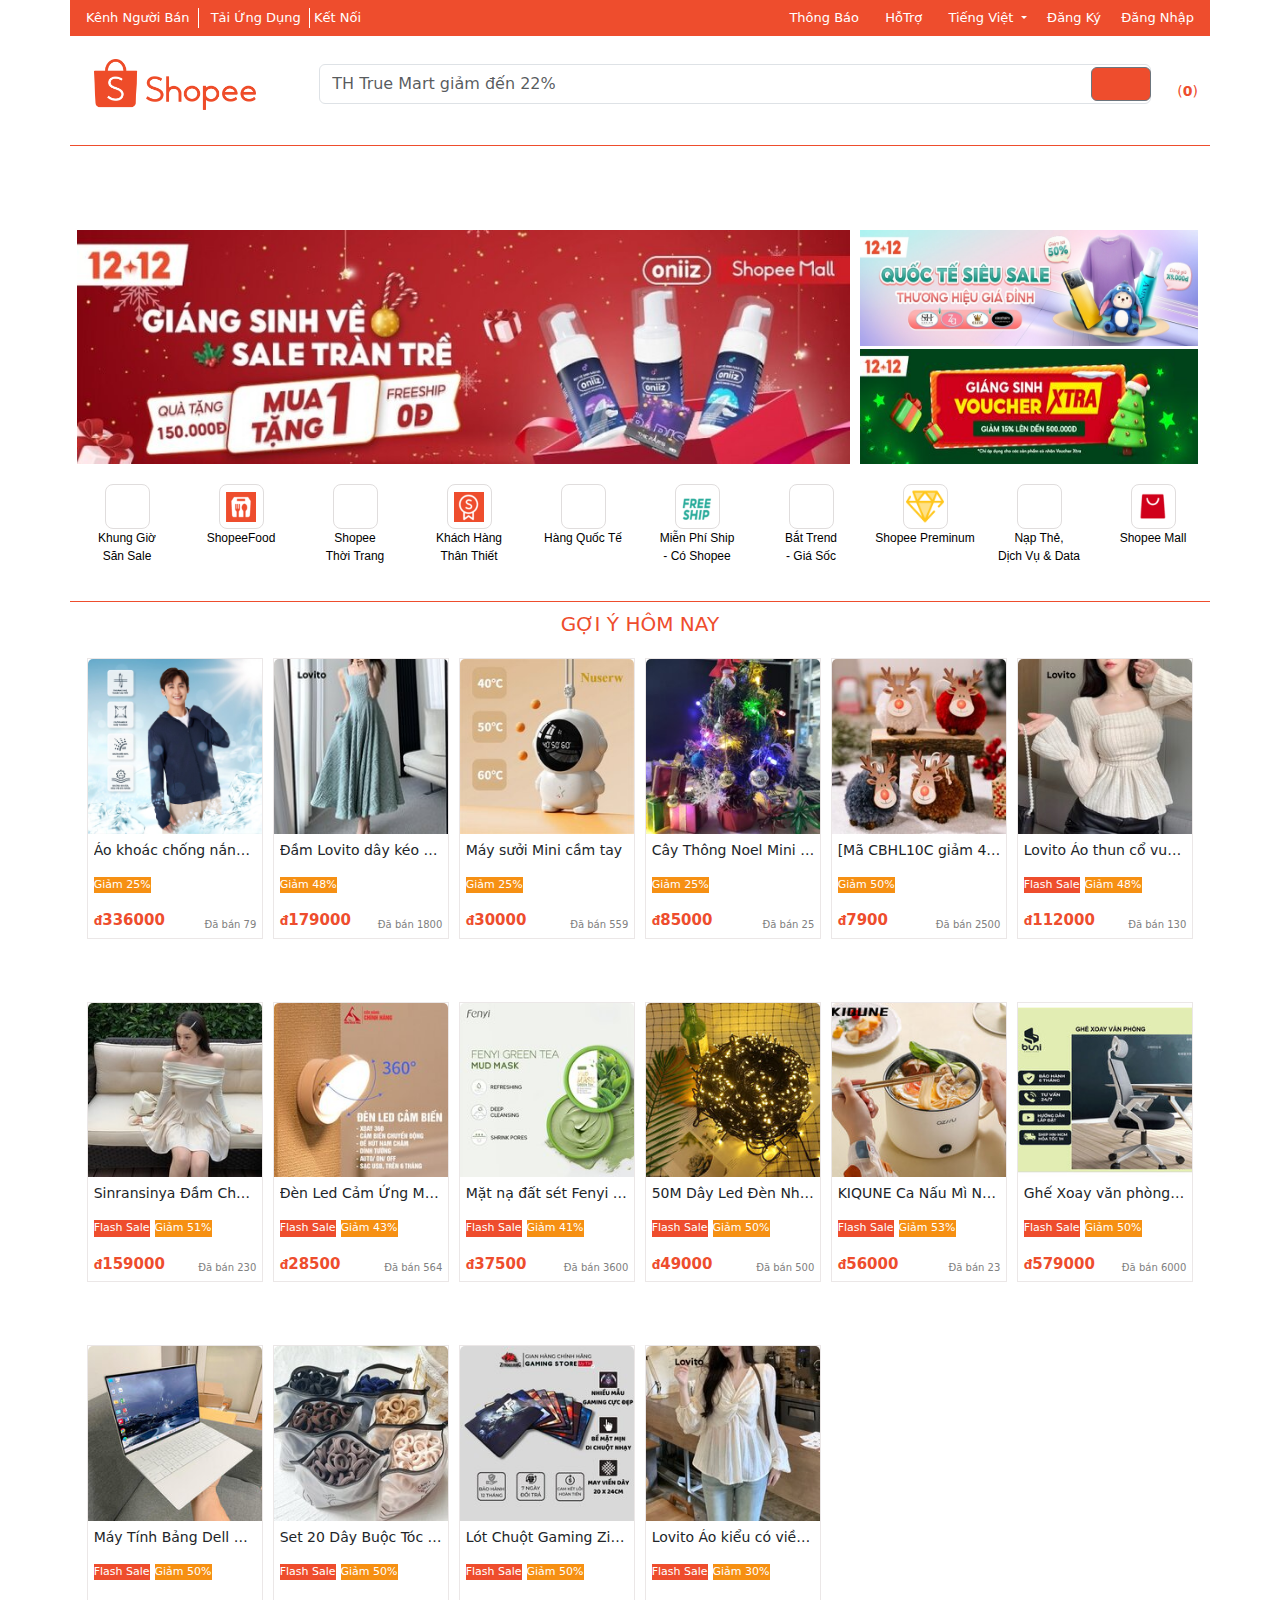
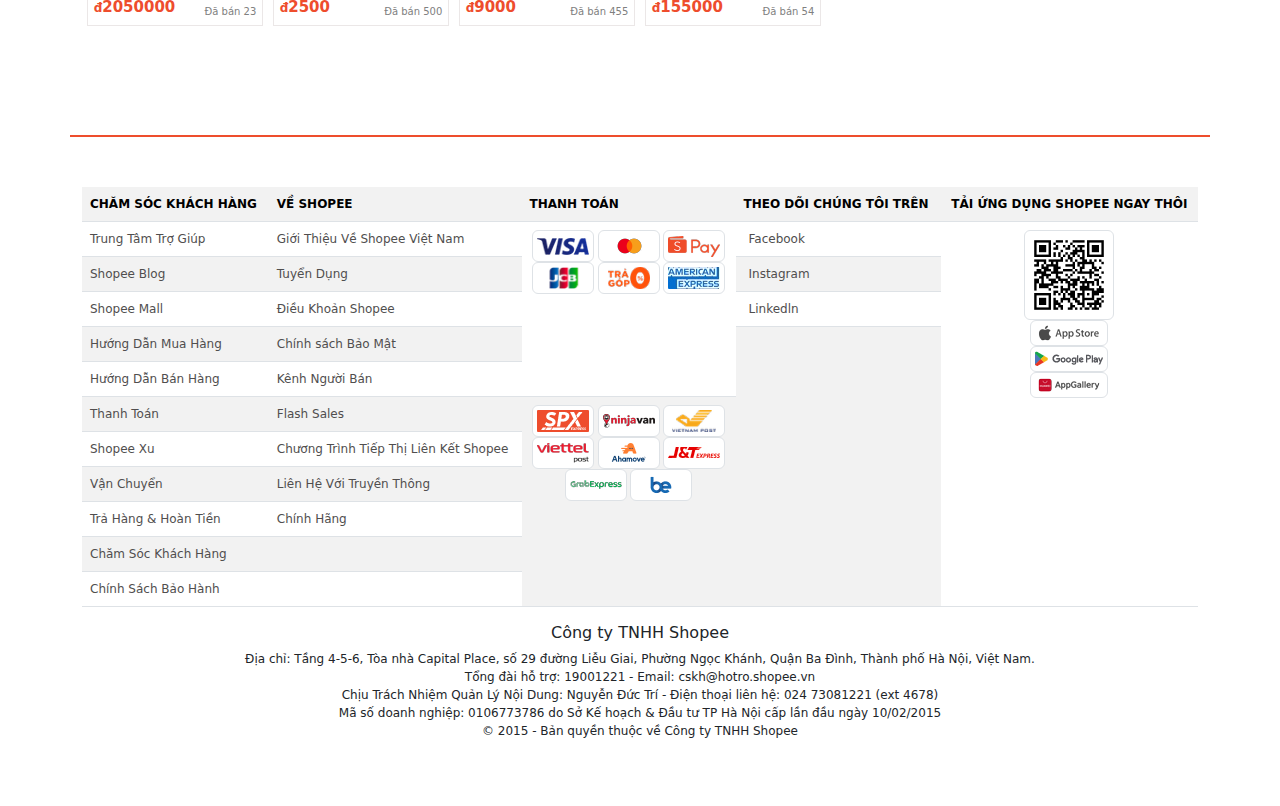
==== commit 2f9aac1a: "render product with js" ====
--- a/index.html
+++ b/index.html
@@ -10,8 +10,8 @@
     <link rel="stylesheet" href="https://cdnjs.cloudflare.com/ajax/libs/font-awesome/6.4.2/css/all.min.css"
         integrity="sha512-z3gLpd7yknf1YoNbCzqRKc4qyor8gaKU1qmn+CShxbuBusANI9QpRohGBreCFkKxLhei6S9CQXFEbbKuqLg0DA=="
         crossorigin="anonymous" referrerpolicy="no-referrer" />
-   
-   
+
+
     <link rel="stylesheet" href="index.css">
 
     <style>
@@ -46,7 +46,7 @@
         .zoomed {
             transform: scale(1.03);
         }
-       
+
 
         .add-cart--success {
             top: 40vh;
@@ -287,7 +287,7 @@
                         Mall</p>
                 </a>
             </section>
-          
+
 
             <section class="dayly-discover">
                 <div class="daily-discover__header--name">
@@ -296,96 +296,10 @@
                 <div class="daily-discover__product">
 
 
-                    <div class="card dayly-discover-card col-6 col-sm-6 col-xl-2 col-md-4 col-lg-3 pb-4 mt-1"
-                        id="daily-discover-card-1">
-                        <div class="daily-discover--inner-card">
-
-                            <img src="img/daily-discover/sanpham13.jpg" class="card-img-top dayly-discover__img"
-                                alt="...">
-
-
-                            <div class="card-body daily-discover-card__body">
-                                <p class="dayly-discover-card__title">
-                                    Lovito Áo thun cổ vuông xếp nếp trơn đơn giản cho nữ
-                                </p>
-                                <div class="daily-discover__mall-yeuthich">
-                                    <img src="img/shopee-mall.png" class="dayly-discover__img--mall" alt="">
-
-
-                                </div>
-
-                                <div class="dayly-discover__sale-desc">
-                                    <p class="daily-discover__flash-sale">
-                                        <i class="fa-solid fa-bolt"></i>
-                                        Flash Sale
-                                    </p>
-                                    <p class="daily-discover__saleoff2">
-                                        30% Giảm
-                                    </p>
-                                </div>
-
-                                <div class="daily-discover-card__price">
-                                    <span style="font-size: 12px;">đ</span>112.000
-                                    <p class="daily-discover-card__sold">
-                                        Đã bán 130
-                                    </p>
-                                </div>
-
-                            </div>
-                            <img src="img/flash-sale/12-12-dong-kiem.png" class="daily-discover-card__img--12-dongkiem"
-                                alt="">
-                            <div class="daily-discover__saleoff" style="color: var(--main-color);">
-                                <i class="fa-solid fa-bolt"></i>
-                                -48%
-                            </div>
-
-
-                        </div>
-                        <a href="#" class="btn btn-danger dayly-discover__btn">
-                            Thêm vào giỏ hàng
-                        </a>
-                    </div>
-
-
-                    <div class="card dayly-discover-card col-6 col-sm-6 col-xl-2 col-md-4 col-lg-3 pb-4 mt-1">
-                        <div class="daily-discover--inner-card">
-                            <img src="img/daily-discover/sanpham1.jpg" class="card-img-top dayly-discover__img"
-                                alt="...">
-                            <div class="card-body daily-discover-card__body">
-                                <p class="dayly-discover-card__title">
-                                    Áo khoác chống nắng cho Nam
-                                </p>
-                                <div class="daily-discover__mall-yeuthich">
-                                    <img src="img/shopee-mall.png" class="dayly-discover__img--mall" alt="">
-
-                                </div>
-
-                                <div class="dayly-discover__sale-desc">
-
-                                    <p class="daily-discover__saleoff2">
-                                        Giảm đ200k
-                                    </p>
-                                </div>
-
-                                <div class="daily-discover-card__price">
-                                    <span style="font-size: 12px;">đ</span>336.000
-                                    <p class="daily-discover-card__sold">
-                                        Đã bán 79
-                                    </p>
-                                </div>
-
-                            </div>
-                            <img src="img/flash-sale/12-12-dong-kiem.png" class="daily-discover-card__img--12-dongkiem"
-                                alt="">
-                            <div class="daily-discover__saleoff" style="color: var(--main-color);">
-                                <i class="fa-solid fa-bolt"></i>
-                                -25%
-                            </div>
-                        </div>
-                        <a href="#" class="btn btn-danger dayly-discover__btn ">
-                            Thêm vào giỏ hàng
-                        </a>
-                    </div>
+
+
+<!-- 
+
 
                     <div class="card dayly-discover-card col-6 col-sm-6 col-xl-2 col-md-4 col-lg-3 pb-4 mt-1">
                         <div class="daily-discover--inner-card">
@@ -397,7 +311,6 @@
                                 </p>
                                 <div class="daily-discover__mall-yeuthich">
                                     <img src="img/shopee-mall.png" class="dayly-discover__img--mall" alt="">
-
                                 </div>
 
                                 <div class="dayly-discover__sale-desc">
@@ -415,19 +328,15 @@
                                 </div>
 
                             </div>
-                            <img src="img/flash-sale/12-12-dong-kiem.png" class="daily-discover-card__img--12-dongkiem"
-                                alt="">
-                            <div class="daily-discover__saleoff" style="color: var(--main-color);">
-                                <i class="fa-solid fa-bolt"></i>
-                                -48%
-                            </div>
+
+                           
                         </div>
                         <a href="#" class="btn btn-danger dayly-discover__btn">
                             Thêm vào giỏ hàng
                         </a>
                     </div>
 
-                  
+
 
                     <div class="card dayly-discover-card col-6 col-sm-6 col-xl-2 col-md-4 col-lg-3 pb-4 mt-1">
                         <div class="daily-discover--inner-card">
@@ -444,398 +353,6 @@
                                 </div>
 
                                 <div class="dayly-discover__sale-desc">
-
-                                    <p class="daily-discover__saleoff2">
-                                        10% Giảm
-                                    </p>
-                                </div>
-
-                                <div class="daily-discover-card__price">
-                                    <span style="font-size: 12px;">đ</span>30.000
-                                    <p class="daily-discover-card__sold">
-                                        Đã bán 559
-                                    </p>
-                                </div>
-
-                            </div>
-                            <img src="img/flash-sale/12-12-dong-kiem.png" class="daily-discover-card__img--12-dongkiem"
-                                alt="">
-                            <div class="daily-discover__saleoff" style="color: var(--main-color);">
-                                <i class="fa-solid fa-bolt"></i>
-                                -25%
-                            </div>
-                        </div>
-                        <a href="#" class="btn btn-danger dayly-discover__btn">
-                            Thêm vào giỏ hàng
-                        </a>
-                    </div>
-
-                    <div class="card dayly-discover-card col-6 col-sm-6 col-xl-2 col-md-4 col-lg-3 pb-4 mt-1">
-                        <div class="daily-discover--inner-card">
-                            <img src="img/daily-discover/sanpham5.jpg" class="card-img-top dayly-discover__img"
-                                alt="...">
-                            <div class="card-body daily-discover-card__body">
-                                <p class="dayly-discover-card__title">
-                                    Cây Thông Noel Mini Màu Xanh
-                                </p>
-                                <div class="daily-discover__mall-yeuthich">
-                                    <p class="yeuthich">
-                                        Yêu Thích
-                                    </p>
-                                </div>
-
-                                <div class="dayly-discover__sale-desc">
-
-                                    <p class="daily-discover__saleoff2">
-                                        Hoàn 5% xu
-                                    </p>
-                                </div>
-
-                                <div class="daily-discover-card__price">
-                                    <span style="font-size: 12px;">đ</span>85.000
-                                    <p class="daily-discover-card__sold">
-                                        Đã bán 25
-                                    </p>
-                                </div>
-
-                            </div>
-                            <img src="img/flash-sale/12-12-dong-kiem.png" class="daily-discover-card__img--12-dongkiem"
-                                alt="">
-                            <div class="daily-discover__saleoff" style="color: var(--main-color);">
-                                <i class="fa-solid fa-bolt"></i>
-                                -25%
-                            </div>
-                        </div>
-                        <a href="#" class="btn btn-danger dayly-discover__btn">
-                            Thêm vào giỏ hàng
-                        </a>
-                    </div>
-
-                   
-
-                    <div class="card dayly-discover-card col-6 col-sm-6 col-xl-2 col-md-4 col-lg-3 pb-4 mt-1">
-                        <div class="daily-discover--inner-card">
-                            <img src="img/daily-discover/sanpham7.jpg" class="card-img-top dayly-discover__img"
-                                alt="...">
-                            <div class="card-body daily-discover-card__body">
-                                <p class="dayly-discover-card__title">
-                                    [Mã CBHL10C giảm 40k đơn 150k] 1 Phụ Kiện Treo Trang Trí Cây Thông Giáng Sinh
-                                </p>
-                                <div class="daily-discover__mall-yeuthich">
-                                    <p class="yeuthich">
-                                        Yêu Thích
-                                    </p>
-                                </div>
-
-                                <div class="dayly-discover__sale-desc">
-
-                                    <p class="daily-discover__saleoff2">
-                                        50% Giảm
-                                    </p>
-                                </div>
-
-                                <div class="daily-discover-card__price">
-                                    <span style="font-size: 12px;">đ</span>7.900
-                                    <p class="daily-discover-card__sold">
-                                        Đã bán 2,2k
-                                    </p>
-                                </div>
-
-                            </div>
-                            <img src="img/flash-sale/12-12-dong-kiem.png" class="daily-discover-card__img--12-dongkiem"
-                                alt="">
-                            <div class="daily-discover__saleoff" style="color: var(--main-color);">
-                                <i class="fa-solid fa-bolt"></i>
-                                -44%
-                            </div>
-                        </div>
-                        <a href="#" class="btn btn-danger dayly-discover__btn">
-                            Thêm vào giỏ hàng
-                        </a>
-                    </div>
-
-                   
-
-                    <div class="card dayly-discover-card col-6 col-sm-6 col-xl-2 col-md-4 col-lg-3 pb-4 mt-1">
-                        <div class="daily-discover--inner-card">
-                            <img src="img/daily-discover/sanpham9.jpg" class="card-img-top dayly-discover__img"
-                                alt="...">
-                            <div class="card-body daily-discover-card__body">
-                                <p class="dayly-discover-card__title">
-                                    Sinransinya Đầm Chữ a Tay Dài Hở Vai Xếp Ly Màu Đen
-                                </p>
-                                <div class="daily-discover__mall-yeuthich">
-                                    <img src="img/shopee-mall.png" class="dayly-discover__img--mall" alt="">
-
-
-                                </div>
-
-                                <div class="dayly-discover__sale-desc">
-                                    <p class="daily-discover__flash-sale">
-                                        <i class="fa-solid fa-bolt"></i>
-                                        Flash Sale
-                                    </p>
-                                    <p class="daily-discover__saleoff2">
-                                        Giảm đ20k
-                                    </p>
-                                </div>
-
-                                <div class="daily-discover-card__price">
-                                    <span style="font-size: 12px;">đ</span>159.000
-                                    <p class="daily-discover-card__sold">
-                                        Đã bán 230
-                                    </p>
-                                </div>
-
-                            </div>
-                            <img src="img/flash-sale/12-12-dong-kiem.png" class="daily-discover-card__img--12-dongkiem"
-                                alt="">
-                            <div class="daily-discover__saleoff" style="color: var(--main-color);">
-                                <i class="fa-solid fa-bolt"></i>
-                                -51%
-                            </div>
-                        </div>
-                        <a href="#" class="btn btn-danger dayly-discover__btn">
-                            Thêm vào giỏ hàng
-                        </a>
-                    </div>
-
-
-                    
-
-                    <div class="card dayly-discover-card col-6 col-sm-6 col-xl-2 col-md-4 col-lg-3 pb-4 mt-1">
-                        <div class="daily-discover--inner-card">
-                            <img src="img/daily-discover/sanpham11.jpg" class="card-img-top dayly-discover__img"
-                                alt="...">
-                            <div class="card-body daily-discover-card__body">
-                                <p class="dayly-discover-card__title">
-                                    Áo khoác Blazer Nam Form rộng dài tay
-                                </p>
-                                <div class="daily-discover__mall-yeuthich">
-
-
-                                    <p class="yeuthich">
-                                        Yêu Thích
-                                    </p>
-                                </div>
-
-                                <div class="dayly-discover__sale-desc">
-                                    <p class="daily-discover__flash-sale">
-                                        <i class="fa-solid fa-bolt"></i>
-                                        Flash Sale
-                                    </p>
-                                    <p class="daily-discover__saleoff2">
-                                        80% Giảm
-                                    </p>
-                                </div>
-
-                                <div class="daily-discover-card__price">
-                                    <span style="font-size: 12px;">đ</span>239.000
-                                    <p class="daily-discover-card__sold">
-                                        Đã bán 15k
-                                    </p>
-                                </div>
-
-                            </div>
-                            <img src="img/flash-sale/12-12-dong-kiem.png" class="daily-discover-card__img--12-dongkiem"
-                                alt="">
-                            <div class="daily-discover__saleoff" style="color: var(--main-color);">
-                                <i class="fa-solid fa-bolt"></i>
-                                -46%
-                            </div>
-                        </div>
-                        <a href="#" class="btn btn-danger dayly-discover__btn">
-                            Thêm vào giỏ hàng
-                        </a>
-                    </div>
-
-                    <div class="card dayly-discover-card col-6 col-sm-6 col-xl-2 col-md-4 col-lg-3 pb-4 mt-1"
-                        id="daily-discover-card-3">
-                        <div class="daily-discover--inner-card">
-                            <img src="img/daily-discover/sanpham12.jpg" class="card-img-top dayly-discover__img"
-                                alt="...">
-                            <div class="card-body daily-discover-card__body">
-                                <p class="dayly-discover-card__title">
-                                    Nồi Áp Suất Smart Choice
-                                </p>
-                                <div class="daily-discover__mall-yeuthich">
-                                    <img src="img/shopee-mall.png" class="dayly-discover__img--mall" alt="">
-
-
-                                </div>
-
-                                <div class="dayly-discover__sale-desc">
-                                    <p class="daily-discover__flash-sale">
-                                        <i class="fa-solid fa-bolt"></i>
-                                        Sale 06Th12
-                                    </p>
-                                    <p class="daily-discover__saleoff2">
-                                        10% Giảm
-                                    </p>
-                                </div>
-
-                                <div class="daily-discover-card__price">
-                                    <span style="font-size: 12px;">đ</span>79.000
-                                    <p class="daily-discover-card__sold">
-                                        Đã bán 1k
-                                    </p>
-                                </div>
-
-                            </div>
-                            <img src="img/flash-sale/12-12-dong-kiem.png" class="daily-discover-card__img--12-dongkiem"
-                                alt="">
-                            <div class="daily-discover__saleoff" style="color: var(--main-color);">
-                                <i class="fa-solid fa-bolt"></i>
-                                -48%
-                            </div>
-                        </div>
-                        <a href="#" class="btn btn-danger dayly-discover__btn">
-                            Thêm vào giỏ hàng
-                        </a>
-                    </div>
-
-                    <div class="card dayly-discover-card col-6 col-sm-6 col-xl-2 col-md-4 col-lg-3 pb-4 mt-1">
-                        <div class="daily-discover--inner-card">
-                            <img src="img/daily-discover/sanpham14.jpg" class="card-img-top dayly-discover__img"
-                                alt="...">
-                            <div class="card-body daily-discover-card__body">
-                                <p class="dayly-discover-card__title">
-                                    Đèn Led Cảm Ứng Minh House Cảm Biến Thông Minh
-                                </p>
-                                <div class="daily-discover__mall-yeuthich">
-                                    <img src="img/shopee-mall.png" class="dayly-discover__img--mall" alt="">
-
-
-                                </div>
-
-                                <div class="dayly-discover__sale-desc">
-                                    <p class="daily-discover__flash-sale">
-                                        <i class="fa-solid fa-bolt"></i>
-                                        Flash Sale
-                                    </p>
-
-                                </div>
-
-                                <div class="daily-discover-card__price">
-                                    <span style="font-size: 12px;">đ</span>28.500
-                                    <p class="daily-discover-card__sold">
-                                        Đã bán 564
-                                    </p>
-                                </div>
-
-                            </div>
-                            <img src="img/flash-sale/12-12-dong-kiem.png" class="daily-discover-card__img--12-dongkiem"
-                                alt="">
-                            <div class="daily-discover__saleoff" style="color: var(--main-color);">
-                                <i class="fa-solid fa-bolt"></i>
-                                -43%
-                            </div>
-                        </div>
-                        <a href="#" class="btn btn-danger dayly-discover__btn">
-                            Thêm vào giỏ hàng
-                        </a>
-                    </div>
-
-                    <div class="card dayly-discover-card col-6 col-sm-6 col-xl-2 col-md-4 col-lg-3 pb-4 mt-1">
-                        <div class="daily-discover--inner-card">
-                            <img src="img/daily-discover/sanpham15.jpg" class="card-img-top dayly-discover__img"
-                                alt="...">
-                            <div class="card-body daily-discover-card__body">
-                                <p class="dayly-discover-card__title">
-                                    Mặt nạ đất sét Fenyi tinh chất trà xanh giảm mụn
-                                </p>
-                                <div class="daily-discover__mall-yeuthich">
-                                    <img src="img/shopee-mall.png" class="dayly-discover__img--mall" alt="">
-
-
-                                </div>
-
-                                <div class="dayly-discover__sale-desc">
-                                    <p class="daily-discover__flash-sale">
-                                        <i class="fa-solid fa-bolt"></i>
-                                        Flash Sale
-                                    </p>
-
-                                </div>
-
-                                <div class="daily-discover-card__price">
-                                    <span style="font-size: 12px;">đ</span>37.500
-                                    <p class="daily-discover-card__sold">
-                                        Đã bán 36,6k
-                                    </p>
-                                </div>
-
-                            </div>
-                            <img src="img/flash-sale/12-12-dong-kiem.png" class="daily-discover-card__img--12-dongkiem"
-                                alt="">
-                            <div class="daily-discover__saleoff" style="color: var(--main-color);">
-                                <i class="fa-solid fa-bolt"></i>
-                                -41%
-                            </div>
-                        </div>
-                        <a href="#" class="btn btn-danger dayly-discover__btn">
-                            Thêm vào giỏ hàng
-                        </a>
-                    </div>
-
-                    <div class="card dayly-discover-card col-6 col-sm-6 col-xl-2 col-md-4 col-lg-3 pb-4 mt-1">
-                        <div class="daily-discover--inner-card">
-                            <img src="img/daily-discover/sanpham16.jpg" class="card-img-top dayly-discover__img"
-                                alt="...">
-                            <div class="card-body daily-discover-card__body">
-                                <p class="dayly-discover-card__title">
-                                    50M Dây Led Đèn Nháy Trang Trí Ngoài Trời Chống Nước
-                                </p>
-                                <div class="daily-discover__mall-yeuthich">
-
-
-                                    <p class="yeuthich">
-                                        Yêu Thích
-                                    </p>
-                                </div>
-
-                                <div class="dayly-discover__sale-desc">
-
-                                    <p class="daily-discover__saleoff2">
-                                        10% Giảm
-                                    </p>
-                                </div>
-
-                                <div class="daily-discover-card__price">
-                                    <span style="font-size: 12px;">đ</span>49.000
-                                    <p class="daily-discover-card__sold">
-                                        Đã bán 6,9k
-                                    </p>
-                                </div>
-
-                            </div>
-                            <img src="img/flash-sale/12-12-dong-kiem.png" class="daily-discover-card__img--12-dongkiem"
-                                alt="">
-                            <div class="daily-discover__saleoff" style="color: var(--main-color);">
-                                <i class="fa-solid fa-bolt"></i>
-                                -50%
-                            </div>
-                        </div>
-                        <a href="#" class="btn btn-danger dayly-discover__btn">
-                            Thêm vào giỏ hàng
-                        </a>
-                    </div>
-
-                    <div class="card dayly-discover-card col-6 col-sm-6 col-xl-2 col-md-4 col-lg-3 pb-4 mt-1">
-                        <div class="daily-discover--inner-card">
-                            <img src="img/daily-discover/sanpham17.jpg" class="card-img-top dayly-discover__img"
-                                alt="...">
-                            <div class="card-body daily-discover-card__body">
-                                <p class="dayly-discover-card__title">
-                                    KIQUNE Ca Nấu Mì Nồi Lẩu Mini Đa Năng
-                                </p>
-                                <div class="daily-discover__mall-yeuthich">
-                                    <img src="img/shopee-mall.png" class="dayly-discover__img--mall" alt="">
-
-
-                                </div>
-
-                                <div class="dayly-discover__sale-desc">
                                     <p class="daily-discover__flash-sale">
                                         <i class="fa-solid fa-bolt"></i>
                                         Flash Sale
@@ -846,317 +363,26 @@
                                 </div>
 
                                 <div class="daily-discover-card__price">
-                                    <span style="font-size: 12px;">đ</span>56.000
+                                    <span style="font-size: 12px;">đ</span>30.000
                                     <p class="daily-discover-card__sold">
                                         Đã bán 559
                                     </p>
                                 </div>
 
                             </div>
-                            <img src="img/flash-sale/12-12-dong-kiem.png" class="daily-discover-card__img--12-dongkiem"
-                                alt="">
-                            <div class="daily-discover__saleoff" style="color: var(--main-color);">
-                                <i class="fa-solid fa-bolt"></i>
-                                -53%
-                            </div>
+                           
+                           
                         </div>
                         <a href="#" class="btn btn-danger dayly-discover__btn">
                             Thêm vào giỏ hàng
                         </a>
-                    </div>
-
-                    <div class="card dayly-discover-card col-6 col-sm-6 col-xl-2 col-md-4 col-lg-3 pb-4 mt-1">
-                        <div class="daily-discover--inner-card">
-                            <img src="img/daily-discover/sanpham18.jpg" class="card-img-top dayly-discover__img"
-                                alt="...">
-                            <div class="card-body daily-discover-card__body">
-                                <p class="dayly-discover-card__title">
-                                    Ghế Xoay văn phòng Công Thái Học
-                                </p>
-                                <div class="daily-discover__mall-yeuthich">
-                                    <img src="img/shopee-mall.png" class="dayly-discover__img--mall" alt="">
-
-
-                                </div>
-
-                                <div class="dayly-discover__sale-desc">
-                                    <p class="daily-discover__flash-sale">
-                                        <i class="fa-solid fa-bolt"></i>
-                                        Flash Sale
-                                    </p>
-                                    <p class="daily-discover__saleoff2">
-                                        Giảm đ30k
-                                    </p>
-                                </div>
-
-                                <div class="daily-discover-card__price">
-                                    <span style="font-size: 12px;">đ</span>579.000
-                                    <p class="daily-discover-card__sold">
-                                        Đã bán 2.9k
-                                    </p>
-                                </div>
-
-                            </div>
-                            <img src="img/flash-sale/12-12-dong-kiem.png" class="daily-discover-card__img--12-dongkiem"
-                                alt="">
-                            <div class="daily-discover__saleoff" style="color: var(--main-color);">
-                                <i class="fa-solid fa-bolt"></i>
-                                -50%
-                            </div>
-                        </div>
-                        <a href="#" class="btn btn-danger dayly-discover__btn">
-                            Thêm vào giỏ hàng
-                        </a>
-                    </div>
-
-
-                    <div class="card dayly-discover-card col-6 col-sm-6 col-xl-2 col-md-4 col-lg-3 pb-4 mt-1"
-                        id="daily-discover-card-1">
-                        <div class="daily-discover--inner-card">
-                            <img src="img/daily-discover/sanpham19.jpg" class="card-img-top dayly-discover__img"
-                                alt="...">
-                            <div class="card-body daily-discover-card__body">
-                                <p class="dayly-discover-card__title">
-                                    Máy Tính Bảng Dell XPS 9310 Core i7 Gen 11/RAM 16GB
-                                </p>
-                                <div class="daily-discover__mall-yeuthich">
-                                    <img src="img/shopee-mall.png" class="dayly-discover__img--mall" alt="">
-
-
-                                </div>
-
-                                <div class="dayly-discover__sale-desc">
-                                    <p class="daily-discover__flash-sale">
-                                        <i class="fa-solid fa-bolt"></i>
-                                        Flash Sale
-                                    </p>
-                                    <p class="daily-discover__saleoff2">
-                                        Giảm 100k
-                                    </p>
-                                </div>
-
-                                <div class="daily-discover-card__price">
-                                    <span style="font-size: 12px;">đ</span>2.050.000
-                                    <p class="daily-discover-card__sold">
-                                        Đã bán 54
-                                    </p>
-                                </div>
-
-                            </div>
-                            <img src="img/flash-sale/12-12-dong-kiem.png" class="daily-discover-card__img--12-dongkiem"
-                                alt="">
-                            <div class="daily-discover__saleoff" style="color: var(--main-color);">
-                                <i class="fa-solid fa-bolt"></i>
-                                -50%
-                            </div>
-
-
-                        </div>
-                        <a href="#" class="btn btn-danger dayly-discover__btn">
-                            Thêm vào giỏ hàng
-                        </a>
-                    </div>
-
-                    <div class="card dayly-discover-card col-6 col-sm-6 col-xl-2 col-md-4 col-lg-3 pb-4 mt-1"
-                        id="daily-discover-card-4">
-                        <div class="daily-discover--inner-card">
-                            <img src="img/daily-discover/sanpham20.jpg" class="card-img-top dayly-discover__img"
-                                alt="...">
-                            <div class="card-body daily-discover-card__body">
-                                <p class="dayly-discover-card__title">
-                                    Set 20 Dây Buộc Tóc Co Giãn Màu Trơn Đơn Giản Cho Nữ
-                                </p>
-                                <div class="daily-discover__mall-yeuthich">
-
-                                    <p class="yeuthich">
-                                        Yêu Thích
-                                    </p>
-                                </div>
-
-                                <div class="dayly-discover__sale-desc">
-
-                                    <p class="daily-discover__flash-sale">
-                                        <!-- <i class="fa-solid fa-bolt"></i> -->
-                                        Flash Sale
-                                    </p>
-                                </div>
-
-                                <div class="daily-discover-card__price">
-                                    <span style="font-size: 12px;">đ</span>2.500
-                                    <p class="daily-discover-card__sold">
-                                        Đã bán 12,8k
-                                    </p>
-                                </div>
-
-                            </div>
-                            <img src="img/flash-sale/12-12-dong-kiem.png" class="daily-discover-card__img--12-dongkiem"
-                                alt="">
-                            <div class="daily-discover__saleoff" style="color: var(--main-color);">
-                                <i class="fa-solid fa-bolt"></i>
-                                -36%
-                            </div>
-                        </div>
-                        <a href="#" class="btn btn-danger dayly-discover__btn">
-                            Thêm vào giỏ hàng
-                        </a>
-                    </div>
-
-                    <div class="card dayly-discover-card col-6 col-sm-6 col-xl-2 col-md-4 col-lg-3 pb-4 mt-1"
-                        id="daily-discover-card-1">
-                        <div class="daily-discover--inner-card">
-                            <img src="img/daily-discover/sanpham21.jpg" class="card-img-top dayly-discover__img"
-                                alt="...">
-                            <div class="card-body daily-discover-card__body">
-                                <p class="dayly-discover-card__title">
-                                    Lót Chuột Gaming ZiyouLang Size 25x21cm
-                                </p>
-                                <div class="daily-discover__mall-yeuthich">
-                                    <img src="img/shopee-mall.png" class="dayly-discover__img--mall" alt="">
-
-
-                                </div>
-
-                                <div class="dayly-discover__sale-desc">
-
-                                    <p class="daily-discover__saleoff2">
-                                        Giảm 10%
-                                    </p>
-                                </div>
-
-                                <div class="daily-discover-card__price">
-                                    <span style="font-size: 12px;">đ</span>9.000
-                                    <p class="daily-discover-card__sold">
-                                        Đã bán 4,9k
-                                    </p>
-                                </div>
-
-                            </div>
-                            <img src="img/flash-sale/12-12-dong-kiem.png" class="daily-discover-card__img--12-dongkiem"
-                                alt="">
-                            <div class="daily-discover__saleoff" style="color: var(--main-color);">
-                                <i class="fa-solid fa-bolt"></i>
-                                -50%
-                            </div>
-
-
-                        </div>
-                        <a href="#" class="btn btn-danger dayly-discover__btn">
-                            Thêm vào giỏ hàng
-                        </a>
-                    </div>
-
-                   
-
-                    <div class="card dayly-discover-card col-6 col-sm-6 col-xl-2 col-md-4 col-lg-3 pb-4 mt-1"
-                        id="daily-discover-card-1">
-                        <div class="daily-discover--inner-card">
-
-
-                            <img src="img/daily-discover/sanpham23.jpg" class="card-img-top dayly-discover__img"
-                                alt="...">
-
-                            <div class="card-body daily-discover-card__body">
-                                <p class="dayly-discover-card__title">
-                                    Lovito Áo kiểu có viền nhún bèo trơn đơn giản
-                                </p>
-                                <div class="daily-discover__mall-yeuthich">
-                                    <img src="img/shopee-mall.png" class="dayly-discover__img--mall" alt="">
-
-
-                                </div>
-
-                                <div class="dayly-discover__sale-desc">
-
-                                    <p class="daily-discover__saleoff2">
-                                        Giảm 19%
-                                    </p>
-                                </div>
-
-                                <div class="daily-discover-card__price">
-                                    <span style="font-size: 12px;">đ</span>155.000
-                                    <p class="daily-discover-card__sold">
-                                        Đã bán 54
-                                    </p>
-                                </div>
-
-                            </div>
-                            <img src="img/flash-sale/12-12-dong-kiem.png" class="daily-discover-card__img--12-dongkiem"
-                                alt="">
-                            <div class="daily-discover__saleoff" style="color: var(--main-color);">
-                                <i class="fa-solid fa-bolt"></i>
-                                -30%
-                            </div>
-
-
-                        </div>
-                        <a href="#" class="btn btn-danger dayly-discover__btn">
-                            Thêm vào giỏ hàng
-                        </a>
-                    </div>
-
-                    <div class="card dayly-discover-card col-6 col-sm-6 col-xl-2 col-md-4 col-lg-3 pb-4 mt-1">
-                        <div class="daily-discover--inner-card">
-                            <img src="img/daily-discover/sanpham24.jpg" class="card-img-top dayly-discover__img"
-                                alt="...">
-                            <div class="card-body daily-discover-card__body">
-                                <p class="dayly-discover-card__title">
-                                    Bàn làm việc kèm 2 tầng thiết kế phong cách hiện đại
-                                </p>
-                                <div class="daily-discover__mall-yeuthich">
-
-                                    <p class="yeuthich">
-                                        Yêu Thích
-                                    </p>
-                                </div>
-
-                                <div class="dayly-discover__sale-desc">
-
-                                    <p class="daily-discover__flash-sale">
-                                        <!-- <i class="fa-solid fa-bolt"></i> -->
-                                        Flash Sale
-                                    </p>
-                                </div>
-
-                                <div class="daily-discover-card__price">
-                                    <span style="font-size: 12px;">đ</span>338.000
-                                    <p class="daily-discover-card__sold">
-                                        Đã bán 216
-                                    </p>
-                                </div>
-
-                            </div>
-                            <img src="img/flash-sale/12-12-dong-kiem.png" class="daily-discover-card__img--12-dongkiem"
-                                alt="">
-                            <div class="daily-discover__saleoff" style="color: var(--main-color);">
-                                <i class="fa-solid fa-bolt"></i>
-                                -37%
-                            </div>
-                        </div>
-                        <a href="#" class="btn btn-danger dayly-discover__btn">
-                            Thêm vào giỏ hàng
-                        </a>
-                    </div>
+                    </div> -->
+
+
+
                 </div>
 
             </section>
-
-            <nav aria-label="Page navigation example">
-                <ul class="pagination justify-content-center">
-                    <li class="page-item disabled">
-                        <a class="page-link">Previous</a>
-                    </li>
-                    <li class="page-item"><a class="page-link" href="#daily-discover-card-1">1</a></li>
-                    <li class="page-item"><a class="page-link" href="#daily-discover-card-2">2</a></li>
-                    <li class="page-item"><a class="page-link" href="#daily-discover-card-3">3</a></li>
-                    <li class="page-item"><a class="page-link" href="#daily-discover-card-4">4</a></li>
-                    <li class="page-item">
-                        <a class="page-link" href="#">Next</a>
-                    </li>
-                </ul>
-            </nav>
-
-
-
 
             <ul class="nav nav-underline bottom-menu-mobile">
                 <li class="nav-item">
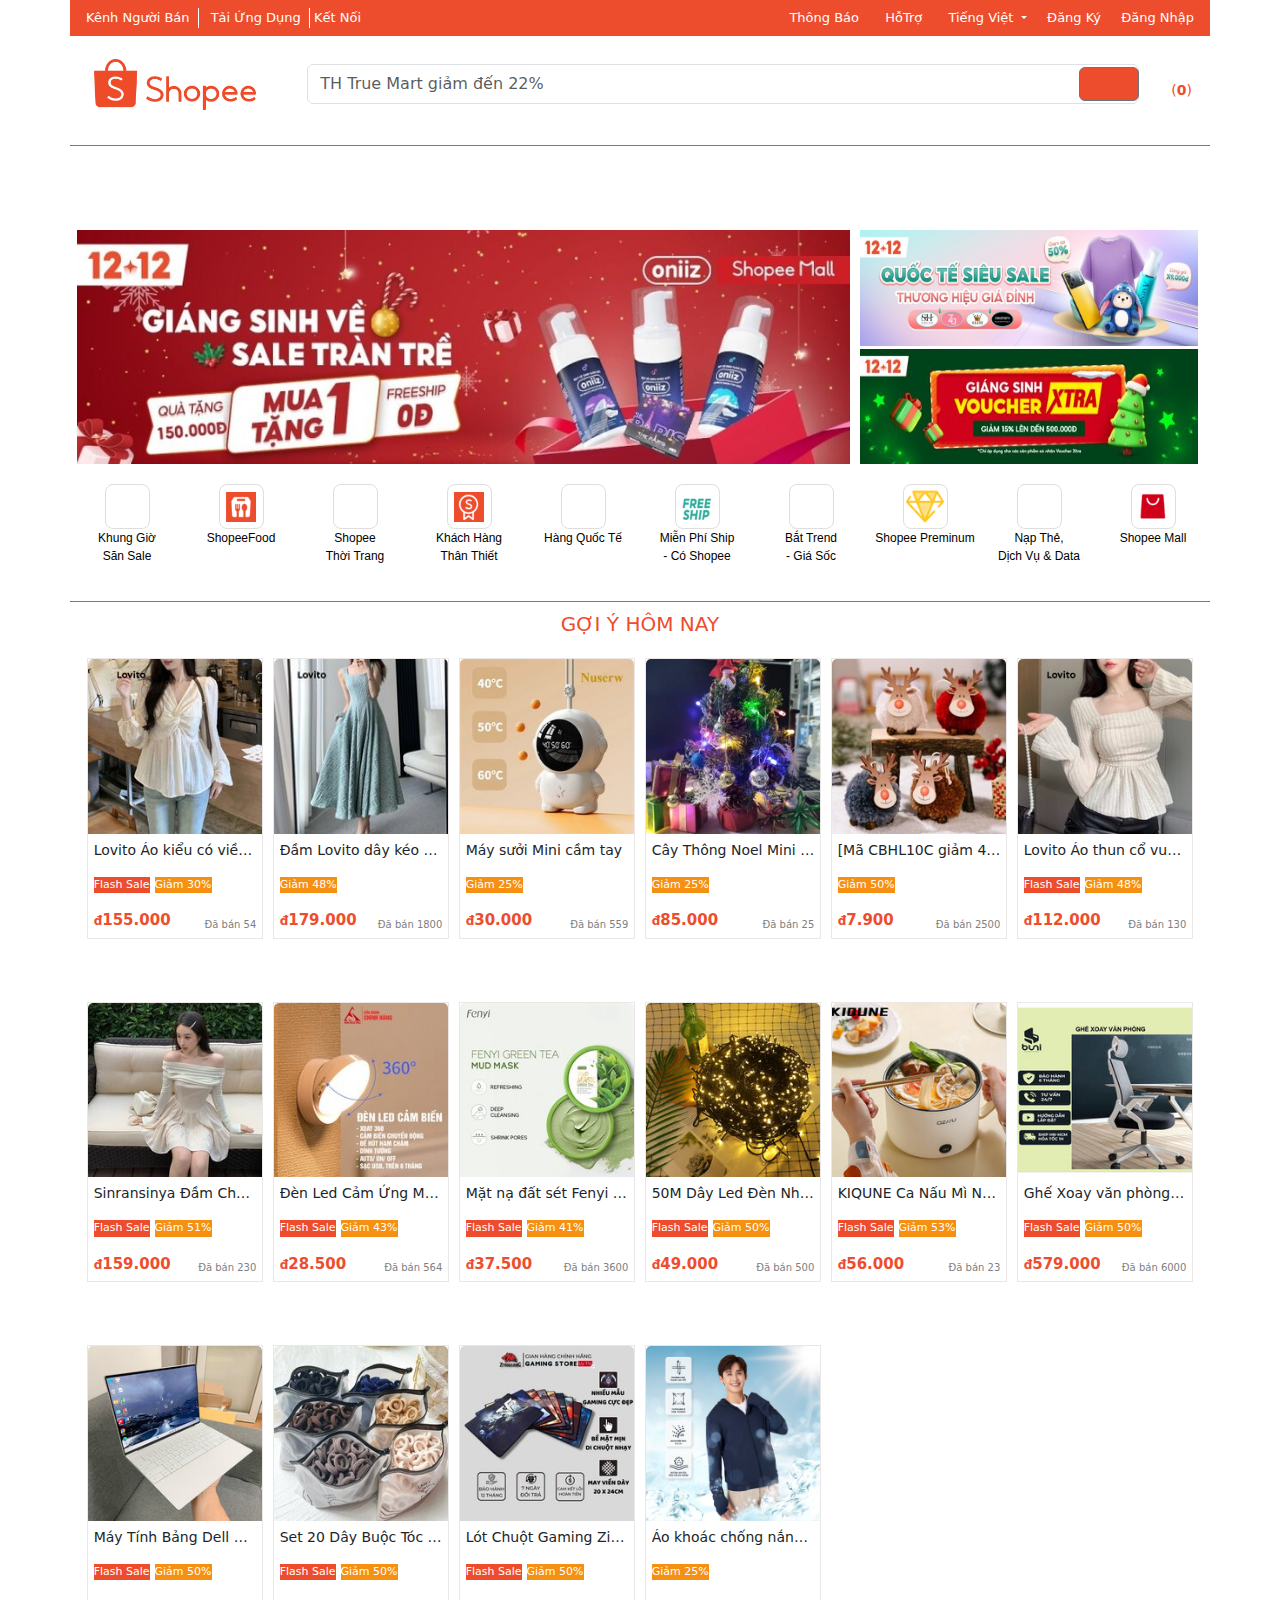
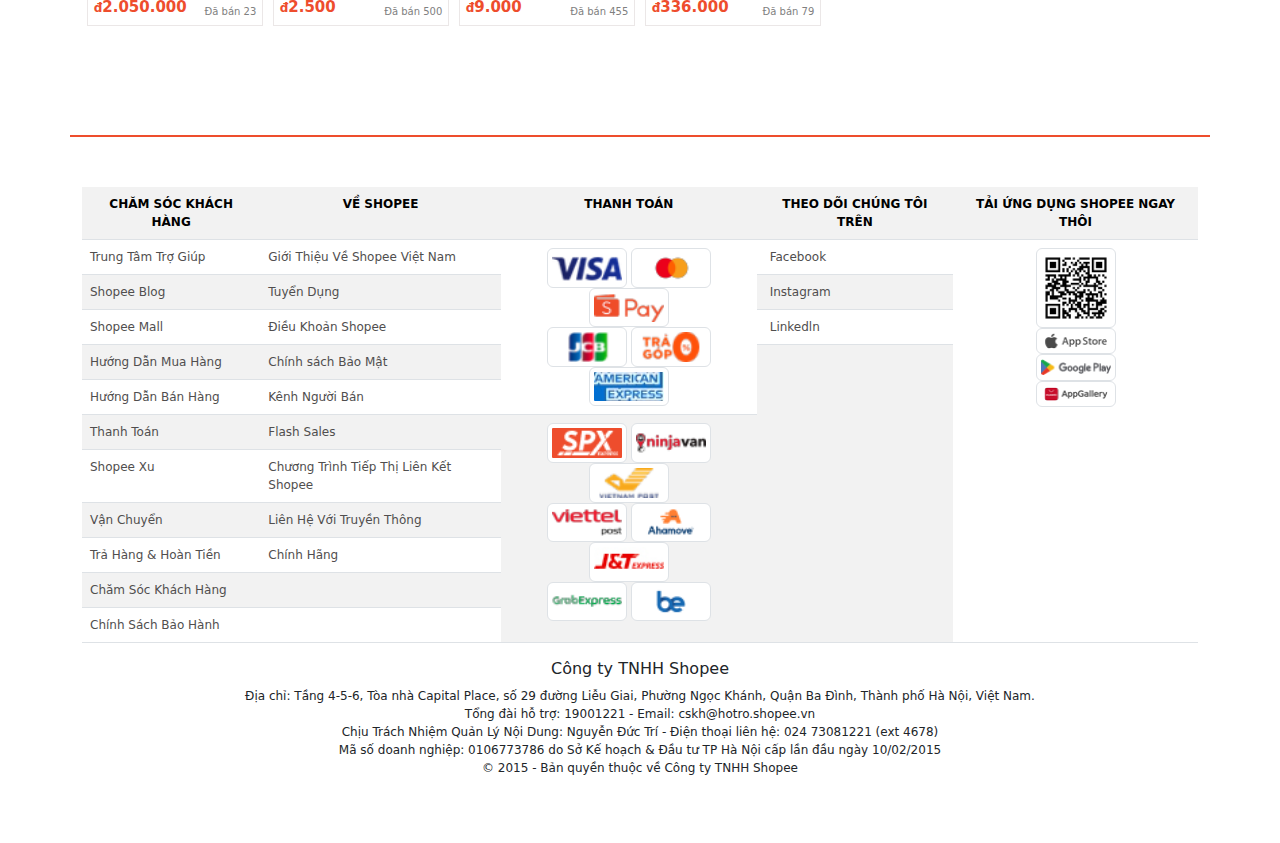
==== commit 0158e4b4: "render cart, update cart" ====
--- a/index.html
+++ b/index.html
@@ -6,13 +6,13 @@
     <meta name="viewport" content="width=device-width, initial-scale=1.0">
     <title>Shopee</title>
 
-    <link rel="stylesheet" href="bootstrap.css">
+    <link rel="stylesheet" href="css/bootstrap.css">
     <link rel="stylesheet" href="https://cdnjs.cloudflare.com/ajax/libs/font-awesome/6.4.2/css/all.min.css"
         integrity="sha512-z3gLpd7yknf1YoNbCzqRKc4qyor8gaKU1qmn+CShxbuBusANI9QpRohGBreCFkKxLhei6S9CQXFEbbKuqLg0DA=="
         crossorigin="anonymous" referrerpolicy="no-referrer" />
 
 
-    <link rel="stylesheet" href="index.css">
+    <link rel="stylesheet" href="css/index.css">
 
     <style>
         :root {
@@ -45,41 +45,6 @@
 
         .zoomed {
             transform: scale(1.03);
-        }
-
-
-        .add-cart--success {
-            top: 40vh;
-            width: 400px;
-            text-align: center;
-            position: fixed;
-            left: 50%;
-            transform: translateX(-50%);
-            background-color: rgb(244, 240, 240);
-            justify-content: space-around;
-            align-items: center;
-            color: rgb(29, 146, 29);
-            border-left: 8px solid rgb(27, 150, 27);
-            animation: move 2s linear forwards;
-            display: none;
-            z-index: 2;
-
-        }
-
-        .add-cart--success__icon {
-            color: rgb(32, 158, 32);
-            position: relative;
-        }
-
-        @keyframes move {
-            0% {
-                opacity: 1;
-            }
-
-            100% {
-                left: 100%;
-                opacity: 0;
-            }
         }
     </style>
 </head>
@@ -95,11 +60,81 @@
             </p>
         </div>
     </div>
-    <!-- <audio src="Lovesong.MP3" autoplay></audio> -->
+
     <div class="container container-sm container-md container-lg container-xl container-xxl">
 
-
         <div class="row">
+            <div class="cart">
+                <div class="cart-container">
+                    <div class="cart-close">
+                        <i class="fa-solid fa-2x fa-xmark" style="color: #fff"></i>
+                    </div>
+
+                    <p class="cart-header">
+                        <i class="fa-solid fa-cart-shopping" style="color: #fff;"> Cart</i>
+                    </p>
+
+
+                    <div id="cart-message--empty">
+                        <img src="img/empty_cart.jpg">
+                        <h4>Your cart is empty</h4>
+                    </div>
+
+                    <section class="main-cart">
+
+
+                        <table id="main-cart__left">
+                            <thead id="cart-table-header">
+                                <th>PRODUCT</th>
+                                <th>DETAILS</th>
+                                <th>REMOVE</th>
+                                <th>QUANTITY</th>
+                                <th>DISCOUNT</th>
+                                <th>TOTAL</th>
+                            </thead>
+                            <tbody id="cart-table-body">
+
+                            </tbody>
+
+                        </table>
+
+                        <div id="cart-bill" class="card main-cart__right">
+                            <ul class="list-group list-group-flush">
+                                <li class="list-group-item">
+                                    <p>Total products</p>
+                                    <p><strong>đ<span id="cart-total-products">0</span></strong></p>
+                                </li>
+                                <li class="list-group-item">
+                                    <p>Shipping</p>
+                                    <p class="h5" style="color: rgb(73, 128, 0)">Free shipping!</p>
+                                </li>
+                               
+                                <li class="list-group-item">
+                                    <p>VAT(10%)</p>
+                                    <p><strong>đ<span id="cart-VAT">0</span></strong></p>
+                                </li>
+
+                                <li class="list-group-item">
+                                    <p>Total</p>
+                                    <p class="h3 text-bg-success"><strong>đ<span id="cart-total-bill">0</span></strong></p>
+                                </li>
+                            </ul>
+
+
+                            <form class="d-flex mt-2 p-2" role="search">
+                                <input class="form-control me-2" type="search" placeholder="Coupon code"
+                                    aria-label="Search">
+                                <button class="btn btn-success" type="button">Apply</button>
+                            </form>
+                            <button id="btnPay">
+                                Pay<i class="ti-check"></i>
+                            </button>
+
+                        </div>
+                    </section>
+                </div>
+
+            </div>
 
             <nav class="top-home-page">
                 <div class="nav-left">
@@ -154,10 +189,10 @@
                         <a href="#">Kệ Santo</a>
                     </div>
                 </nav>
-                <a href="cart.html" class="header__icon--cart" style="display: flex;">
+                <button id="header__icon--cart" style="display: flex;">
                     <i class="fa-solid fa-2x icon  fa-cart-shopping"></i>
                     (<span id="header__icon--cart--quantity" style="font-weight: bold;">0</span>)
-                </a>
+                </button>
 
             </div>
 
@@ -169,14 +204,13 @@
                             aria-label="Search">
                         <i class="fa-solid icon header-mobile__icon--camera fa-camera"></i>
                     </form>
-                    <a href="cart.html">
+                    <button id="header-mobile_cart" style="border: none; background-color: white;">
                         <i class="fa-solid fa-2x icon header-mobile__icon--cart fa-cart-shopping"></i>
-                    </a>
+                    </button>
                     <i class="fa-solid fa-2x icon header-mobile__icon--message fa-comment-dots"></i>
 
                 </nav>
             </div>
-
 
             <section class="banner-top">
                 <div id="banner-top-sliderOuter">
@@ -264,8 +298,6 @@
                 <a href="#" class="page-menu__item">
                     <div class="page-menu__item--wrap-icon">
                         <img src="img/page-menu/shopee-preminum.png" style="width: 90%; padding-top: 2px;" alt="...">
-
-
                     </div>
                     <p>Shopee Preminum</p>
                 </a>
@@ -280,14 +312,11 @@
                 <a href="#mall" class="page-menu__item">
                     <div class="page-menu__item--wrap-icon">
                         <img src="img/page-menu/shopee-mall.png" style="width: 80%; padding-top: 5px;" alt="...">
-
-
                     </div>
                     <p>Shopee
                         Mall</p>
                 </a>
             </section>
-
 
             <section class="dayly-discover">
                 <div class="daily-discover__header--name">
@@ -295,93 +324,7 @@
                 </div>
                 <div class="daily-discover__product">
 
-
-
-
-<!-- 
-
-
-                    <div class="card dayly-discover-card col-6 col-sm-6 col-xl-2 col-md-4 col-lg-3 pb-4 mt-1">
-                        <div class="daily-discover--inner-card">
-                            <img src="img/daily-discover/sanpham2.jpg" class="card-img-top dayly-discover__img"
-                                alt="...">
-                            <div class="card-body daily-discover-card__body">
-                                <p class="dayly-discover-card__title">
-                                    Đầm Lovito dây kéo sau lưng có ren thêu hoa thanh lịch
-                                </p>
-                                <div class="daily-discover__mall-yeuthich">
-                                    <img src="img/shopee-mall.png" class="dayly-discover__img--mall" alt="">
-                                </div>
-
-                                <div class="dayly-discover__sale-desc">
-
-                                    <p class="daily-discover__saleoff2">
-                                        19% Giảm
-                                    </p>
-                                </div>
-
-                                <div class="daily-discover-card__price">
-                                    <span style="font-size: 12px;">đ</span>179.000
-                                    <p class="daily-discover-card__sold">
-                                        Đã bán 1.8k
-                                    </p>
-                                </div>
-
-                            </div>
-
-                           
-                        </div>
-                        <a href="#" class="btn btn-danger dayly-discover__btn">
-                            Thêm vào giỏ hàng
-                        </a>
-                    </div>
-
-
-
-                    <div class="card dayly-discover-card col-6 col-sm-6 col-xl-2 col-md-4 col-lg-3 pb-4 mt-1">
-                        <div class="daily-discover--inner-card">
-                            <img src="img/daily-discover/sanpham4.jpg" class="card-img-top dayly-discover__img"
-                                alt="...">
-                            <div class="card-body daily-discover-card__body">
-                                <p class="dayly-discover-card__title">
-                                    Máy sưởi Mini cầm tay
-                                </p>
-                                <div class="daily-discover__mall-yeuthich">
-                                    <p class="yeuthich">
-                                        Yêu Thích
-                                    </p>
-                                </div>
-
-                                <div class="dayly-discover__sale-desc">
-                                    <p class="daily-discover__flash-sale">
-                                        <i class="fa-solid fa-bolt"></i>
-                                        Flash Sale
-                                    </p>
-                                    <p class="daily-discover__saleoff2">
-                                        10% Giảm
-                                    </p>
-                                </div>
-
-                                <div class="daily-discover-card__price">
-                                    <span style="font-size: 12px;">đ</span>30.000
-                                    <p class="daily-discover-card__sold">
-                                        Đã bán 559
-                                    </p>
-                                </div>
-
-                            </div>
-                           
-                           
-                        </div>
-                        <a href="#" class="btn btn-danger dayly-discover__btn">
-                            Thêm vào giỏ hàng
-                        </a>
-                    </div> -->
-
-
-
-                </div>
-
+                </div>
             </section>
 
             <ul class="nav nav-underline bottom-menu-mobile">
@@ -425,8 +368,6 @@
                 </li>
 
             </ul>
-
-
 
             <footer class="footer">
                 <table class="table table-striped">
@@ -479,7 +420,7 @@
                     </tr>
 
                     <tr>
-                        <td><a href="#">Hướng Dẫn Bán Hàng</a< /td>
+                        <td><a href="#">Hướng Dẫn Bán Hàng</a></td>
                         <td><a href="#">Kênh Người Bán</a></td>
                     </tr>
 
@@ -537,9 +478,9 @@
             </footer>
         </div>
 
-
     </div>
-    <script src="index.js"></script>
+    <script type="module" src="js/index.js"></script>
+   
 </body>
 
 </html>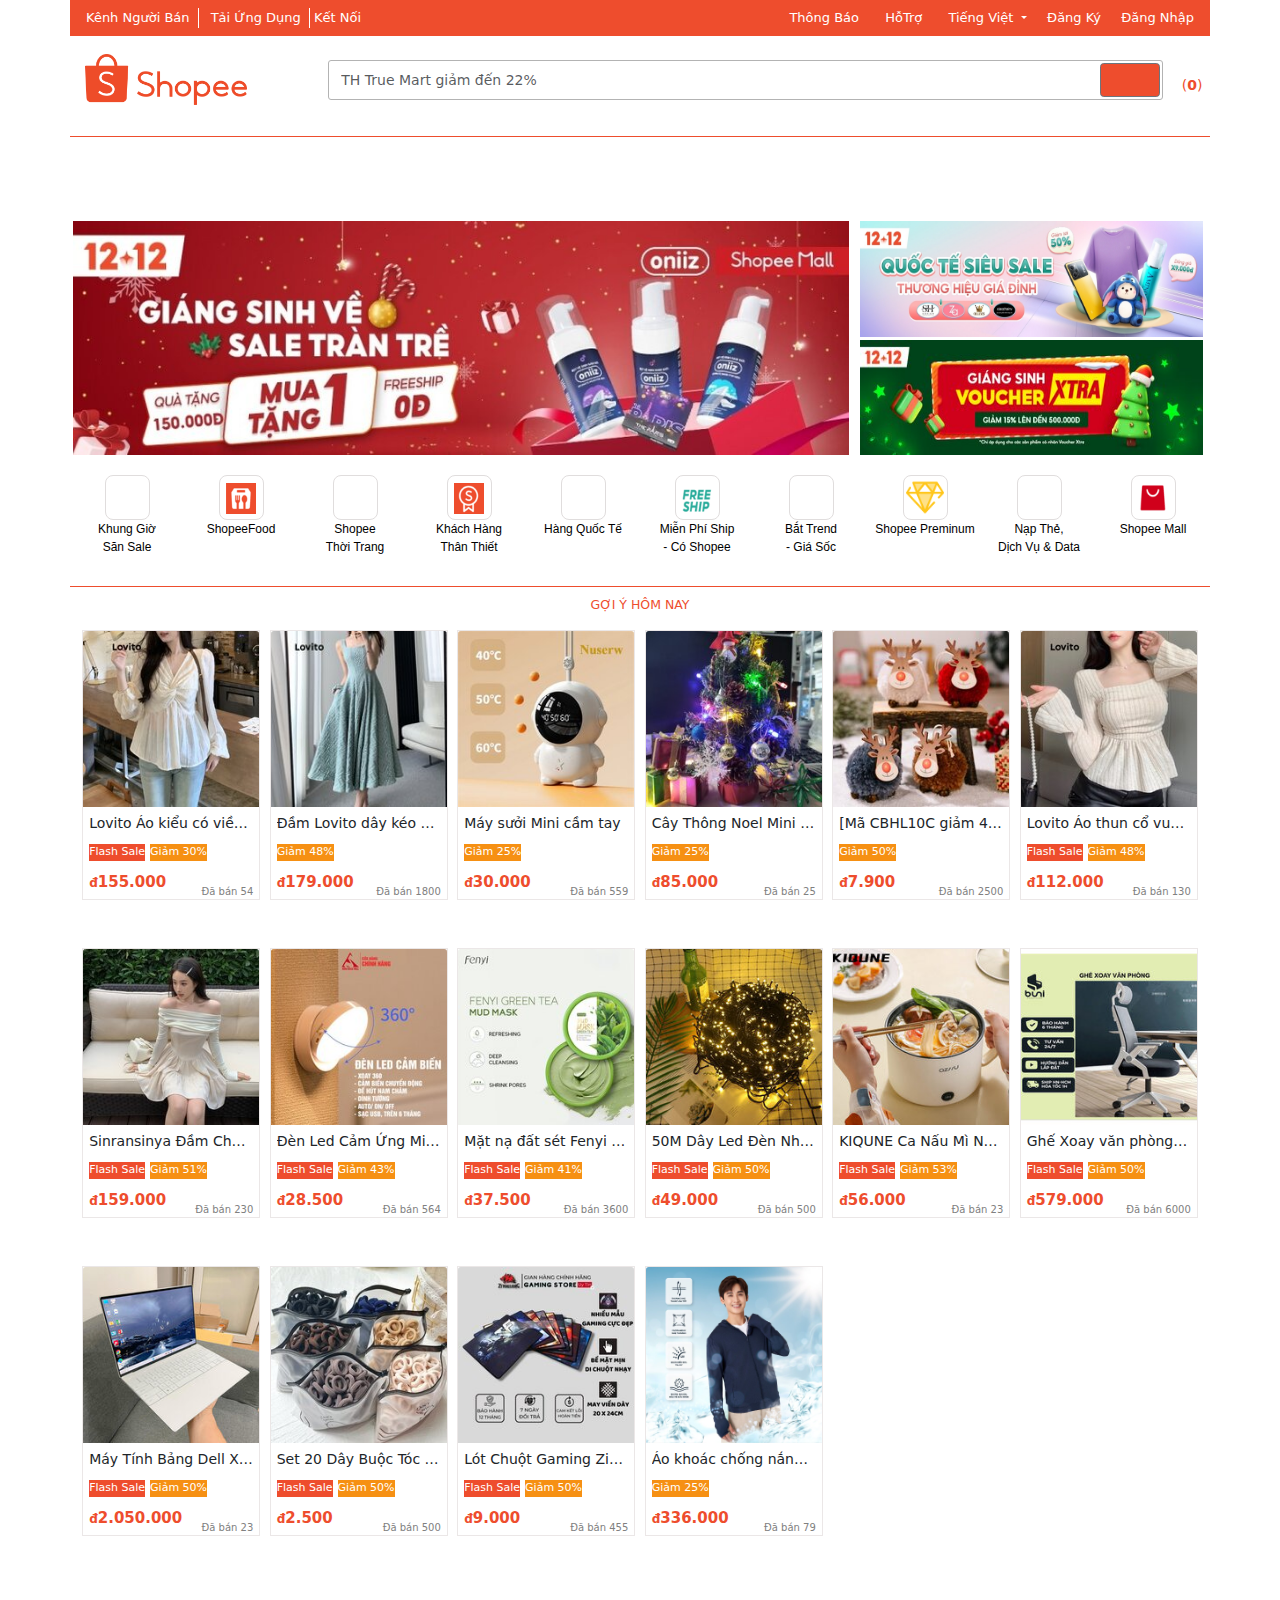
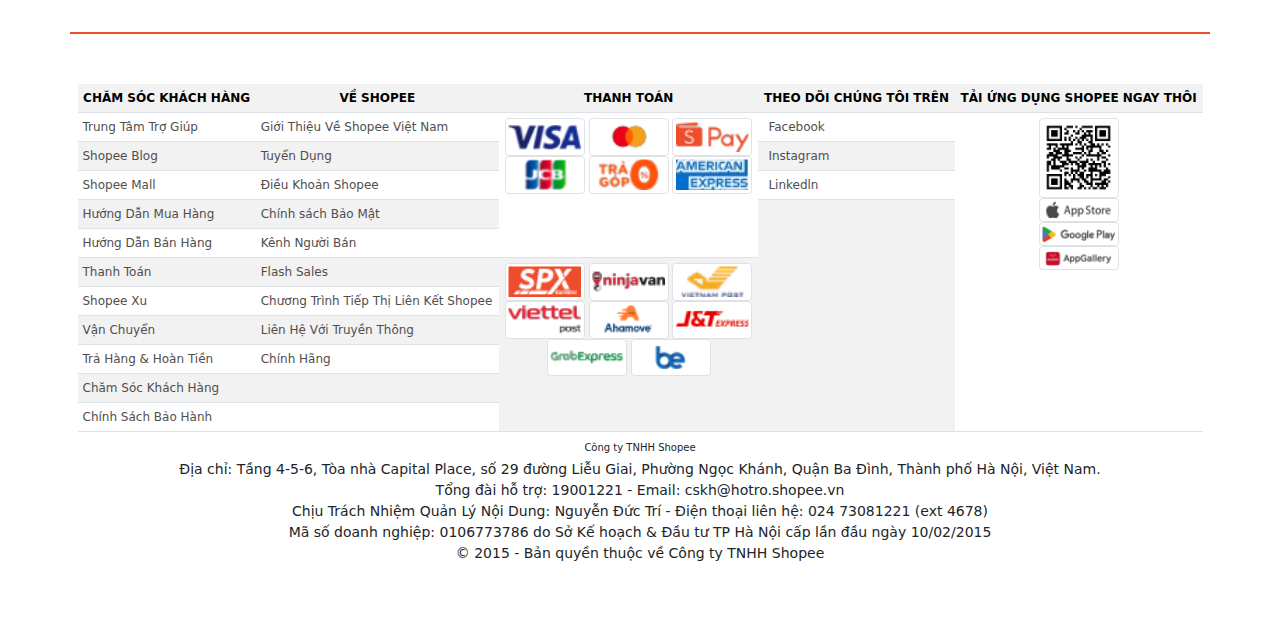
==== commit 11fe3252: "add payment feature and creating order feature" ====
--- a/index.html
+++ b/index.html
@@ -11,8 +11,10 @@
         integrity="sha512-z3gLpd7yknf1YoNbCzqRKc4qyor8gaKU1qmn+CShxbuBusANI9QpRohGBreCFkKxLhei6S9CQXFEbbKuqLg0DA=="
         crossorigin="anonymous" referrerpolicy="no-referrer" />
 
-
+    <link rel="stylesheet" href="css/form.css">
     <link rel="stylesheet" href="css/index.css">
+    <script src="js/validator.js"></script>
+
 
     <style>
         :root {
@@ -51,11 +53,11 @@
 
 <body>
 
-    <div class="add-cart--success">
-        <i class="fa-solid fa-2x icon add-cart--success__icon fa-circle-check"></i>
-        <div class="add-cart--success__body">
+    <div class="message-success">
+        <i class="fa-solid fa-2x icon message-success__icon fa-circle-check"></i>
+        <div class="message-success__body">
             <h3>Success</h3>
-            <p>
+            <p id="message-success-content">
                 Đã thêm sản phẩm vào giỏ hàng
             </p>
         </div>
@@ -64,6 +66,7 @@
     <div class="container container-sm container-md container-lg container-xl container-xxl">
 
         <div class="row">
+
             <div class="cart">
                 <div class="cart-container">
                     <div class="cart-close">
@@ -96,6 +99,8 @@
 
                             </tbody>
 
+
+
                         </table>
 
                         <div id="cart-bill" class="card main-cart__right">
@@ -108,7 +113,7 @@
                                     <p>Shipping</p>
                                     <p class="h5" style="color: rgb(73, 128, 0)">Free shipping!</p>
                                 </li>
-                               
+
                                 <li class="list-group-item">
                                     <p>VAT(10%)</p>
                                     <p><strong>đ<span id="cart-VAT">0</span></strong></p>
@@ -116,7 +121,8 @@
 
                                 <li class="list-group-item">
                                     <p>Total</p>
-                                    <p class="h3 text-bg-success"><strong>đ<span id="cart-total-bill">0</span></strong></p>
+                                    <p class="h3 text-bg-success"><strong>đ<span id="cart-total-bill">0</span></strong>
+                                    </p>
                                 </li>
                             </ul>
 
@@ -126,15 +132,67 @@
                                     aria-label="Search">
                                 <button class="btn btn-success" type="button">Apply</button>
                             </form>
-                            <button id="btnPay">
+                            <button style="font-size: 18px;" id="btnPay">
                                 Pay<i class="ti-check"></i>
                             </button>
 
+                            <form action="" method="POST" class="form" id="form-payment">
+                                <header class="header">
+                                    <h2>Thanh toán qua thẻ</h2>
+                                </header>
+
+                                <div class="form-group">
+                                    <label for="fullname" class="form-label">Họ tên</label>
+                                    <input id="fullname" name="fullname" type="text" placeholder="VD:Ngoc Dai"
+                                        class="form-control">
+                                    <span class="form-message"></span>
+                                </div>
+
+                                <div class="form-group">
+                                    <label for="creditCardNumber" class="form-label">Số thẻ</label>
+                                    <input id="creditCardNumber" name="creditCardNumber" type="number"
+                                        class="form-control" placeholder="Mã thẻ có 12 ký tự">
+                                    <span class="form-message"></span>
+                                </div>
+
+                                <div class="form-group">
+                                    <label for="bank" class="form-label">Ngân hàng</label>
+                                    <select id="bank" name="bank" class="form-control">
+                                        <option value="">Chọn ngân hàng</option>
+                                        <option value="vietinbank">Vietinbank</option>
+                                        <option value="bidv">BIDV</option>
+                                        <option value="techcombank">Techcombank</option>
+                                    </select>
+                                    <span class="form-message"></span>
+                                </div>
+
+
+                                <div class="form-group">
+                                    <label class="form-label">Loại thẻ</label>
+                                    <div class="controls">
+                                        <div class="control">
+                                            <input id="visa" type="radio" name="cardtype" value="visa">
+                                            <label for="visa">Visa</label>
+                                        </div>
+                                        <div class="control">
+                                            <input id='credit' type="radio" name="cardtype" value="credit">
+                                            <label for="credit">Credit</label>
+                                        </div>
+                                    </div>
+                                    <div class="form-message"></div>
+                                </div>
+
+                                <button id="btnSubmitOrder" class="form-submit">Submit Order</button>
+
+                            </form>
+
                         </div>
                     </section>
                 </div>
 
+
             </div>
+
 
             <nav class="top-home-page">
                 <div class="nav-left">
@@ -243,7 +301,7 @@
                     <b>100 Xu</b> <br>
                     Nhấn để nhận Xu mỗi ngày!
                 </div>
-            </section>
+            </section> 
 
             <section class="page-menu">
                 <a href="#" class="page-menu__item">
@@ -369,7 +427,7 @@
 
             </ul>
 
-            <footer class="footer">
+             <footer class="footer">
                 <table class="table table-striped">
 
                     <tr style="text-align: left;">
@@ -475,12 +533,45 @@
                     Mã số doanh nghiệp: 0106773786 do Sở Kế hoạch & Đầu tư TP Hà Nội cấp lần đầu ngày 10/02/2015 <br>
                     © 2015 - Bản quyền thuộc về Công ty TNHH Shopee
                 </p>
-            </footer>
+            </footer> 
         </div>
 
     </div>
     <script type="module" src="js/index.js"></script>
-   
+
+    <script>
+        var formPayment = new Validator({
+            form: '#form-payment',
+            rules: [
+                isRequired('#fullname'),
+                isCreditCard('#creditCardNumber'),
+                isRequired('#bank'),
+                isRequired('input[name="cardtype"]'),
+            ]
+        })
+        formPayment.onSubmit = (formData) => {
+            var formPaymentElement = document.querySelector('#form-payment')
+            var btnPay = document.querySelector('#btnPay');
+            console.log(formData)
+            setTimeout(() => {
+                messageSuccess('Đơn hàng đã được gửi đi')
+            }, 500)
+            formPaymentElement.style.display= 'none'
+            btnPay.style.display = 'block'
+
+        }
+
+        function messageSuccess(message) {
+            var element = document.querySelector('.message-success');
+            element.style.display = 'flex';
+            var messageElement = element.querySelector('#message-success-content');
+            messageElement.innerText = message;
+            setTimeout(() => {
+                element.style.display = 'none';
+            }, 1200)
+        }
+    </script>
+
 </body>
 
 </html>--- a/css/form.css
+++ b/css/form.css
@@ -0,0 +1,147 @@
+:root {
+    --main-color: #ee4d2d;
+    --border-bottom-color: rgb(238, 238, 238);
+}
+
+
+header {
+    display: flex;
+    justify-content: space-between;
+    align-items: center;
+    margin-bottom: 20px;
+}
+
+* {
+    padding: 0;
+    margin: 0;
+    box-sizing: border-box;
+}
+
+header img {
+    height: 40px;
+}
+
+html {
+    color: #333;
+    font-size: 62.5%;
+    font-family: "Open Sans", sans-serif;
+}
+
+.main {
+    background: #f1f1f1;
+    min-height: 100vh;
+    display: flex;
+    justify-content: center;
+    flex-direction: column;
+    align-items: center;
+    padding: 20px;
+}
+
+.form {
+    width: 360px;
+    min-height: 100px;
+    padding: 32px 24px;
+    text-align: center;
+    background: #fff;
+    border-radius: 2px;
+    margin: 24px;
+    align-self: center;
+    box-shadow: 0 2px 5px 0 rgba(51, 62, 73, 0.1);
+}
+
+.form .heading {
+    font-size: 2rem;
+}
+
+.form .desc {
+    text-align: center;
+    color: #636d77;
+    font-size: 1.6rem;
+    font-weight: lighter;
+    line-height: 2.4rem;
+    margin-top: 16px;
+    font-weight: 300;
+}
+
+.form-group {
+    display: flex;
+    margin-bottom: 16px;
+    flex-direction: column;
+}
+
+.form-label,
+.form-message {
+    text-align: left;
+}
+
+.form-label {
+    font-weight: 700;
+    padding-bottom: 6px;
+    line-height: 1.8rem;
+    font-size: 1.4rem;
+}
+
+.form-control {
+    height: 40px;
+    padding: 8px 12px;
+    border: 1px solid #b3b3b3;
+    border-radius: 3px;
+    outline: none;
+    font-size: 1.4rem;
+}
+
+.form-control:hover {
+    border-color: green;
+}
+
+.form-group.invalid .form-control {
+    border-color: #f33a58;
+}
+
+.form-group.invalid .form-message {
+    color: #f33a58;
+}
+
+.form-message {
+    font-size: 1.2rem;
+    line-height: 1.6rem;
+    padding: 4px 0 0;
+}
+
+.form-submit {
+    outline: none;
+    background-color: var(--main-color);
+    margin-top: 12px;
+    margin-bottom: 12px;
+    padding: 12px 16px;
+    font-weight: 600;
+    color: #fff;
+    border: none;
+    width: 100%;
+    font-size: 14px;
+    border-radius: 8px;
+    cursor: pointer;
+}
+
+.form-submit:hover {
+    background-color: green;
+}
+
+.spacer {
+    margin-top: 36px;
+}
+
+.control {
+    display: flex;
+    font-size: 1.4rem;
+}
+
+.control>* {
+    margin: 6px;
+}
+
+p {
+    font-size: 14px;
+    background-color: rgb(255, 255, 255, 0.4);
+
+}--- a/css/index.css
+++ b/css/index.css
@@ -6,6 +6,10 @@
     --main-font: Helvetica, sans-serif;
     --orange-yellow-color: rgb(246, 144, 19);
 }
+html {
+    /* font-size: 72.5%; */
+    font-family: "Open Sans", sans-serif;
+}
 
 .row {
     gap: 10px;
@@ -45,7 +49,7 @@
     transform: all 0.3 ease;
 }
 
-.add-cart--success {
+.message-success {
     top: 40vh;
     width: 400px;
     text-align: center;
@@ -57,15 +61,16 @@
     align-items: center;
     color: rgb(29, 146, 29);
     border-left: 8px solid rgb(27, 150, 27);
-    animation: move 4s linear forwards;
+    animation: move 8s linear forwards;
     display: none;
-    z-index: 2;
+    z-index: 3;
     padding: 20px 0;
-
-
-}
-
-.add-cart--success__icon {
+    font-weight: bold;
+
+
+}
+
+.message-success__icon {
     color: rgb(32, 158, 32);
     position: relative;
 }
@@ -79,6 +84,17 @@
         left: 100%;
         opacity: 0;
     }
+}
+.cart{
+    display: flex;
+    flex-direction: column;
+   
+}
+
+.payment{
+    display: flex;
+    flex-direction: column;
+    height: fit-content;
 }
 
 .main-cart {
@@ -91,7 +107,7 @@
 
 #cart-table-header {
     border-bottom: 1px solid var(--main-color);
-    width: 800px;
+    width: 900px;
 }
 
 #cart-table-header th {
@@ -105,7 +121,7 @@
 }
 
 #cart-table-header th:nth-of-type(2) {
-    width: 180px;
+    width: 300px;
 }
 
 #cart-table-header th:nth-of-type(4) {
@@ -125,6 +141,13 @@
     padding: 0 6px;
 }
 
+#cart-table-body {
+    width: 900px;
+    height: 600px;
+    display: block;
+    overflow-y: scroll;
+}
+
 #cart-table-body td {
     /* border: 1px solid var(--main-color); */
 }
@@ -134,7 +157,9 @@
 }
 
 #cart-table-body td:nth-of-type(2) {
-    width: 180px;
+    width: 300px;
+    padding: 0 6px;
+    /* font-size: 90%; */
 
 }
 
@@ -157,8 +182,8 @@
 
 #main-cart__left {
     height: 700px;
-    max-width: 100%;
-    width: 880px;
+    max-width: 70%;
+    width: 900px;
     /* border: 1px solid var(--main-color); */
     padding-left: 16px;
     display: block;
@@ -166,11 +191,7 @@
 
 }
 
-#cart-table-body {
-    height: 600px;
-    display: block;
-    overflow-y: scroll;
-}
+
 
 
 #main-cart__left td,
@@ -185,7 +206,7 @@
 
 .main-cart__right {
     max-width: 30%;
-    width: 345px;
+    width: 430px;
     /* border: 1px solid var(--main-color); */
 
     margin-bottom: 10px;
@@ -204,9 +225,28 @@
 table img {
     width: 80px;
 }
-
-.details__quantity-btns {
+.form {
+    margin: 6px;
+   
+}
+#form-payment{
+    /* border: 1px solid red; */
+    padding: 0;
+    font-size: 62.5%;
     display: none;
+
+}
+.form-group {
+   
+    margin-bottom: 6px;
+   
+}
+
+
+
+#form-payment .header{
+    text-align: center;
+
 }
 
 @media screen and (max-width: 996px) {
@@ -274,12 +314,14 @@
 }
 
 .cart-container {
-    width: 1200px;
+    
+    width: fit-content;
     max-width: calc(100% - 32px);
     height: fit-content;
     background-color: #fff;
     position: relative;
     animation: modalFadeIn ease 0.5s;
+    min-width: 1000px;
 }
 
 #cart-message--empty {
@@ -299,7 +341,7 @@
 }
 
 /* cart */
-.cart.open {
+.open {
     display: flex;
 }
 
@@ -364,6 +406,13 @@
 button#btnPay:hover {
     cursor: pointer;
     opacity: 0.8;
+}
+
+.form-submit{
+    background-color: green
+}
+.form-submit:hover{
+    opacity: 0.9;
 }
 
 @keyframes cartFadeIn {
